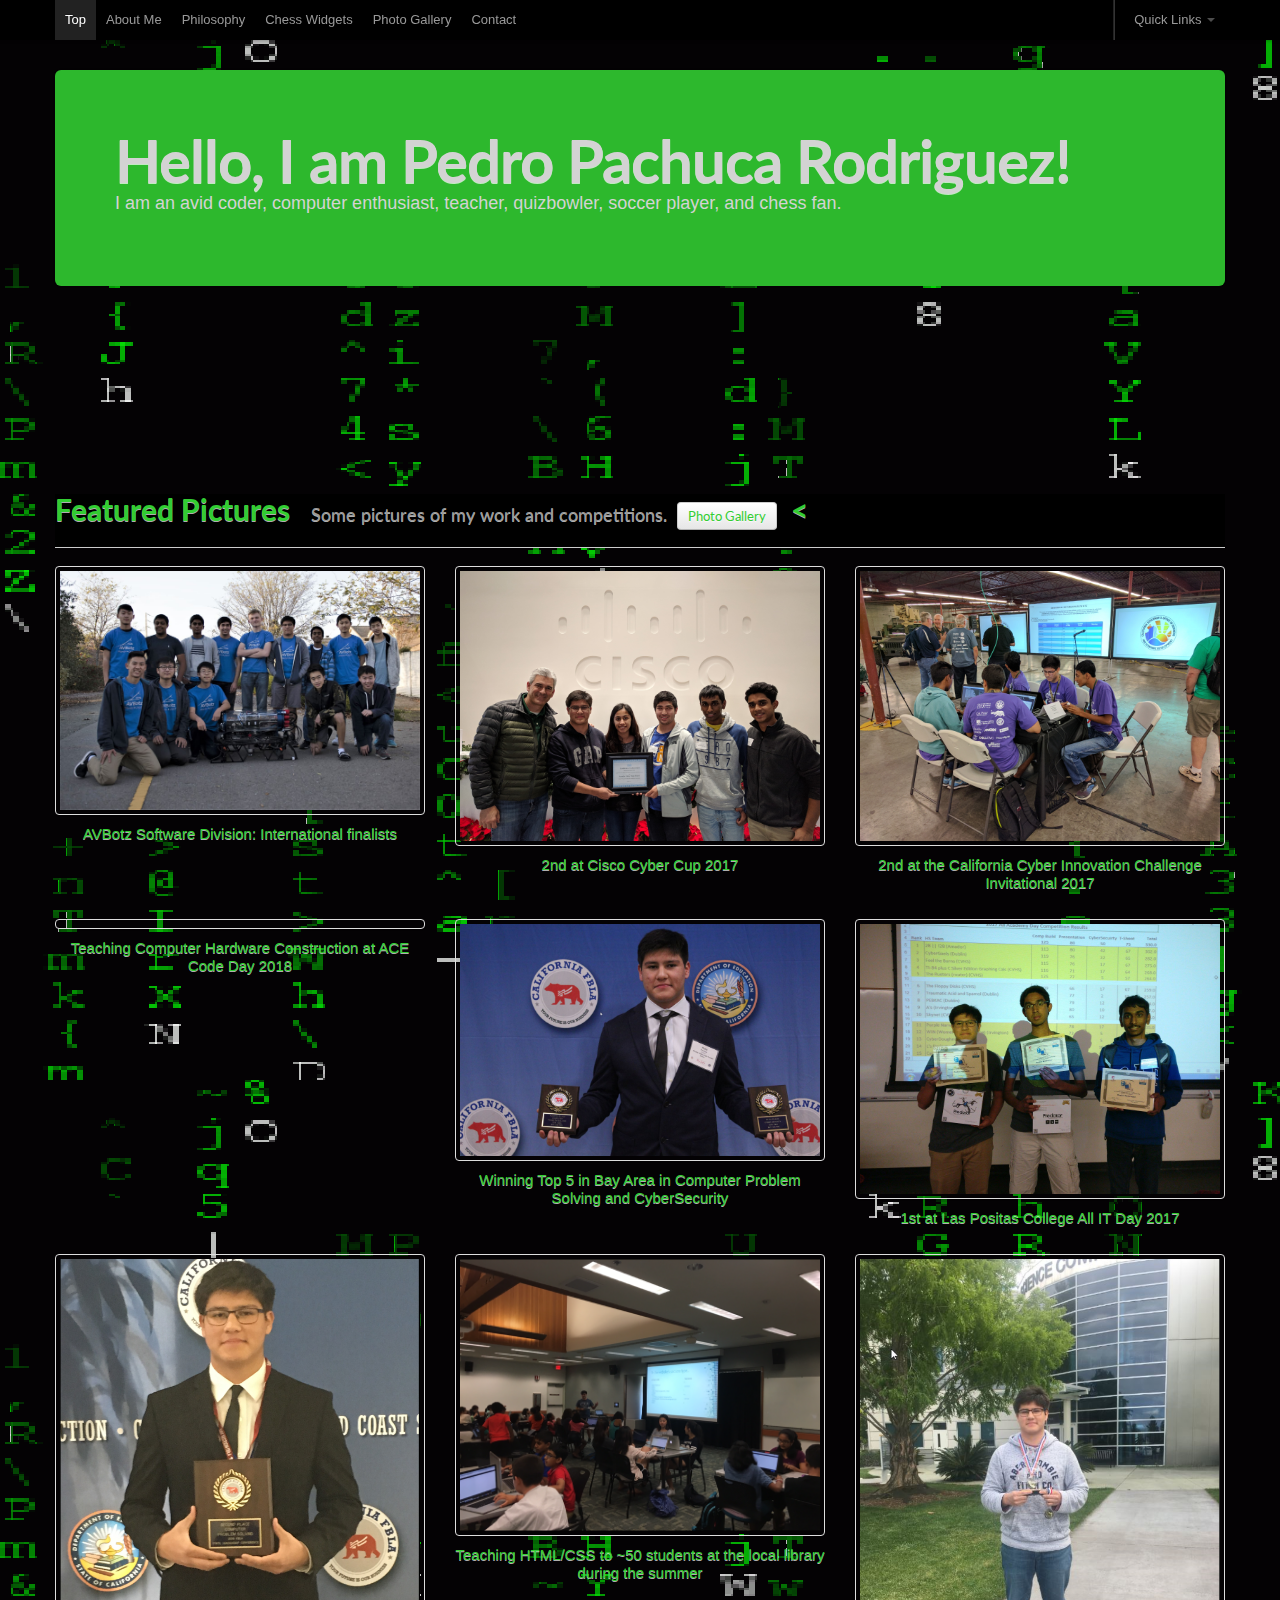
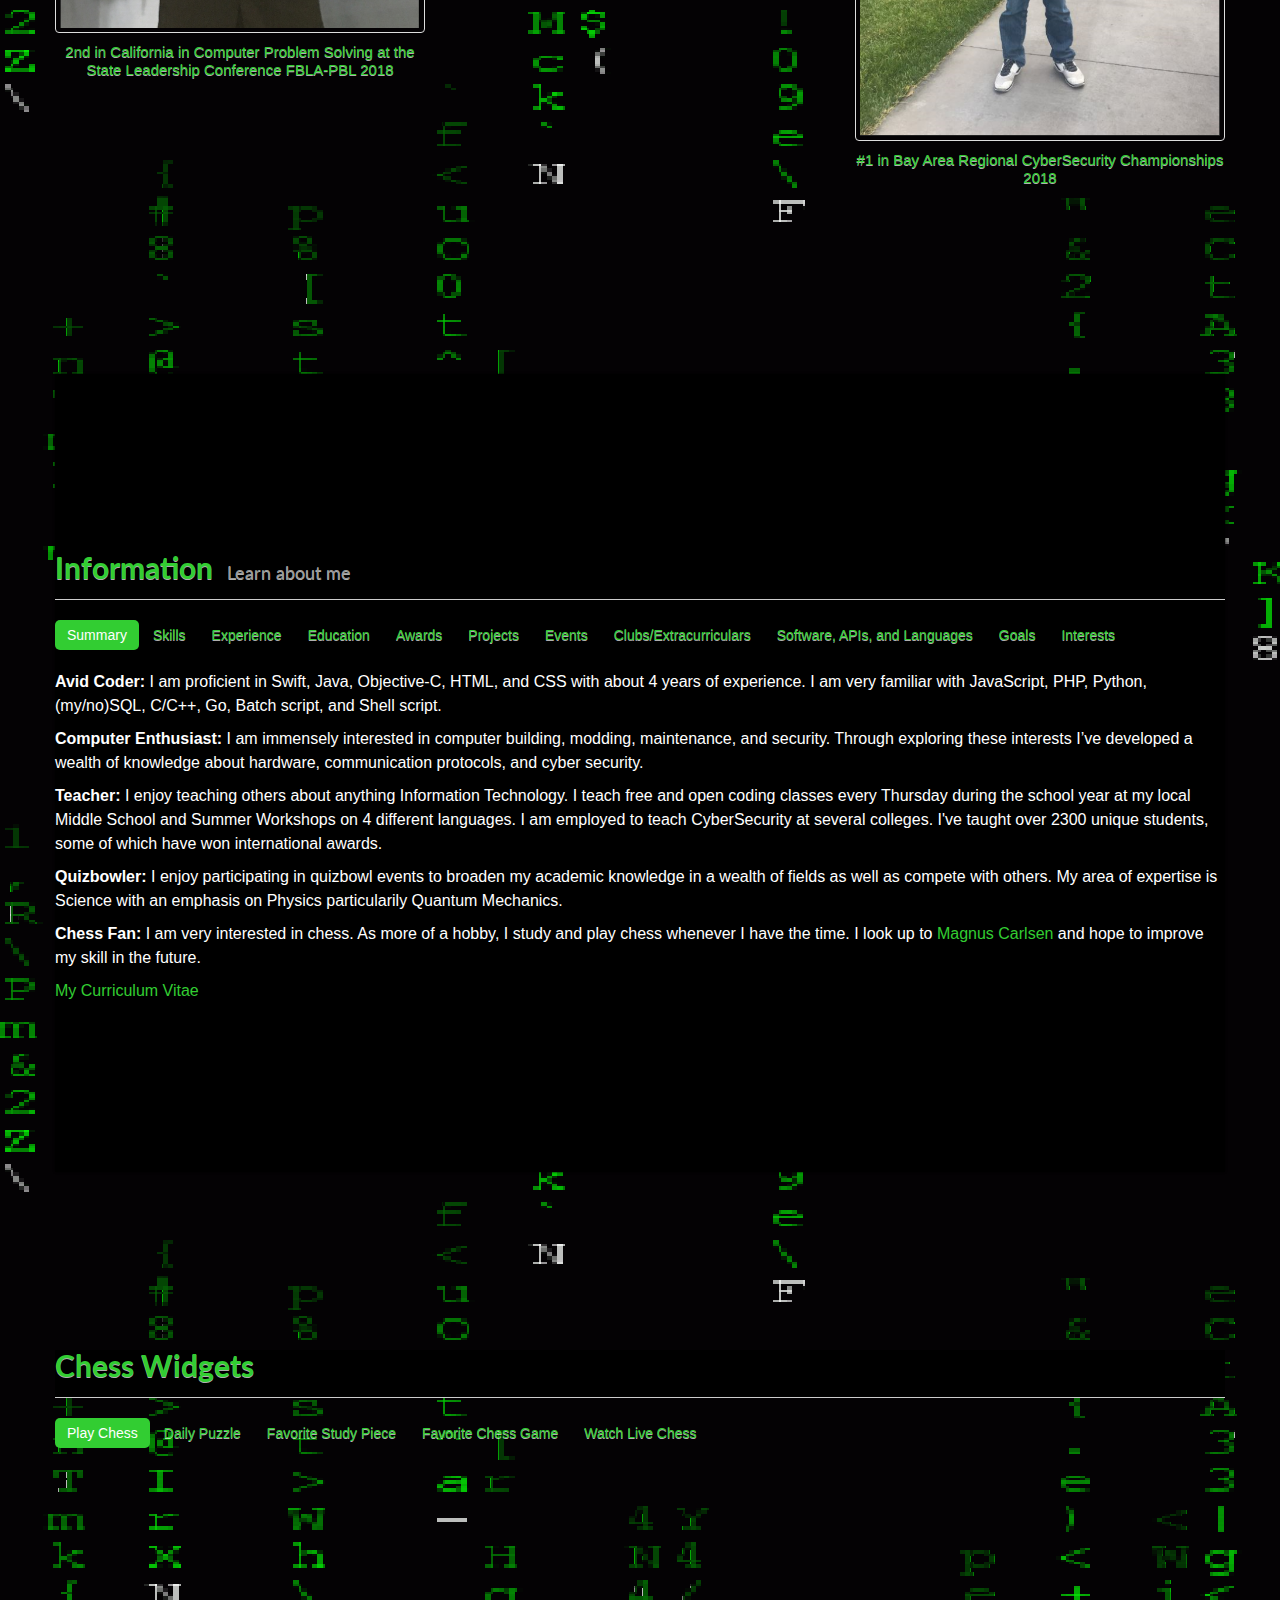
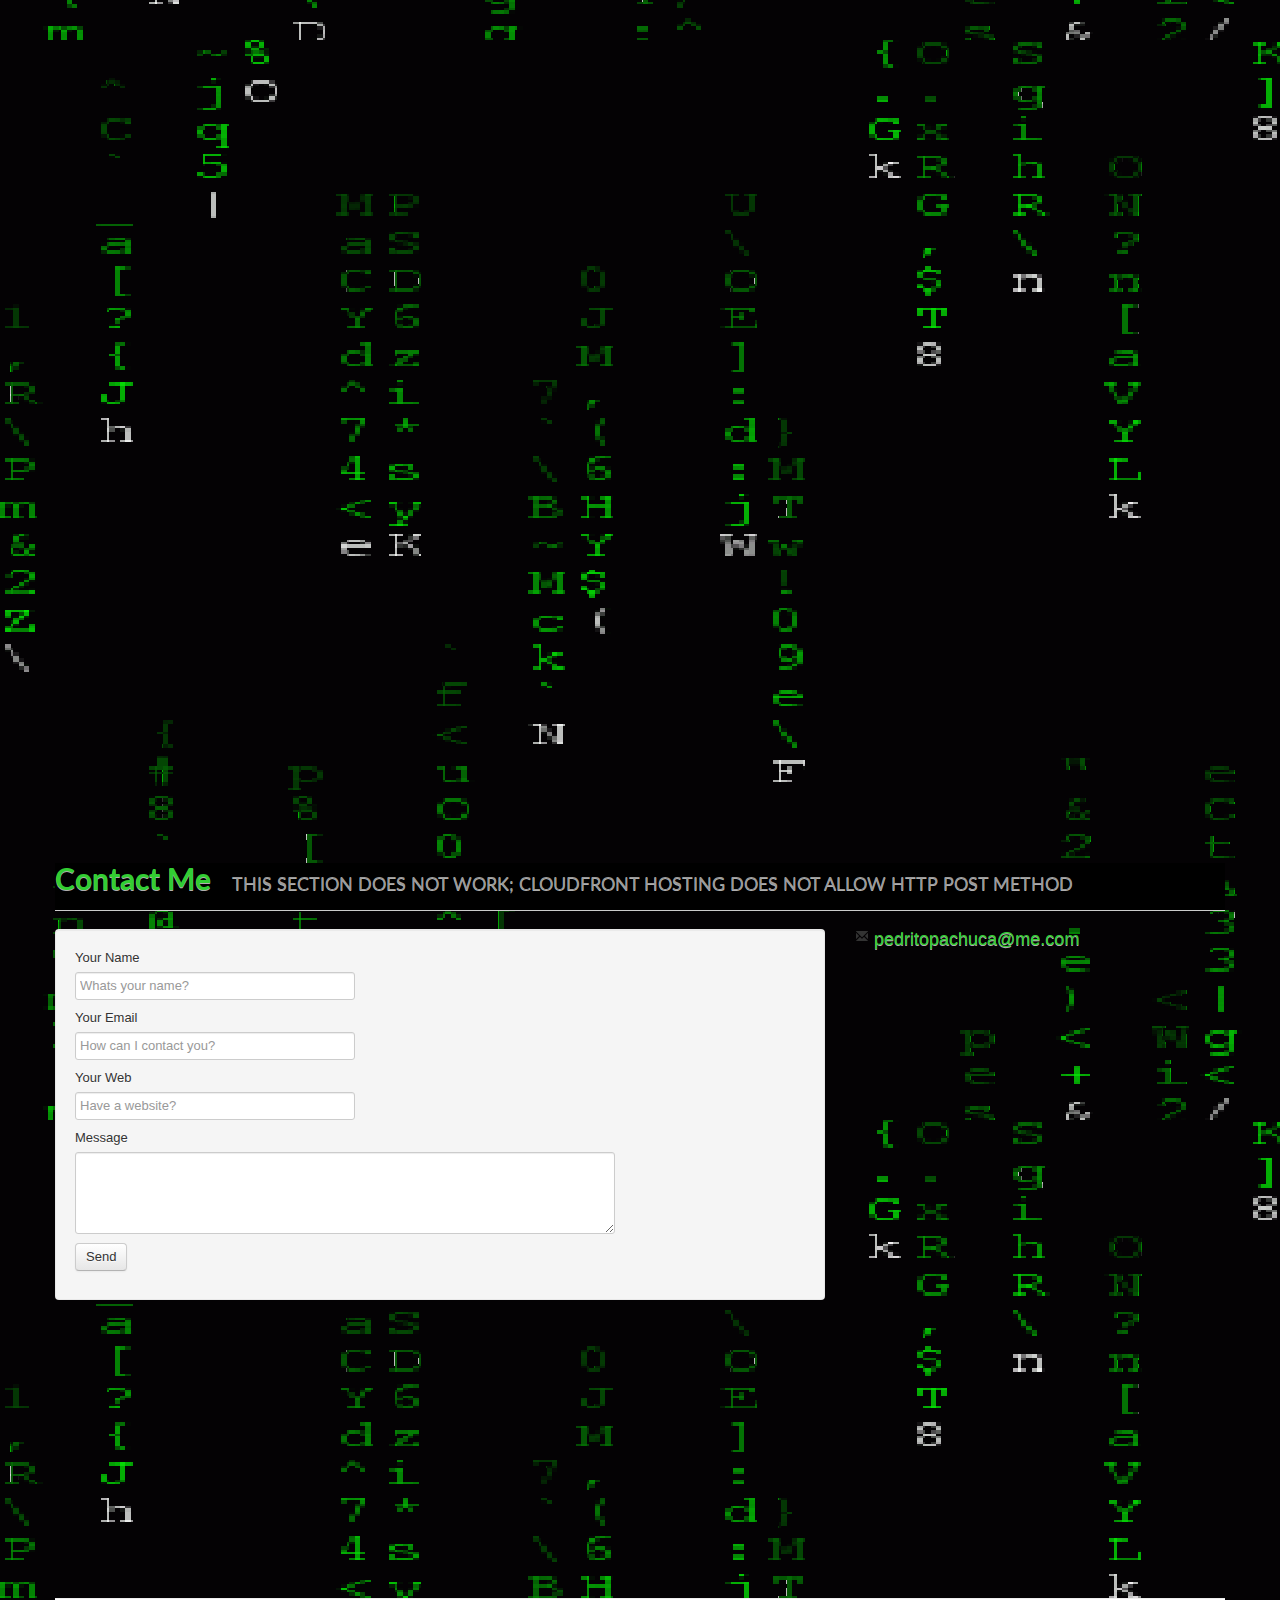
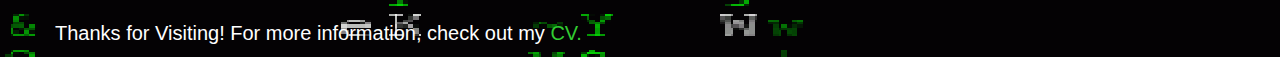
==== index.html @ f490c626 "fixed spelling errors" ====
<!doctype html>

<html class="no-js" lang="en">
<head>

<script async src="https://www.googletagmanager.com/gtag/js?id=UA-110978195-1"></script>
<script>
  window.dataLayer = window.dataLayer || [];
  function gtag(){dataLayer.push(arguments);}
  gtag('js', new Date());

  gtag('config', 'UA-110978195-1');
</script>

  <meta charset="utf-8">

  <title>Pedro Pachuca</title>
  <meta name="description" content="">

  <meta name="viewport" content="width=device-width, initial-scale=1.0">


  <link rel="stylesheet" href="css/style.css">
  <link rel="stylesheet" href="css/bootstrap.css">
  <link rel="stylesheet" href="css/bootstrap-responsive.css">
  <link rel="stylesheet" href="js/fancybox/jquery.fancybox-1.3.4.css">
  <link rel="stylesheet" href="css/responsive.css">


  <link href='http://fonts.googleapis.com/css?family=Lato:700' rel='stylesheet' type='text/css'>

  <script src="js/modernizr-2.5.3.min.js"></script>

</head>
<body id="top-section" data-spy="scroll" data-target="#topnav"  data-offset="70" >


  <div class="container">

    <header>

      <!-- navbar -->
      <div id="topnav" class="navbar navbar-fixed-top">
        <div class="navbar-inner">
          <div class="container">


            <a class="btn btn-navbar" data-toggle="collapse" data-target=".nav-collapse">
              <span class="icon-bar"></span>
              <span class="icon-bar"></span>
              <span class="icon-bar"></span>
              <span class="icon-bar"></span>
              <span class="icon-bar"></span>
            </a>


            <div class="nav-collapse">
              <!-- Main nav -->
              <ul  class="nav">
                <li class="active"><a href="#top-section">Top</a></li>
                <li><a href="#info-section">About Me</a></li>
                <li><a href="phil.html">Philosophy</a></li>
                <li><a href="#chess-section">Chess Widgets</a><li>
                <li><a href="gallery.html">Photo Gallery</a><li>
                <li><a href="#contact-section">Contact</a></li>

                </ul><!-- ENDS main nav -->


                <!-- social -->
                <ul class="nav pull-right ">
                  <li class="divider-vertical"></li>
                  <li class="dropdown">
                    <a href="#"
                    class="dropdown-toggle"
                    data-toggle="dropdown">
                    Quick Links
                    <b class="caret"></b>
                  </a>
                  <ul class="dropdown-menu social-menu">
                    <li><a href="https://www.github.com/PedroPachuca" ><i class="social-icon github"></i> Github</a></li>
                    <li><a href="https://github.com/PedroPachuca/LaTeXCV" ><i class="social-icon github"></i> Curriculum Vitae</a></li>
                    <li><a href="https://twitter.com/theVinUd" ><i class="social-icon twitter"></i> Programming Twitter</a></li>
                    <li><a href="https://www.facebook.com/profile.php?id=100013559431884" ><i class="social-icon facebook"></i> Facebook</a></li>
                    <li><a href="https://www.linkedin.com/in/pedropachuca" ><i class="social-icon linkedin"></i> LinkedIn</a></li>
                  </ul>
                </li>
              </ul><!-- ENDS Social -->

            </div><!-- ENDS Collapse -->

          </div>
        </div>
      </div><!-- ENDS navbar -->

    </header>


    <!-- MAIN -->
    <div id="main" role="main">


      <!-- Hero -->
      <div class="hero-unit">
        <h1>Hello, I am Pedro Pachuca Rodriguez!</h1>
        <p>I am an avid coder, computer enthusiast, teacher, quizbowler, soccer player, and chess fan.</p>
      </div><!-- ENDS hero -->


      <!-- Work -->
      <section id="work-section">
        <div  class="page-header">
          <h1 class="headers">Featured Pictures &nbsp; <small>Some pictures of my work and competitions.&nbsp; <a class="btn" href="gallery.html" >Photo Gallery</a></small>&nbsp; <</h1>
        </div>
        <ul class="thumbnails">
          <li class="span4">
            <a href="img/AVBotzSoftware.jpeg" class="thumbnail">
              <img src="img/AVBotzSoftware.jpeg" alt="">
            </a>
            <span class="thumb-caption">AVBotz Software Division: International finalists</span>
          </li>
          <li class="span4">
            <a href="img/CCCALL.jpg" class="thumbnail">
              <img src="img/CCCALL.jpg" alt="">
            </a>
            <span class="thumb-caption">2nd at Cisco Cyber Cup 2017</span>
          </li>
          <li class="span4">
            <a href="img/CCIC/CCICP.jpg" class="thumbnail">
              <img src="img/CCIC/CCICP.jpg" alt="">
            </a>
            <span class="thumb-caption">2nd at the California Cyber Innovation Challenge Invitational 2017</span>
          </li>
        </ul>

        <ul class="thumbnails">
          <li class="span4">
            <a href="img/ACD2018.png" class="thumbnail">
              <img src="img/ACD2018.png" alt="">
            </a>
            <span class="thumb-caption">Teaching Computer Hardware Construction at ACE Code Day 2018</span>
          </li>
          <li class="span4">
            <a href="img/FBLABaySection.jpg" class="thumbnail">
              <img src="img/FBLABaySection.jpg" alt="">
            </a>
            <span class="thumb-caption">Winning Top 5 in Bay Area in Computer Problem Solving and CyberSecurity</span>
          </li>
          <li class="span4">
            <a href="img/LPCITDay.jpg" class="thumbnail">
              <img src="img/LPCITDay.jpg" alt="">
            </a>
            <span class="thumb-caption">1st at Las Positas College All IT Day 2017</span>
          </li>
        </ul>

        <ul class="thumbnails">
          <li class="span4">
            <a href="img/FBLAStates.png" class="thumbnail">
              <img src="img/FBLAStates.png" alt="">
            </a>
            <span class="thumb-caption">2nd in California in Computer Problem Solving at the State Leadership Conference FBLA-PBL 2018</span>
          </li>

          <li class="span4">
            <a href="img/Teaching/TeachingHTMLCSS.PNG" class="thumbnail">
              <img src="img/Teaching/TeachingHTMLCSS.PNG" alt="">
            </a>
            <span class="thumb-caption">Teaching HTML/CSS to ~50 students at the local library during the summer</span>
          </li>

          <li class="span4">
            <a href="img/BARCFront.png" class="thumbnail">
              <img src="img/BARCFront.png" alt="">
            </a>
          </a>
          <span class="thumb-caption">#1 in Bay Area Regional CyberSecurity Championships 2018</span>
        </li>

      </ul>
    </section><!-- ENDS work -->

    <!-- info -->
    <section id="info-section" class="information" >
      <div  class="page-header"><h1 class="headers">Information &nbsp;<small>Learn about me</small></h1></div>


      <ul id="information-tabs" class="nav nav-pills ">
        <li class= "active"><a href="#summary" data-toggle="tab">Summary</a></li>
        <li><a href="#skills" data-toggle="tab">Skills</a></li>
        <li><a href="#experience" data-toggle="tab">Experience</a></li>
        <li><a href="#education" data-toggle="tab">Education</a></li>
        <li><a href="#awards" data-toggle="tab">Awards</a></li>
        <li><a href="#projects" data-toggle="tab">Projects</a></li>
        <li><a href="#events" data-toggle="tab">Events</a></li>
        <li><a href="#clubs" data-toggle="tab">Clubs/Extracurriculars</a></li>
        <li><a href="#software" data-toggle="tab">Software, APIs, and Languages</a></li>
        <li><a href="#goals" data-toggle="tab">Goals</a></li>
        <li><a href="#interests" data-toggle="tab">Interests</a></li>
      </ul>


      <!-- tab content -->
      <div class="tab-content">

        <!-- Summary -->
        <div class="summary-section tab-pane active" id="summary">
          <p><strong>Avid Coder:</strong> I am proficient in Swift, Java, Objective-C, HTML, and CSS with about 4 years of experience. I am very familiar with JavaScript, PHP, Python, (my/no)SQL, C/C++, Go, Batch script, and Shell script.</p>
          <p><strong>Computer Enthusiast:</strong> I am immensely interested in computer building, modding, maintenance, and security. Through exploring these interests I’ve developed a wealth of knowledge about hardware, communication protocols, and cyber security.  </p>
          <p><strong>Teacher:</strong> I enjoy teaching others about anything Information Technology. I teach free and open coding classes every Thursday during the school year at my local Middle School and Summer Workshops on 4 different languages. I am employed to teach CyberSecurity at several colleges. I've taught over 2300 unique students, some of which have won international awards.</p>
          <p><strong>Quizbowler:</strong> I enjoy participating in quizbowl events to broaden my academic knowledge in a wealth of fields as well as compete with others. My area of expertise is Science with an emphasis on Physics particularily Quantum Mechanics. </p>
          <p><strong>Chess Fan:</strong> I am very interested in chess. As more of a hobby, I study and play chess whenever I have the time. I look up to <a href = "http://www.magnuscarlsen.com/">Magnus Carlsen</a> and hope to improve my skill in the future.</p>
          <p><a href="https://github.com/PedroPachuca/LaTeXCV" > My Curriculum Vitae</a></p>
        </div><!-- ENDS Summary -->


        <!-- Skills -->
        <div class="tab-pane listing" id="skills">


          <div class="entry">
            <div class="clearfix">
              <div class="rating p">
                <i class="icon-star"></i>
                <i class="icon-star"></i>
                <i class="icon-star"></i>
                <i class="icon-star"></i>
                <i class="icon-star"></i>
              </div>
              <h3 class="heading pull-leasft">iOS Development</h3>

            </div>
            <p>Very proficient in Swift coupled with extensive experience with Objective-C.</p>
          </div>

          <div class="entry">
            <div class="clearfix">
              <div class="rating p">
                <i class="icon-star"></i>
                <i class="icon-star"></i>
                <i class="icon-star"></i>
                <i class="icon-star"></i>
                <i class="icon-star"></i>
              </div>
              <h3 class="heading pull-leasft">Cyber Security</h3>
            </div>
            <p>Proficient in Computer/Web/Application security including cryptography, network traffic analysis, log analysis, OSI, and program analysis. I am strongest in CTF and CyberPatriot style competition (W10 and below, WServer2016 and below, various flavors of Linux. </p>
          </div>

          <div class="entry">
            <div class="clearfix">
              <div class="rating p">
                <i class="icon-star"></i>
                <i class="icon-star"></i>
                <i class="icon-star"></i>
                <i class="icon-star"></i>
                <i class="icon-star"></i>
              </div>
              <h3 class="heading pull-leasft">Web Development</h3>

            </div>
            <p>Adept in HTML, CSS, JS, PHP, and (my/no)SQL.</p>
          </div>

          <div class="entry">
            <div class="clearfix">
              <div class="rating p">
                <i class="icon-star"></i>
                <i class="icon-star"></i>
                <i class="icon-star"></i>
                <i class="icon-star"></i>
                <i class="icon-star"></i>
              </div>
              <h3 class="heading pull-leasft"> Computer Hardware Construction</h3>

            </div>
            <p>Expansive knowledge about Desktop/Laptop Computer Hardware including full construction (with or without full watercooling), logical optimization (RAID, Optane), and processor architecture. </p>
          </div>

          <div class="entry">
            <div class="clearfix">
              <div class="rating p">
                <i class="icon-star"></i>
                <i class="icon-star"></i>
                <i class="icon-star"></i>
                <i class="icon-star"></i>
                <i class="icon-star-empty"></i>
              </div>
              <h3 class="heading pull-leasft">Java, Python, and Embedded Development</h3>

            </div>
            <p>Competent with high level languages such as Java, Python, C, and C++.</p>
          </div>

          <div class="entry">
            <div class="clearfix">
              <div class="rating p">
                <i class="icon-star"></i>
                <i class="icon-star"></i>
                <i class="icon-star"></i>
                <i class="icon-star"></i>
                <i class="icon-star-empty"></i>
              </div>
              <h3 class="heading pull-leasft">Woodworking</h3>

            </div>
            <p>Very experienced in several areas of woodworking. Very familiar with a wide array of tools such as lathes, routers, buffers, and tablesaws.</p>
          </div>

        </div><!-- ENDS Skills -->


        <!-- Experience -->
        <div class="tab-pane" id="experience">
          <table class="table experience-table">

            <tbody>
              <tr>
                <td><h3 class="position">Intro and Advanced CyberSecurity Teacher</h3> <span class="date">Summer 2018</span><small><a class="btn" href="noneyet">CyberCamp</a></small></td>
                <td>
                  <p> Employed as teacher of Introductory and Advanced Computer/Web/Application security at 3 different colleges. Recruited due to very high CyberPatriots ranking. Taught thousands of students.</p>
                </td>
              </tr>

              <tr>
                <td><h3 class="position">AVHS Competitive Computer Science Club President</h3> <span class="date">2018 - 2019</span><small><a class="btn" href="noneyet">CCSC</a></small></td>
                <td>
                  <p>President of the Competitive Computer Science Club at Amador Valley High School. We compete actively in several Computer Science competitions including CyberPatriot, NCL, CSAW, and USACO. We also have a female empowerment branch through which we teach interested girls to code.  </p>
                </td>

              <tr>
                <td><h3 class="position">AVHS Competitive Computer Science Club Treasurer</h3> <span class="date">2017 - 2018</span><small><a class="btn" href="noneyet">CCSC</a></small></td>
                <td>
                  <p>Handled all the monetary funds and sponsorships for Amador's Competitive Computer Science Club in addition to actively participating in club competitions.</p>
                </td>
              </tr>

              <tr>
                <td><h3 class="position">FBLA VP Of Competitions</h3> <span class="date">2018-2019</span><small><a class="btn" href="noneyet">FBLA</a></small></td>
                <td>
                  <p> Held preparation sessions and informational meetings for upcoming competitions. I helped others choose and study for events as well as arranged competition attendance and details.</p>
                </td>
              </tr>

              <tr>
                <td><h3 class="position">Secretary for AVHS Aviation</h3> <span class="date">2018-2019</span><small><a class="btn" href="noneyet">Aviation</a></small></td>
                <td>
                  <p> Took on managerial role for club competitions and billing of parts. Guided other members in desining, building, and launching rockets and drones.</p>
                </td>
              </tr>

              <tr>
                <td><h3 class="position">Ace Coding Pleasanton Middle School Branch Director</h3> <span class="date">2017 - 2019</span><small><a class="btn" href="https://www.acecoding.org/">Ace Coding</a></small></td>
                <td>
                  <p> Directed the Pleasanton Middle School branch for AceCoding. Taught one hour sessions for about 30 middle schoolers once a week for 20 weeks during the school year.</p>
                </td>
              </tr>
              <tr>
                <td><h3 class="position">Ace Coding Summer Workshop Lead Teacher</h3> <span class="date">Summer 2017 - 2019</span><small><a class="btn" href="http://acecoding.org/registration/summerWorkshops/">Ace Coding Summer Workshops</a></small></td>
                <td>
                  <p>Taught various workshops throughout the summer each focusing on a different language such as HTML/CSS, Python, and Java. Taught up to 100 people per session including children and adults.</p>
                </td>
              </tr>

              <tr>
                <td><h3 class="position">AVBotz Software Engineer</h3> <span class="date">2017-2019</span><small><a class="btn" href="noneyet">CyberCamp</a></small></td>
                <td>
                  <p> Wrote software stack for an autonomous submarine to perform a variety of tasks for the AUVSI RoboSub competition.</p>
                </td>
              </tr>


              <tr>
                <td><h3 class="position">Woodworking</h3> <span class="date">2009-2014</span></td>
                <td>
                  <p>Over 720 hours of active woodworking experience. Turned pens, built furniture, and made boxes and bowls.</p>
                </td>
              </tr>

              <tr>
                <td><h3 class="position">Pedro's Computers CEO</h3> <span class="date">Summer 2016</span><small><a class="btn" href="noneyet">Pedro's Computers</a></small></td>
                <td>
                  <p>Company that provides free computer hardware advice, partslists, and troubleshooting. Paid full computer builds also available.</p>
                </td>
              </tr>

            </tbody>
          </table>
        </div><!-- ENDS Experience -->

        <!-- Education -->
        <div class="tab-pane listing" id="education">

          <div class="entry">
            <h3 class="heading">Las Positas College <i> GPA: 4.0 </i> </h3>
            <span class="date">2017</span>
            <p><strong> Computer Information Systems 50: </strong> Passed with 99.6% Grade</p>
          </div>

          <div class="entry">
            <h3 class="heading"> Extracurricular Online Courses <i> GPA: 4.0 </i> </h3>
            <span class="date">2016-2019</span>
            <p><strong> Computation Structures 1: Digital Circuits by MIT on EdX: </strong> Passed with A Grade</p>
            <p><strong> Introduction to Real-Time Systems by IEEE on EdX: </strong> Passed with 100% Grade</p>
            <p><strong> Mechanics: Kinematics and Dynamics by MIT on EdX: </strong> Passed with A+ Grade</p>
            <p><strong> Cyberwar, Surveillance, and Security by University of Adelaide on EdX: </strong> Passed with 100% Grade</p>
            <p><strong> Introduction to Linux by LinuxFoundation on EdX: </strong> Passed with 97% Grade</p>
          </div>

          <div class="entry">
            <h3 class="heading">Courseload</h3>
            <span class="date">2016-2019</span>
            <p><strong> Freshman: </strong> Computer Science, Honors Algebra 2, Honors Global Studies, Health Education, French 1, Freshman English, PE.
            <p><strong> Sophomore: </strong> AP World History, AP Computer Science, Honors Precalculus, French 2, PE 2, Sophomore English.  </p>
            <p><strong> Junior: </strong> AP Physics: C, AP Calculus BC, AP Statistics, AP US History, AP Language and Composition, French 3. </p>
            <p><strong> PROJECTED Senior: </strong> Multivariable Calculus, AP Chemistry, AP Comparative Government, AP Literature and Composition, AP Macroeconomics, AP Environmental Science </p>

            <p><strong> PROJECTED Weighted GPA: </strong> 4.4 </p>
            <p><strong> PROJECTED Unweighted GPA: </strong> 3.9 </p>

          </div>

          <div class="entry">
            <h3 class="heading">Major Test Scores</h3>
            <span class="date">2016-2019</span>
            <p><strong> SAT: </strong> 1930/2400 (8th Grade), 1540/1600 (11th grade) </p>
            <p><strong> AP Tests: </strong> 5/5 on 2 AP Exams (6 APs currently in progress) </p>
            <p><strong> PSAT: </strong> 1390/1520 (9th Grade), 1450/1520 (10th Grade) </p>
            <p><strong> SAT Subject Tests: </strong> World History: 760 </p>
          </div>

          <div class="entry">
            <h3 class="heading">Amador Valley High School</h3>
            <span class="date">2015 - Present</span>
            <p>High School Education in Pleasanton, California</p>
          </div>

          <div class="entry">
            <h3 class="heading">Pleasanton Middle School</h3>
            <span class="date">2013 – 2015</span>
            <p>Middle School Education after moving to Pleasanton, California</p>
          </div>

          <div class="entry">
            <h3 class="heading">Kealing Magnet Middle School</h3>
            <span class="date">2012-2013</span>
            <p>Magnet Middle School education in Austin, Texas</p>
          </div>

          <div class="entry">
            <h3 class="heading">Cowan Elementary School</h3>
            <span class="date">2010-2012</span>
            <p>Elementary Education after switching schools in Austin, Texas</p>
          </div>

          <div class="entry">
            <h3 class="heading">Kocurek Elementary School</h3>
            <span class="date">2007-2010</span>
            <p>Elementary Education in Austin, Texas</p>
          </div>

          <div class="entry">
            <h3 class="heading">Jardin de Ninos</h3>
            <span class="date">2005-2007</span>
            <p>Kindergarten Education in Juarez, Chihuahua, Mexico</p>
          </div>

        </div><!-- ENDS Education -->

        <!-- Awards -->
        <div class="tab-pane" id="awards">

          <ul class="awards-list">
            <li>
              <h3  class="heading">Most distinguished CyberPatriots Individual in Bay Area</h3>
              <p class="desc"> 5 First Place finishes, 2-time national semifinalist, 4-time Regional Champion, consistent top 5% in the world. I was part of the first Bay Area team to reach Platinum quarterfinals and Platinum semifinals.</p>
              <a class="btn" href="https://www.uscyberpatriot.org/" >Link</a>
            </li>

            <li>
              <h3  class="heading">#2 in the State of California in Computer Problem Solving</h3>
              <p class="desc">I competed in the California State Leadership Conference and I ranked #2 in California in Computer Problem Solving. I qualified to represent California in the National Leadership Conference in Baltimore, Maryland. </p>
              <a class="btn" href=" http://www.cafbla.org/pages/CAFBLA/Conferences/State_Leadership_Conference_20" >Link</a>
            </li>

            <li>
              <h3  class="heading">USACO Platinum</h3>
              <p class="desc"> I achieved Platinum in the United States of America Computing Olympiad.</p>
              <a class="btn" href=" http://usaco.org/" >Link</a>
            </li>

            <li>
              <h3  class="heading">#1 CyberPatriot Team in the Bay Area 2017-2018</h3>
              <p class="desc">My team, consisting of 5 members, placed #1 in the Bay Area during the 2017-2018 CyberPatriot International Competition. We reached the national semifinals and will be competing for a spot in the national finals. Top < 5% internationally.</p>
              <a class="btn" href="https://www.uscyberpatriot.org/" >Link</a>
            </li>

            <li>
              <h3  class="heading">#1 Bay Area Regional CyberSecurity Championship</h3>
              <p class="desc">My team, consisting of 5 members, placed #1 in the Bay Area Regional CyberSecurity Championship. We swept all 4 categories including CyberPatriots, Capture the Flag, Security Audit Report, and Security Audit Presentation. </p>
              <a class="btn" href="https://www.baycyber.net/bay-area-regionals-competition" >Link</a>
            </li>

            <li>
              <h3  class="heading">#1 CyberPatriot Team in the Bay Area 2016-2017</h3>
              <p class="desc">My team, consisting of 5 members, placed #1 in the Bay Area during the 2016-2017 CyberPatriot International Competition. We reached the national semifinals. Top < 5% internationally. </p>
              <a class="btn" href="https://www.uscyberpatriot.org/" >Link</a>
            </li>

            <li>
              <h3  class="heading">8th highest score in California in Le Grand Concours French National Contest</h3>
              <p class="desc">I earned a Gold Medal and the 8th highest score in California in Le Grand Concours French National Contest 2018. </p>
              <a class="btn" href="http://www.frenchteachers.org/concours/" >Link</a>
            </li>

            <li>
              <h3  class="heading">#1 Team during Las Positas College's All IT Day</h3>
              <p class="desc">My team, consisting of 3 members, placed #1 of 14 in Las Positas College's All Information Technology Day consisting of a computer build, cybersecurity event, and IT trivia.</p>
              <a class="btn" href="http://www.laspositascollege.edu/" >Link</a>
            </li>


            <li>
              <h3  class="heading">#2 in California Cyber Innovation Challenge Foreniscs Event</h3>
              <p class="desc">My team, consisting of 6 members, placed #2 of 16 in California during the invitational California Cyber Innovation Challenge Forensics Event at CalPoly SLO and the National Guard's California Cyber Training Complex. We were one of eight teams to be invited due to excellent perfomance during the CyberPatriot 2016-2017 competition from different areas of California.</p>
              <a class="btn" href=" https://youtu.be/Z_zNP9jze0w" >Link</a>
            </li>

            <li>
              <h3  class="heading">#2 in Cisco Cyber Cup 2017</h3>
              <p class="desc">My team, consisting of 5 members, placed #2 of 15 in California during the Cisco Cyber Cup Competition 2017 at Cisco's Palo Alto Headquarters. We competed in Capture The Flag and Ubuntu 14 CyberPatriot.</p>
              <a class="btn" href="https://www.cvent.com/c/express/07c690dd-2d25-4520-8b93-efe6c00f7e50" >Link</a>
            </li>

            <li>
              <h3  class="heading">#4 in Computer Problem Solving in Bay Area (individual)</h3>
              <p class="desc">Along with 1000+ others, I competed in the 2018 Bay Section FBLA conference. I earned 4th in Computer Problem Solving and qualified to represent the Bay Area in the California State conference. </p>
              <a class="btn" href="http://www.cafbla.org/pages/CAFBLA/Classes/Bay_Section" >Link</a>
            </li>

            <li>
              <h3  class="heading">#5 in CyberSecurity in Bay Area (individual)</h3>
              <p class="desc">Along with 1000+ others, I competed in the 2018 Bay Section FBLA conference. I earned 5th in CyberSecurity and qualified to represent the Bay Area in the California State conference. </p>
              <a class="btn" href="http://www.cafbla.org/pages/CAFBLA/Classes/Bay_Section" >Link</a>
            </li>

            <li>
              <h3  class="heading">Top 50 in NYU CSAW HSF Competition 2017</h3>
              <p class="desc">My team, consisting of 3 members, placed in the top 50 teams in NYU's Tandon School of Engineering CSAW Computer Forensics competition.</p>
              <a class="btn" href="https://csaw.engineering.nyu.edu/" >Link</a>
            </li>

            <li>
              <h3  class="heading"> Elite Cyber Defender </h3>
              <p class="desc"> Awarded by the California Army National Guard for excellence during the California Cyber Innovation Challenge.</p>
              <a class="btn" href=" https://youtu.be/Z_zNP9jze0w" >Link</a>
            </li>
          </ul>

        </div><!-- ENDS Awards -->

        <!-- begins Projects -->
        <div class="tab-pane" id="projects">
          <table class="table experience-table">
            <tbody>

              <tr>
                <td><h3 class="position">Synergy</h3> <span class="date">Spring 2016</span><a class="btn" href="https://www.renesas.com/en-us/">Synergy</a></small></td>
                <td>
                  <p>Created iOS app that keeps track of and organizes various attributes of different microprocessors in multiple product lines for Synergy at Renesas Electronics.</p>
                </td>
              </tr>

              <tr>
                <td><h3 class="position">First Desktop Build</h3> <span class="date">Summer 2016</span><a class="btn" href="https://pcpartpicker.com/b/hqxYcf">First Build</a></small></td>
                <td>
                  <p>Built Desktop computer from parts for the first time. Used build as daily driver for years. This sparked my passion for computer hardware which evolved into a small business.</p>
                </td>
              </tr>

              <tr>
                <td><h3 class="position">Multiple CyberPatriot training Virtual Machines</h3> <span class="date">2017 - 2018</span><a class="btn" href="https://github.com/PedroPachuca/CPVM">First Build</a></small></td>
                <td>
                  <p>Created tens of CyberPatriot-oriented Virtual Machiens for students to practice on.</p>
                </td>
              </tr>

              <tr>
                <td><h3 class="position">MS-DOS and Windows compatible Batch Scripts</h3> <span class="date">Summer 2017</span><a class="btn" href="https://github.com/PedroPachuca/MyScripts">MS-DOS Scripts</a></small></td>
                <td>
                  <p>Created 400+ line MS-DOS and Windows Batch script aimed to secure Windows 7+ Machines and generate reports on hacking tools, media, and unwanted content.</p>
                </td>
              </tr>

              <tr>
                <td><h3 class="position">Amazon Echo Alexa Tech RSS Skill</h3> <span class="date">July 2017</span><small><a class="btn" href="https://github.com/PedroPachuca/AmazonEchoAlexaTechRSSPublic">TechRSS</a></small></td>
                <td>
                  <p>Created a Skill for the Amazon Echo Alexa platform that allows users to listen to a variety of Technology News Sources of their choosing. Allows the blind to keep track of new developments in Technology. </p>
                </td>
              </tr>

              <tr>
                <td><h3 class="position">Amazon Echo Alexa Chess RSS Skill</h3> <span class="date">July 2017</span><small><a class="btn" href="https://github.com/PedroPachuca/AmazonEchoChessRSSPublic">ChessRSS</a></small></td>
                <td>
                  <p>Created a Skill for the Amazon Echo Alexa platform that allows users to listen to current Chess standings, ratings, and news from a variety of sources of their choosing. Allows the blind to keep track of Chess standings and Tournaments. </p>

                </td>
              </tr>
              <tr>
                <td><h3 class="position">Automated Sprinkler System using Embedded System Development</h3> <span class="date">Summer 2017</span><small><a class="btn" href="noneyet">Automated Sprinkler System</a></small></td>
                <td>
                  <p>Created a programmable automated sprinkler system using Renesas DK-S7G2 and Renesas e^2 studio with display for input.</p>
                </td>
              </tr>

              <tr>
                <td><h3 class="position">Pedro's Website</h3> <span class="date">Summer 2016 - 2017</span><small><a class="btn" href="https://github.com/PedroPachuca/Website">This Site!</a></small></td>
                <td>
                  <p>Created personal website from scratch and heavily expanded my skillset in Web Development. </p>
                </td>
              </tr>

              <tr>
                <td><h3 class="position">Curriculum Vitae</h3> <span class="date">Winter Break 2017</span><small><a class="btn" href="https://github.com/PedroPachuca/LaTeXCV">LaTeXCV</a></small></td>
                <td>
                  <p>Created CV in LaTex, largely to practice skillset in LaTeX. </p>
                </td>
              </tr>

              <tr>
                <td><h3 class="position">Binary Genetic Algorithm</h3> <span class="date">Spring 2017</span><a class="btn" href="https://github.com/PedroPachuca/BinaryGeneticAlgorithm">BGA</a></small></td>
                <td>
                  <p>Created Binary Genetic Algorithm Machine Learning implementation in Java for Ace Code Day presentation on Machine Learning.</p>
                </td>
              </tr>

              <tr>
                <td><h3 class="position">Super Smash AI</h3> <span class="date">Spring 2017</span><a class="btn" href="https://github.com/PedroPachuca/SSAI">SSAI</a></small></td>
                <td>
                  <p>Improved Machine Learning implementation based on the popular franchise Super Smash Brothers that uses both Genetic Algorithms and Neural Networks. Used for exhibition at Ace Code Day 2017.</p>
                </td>
              </tr>

              <tr>
                <td><h3 class="position">Portable Media Library Raspi</h3> <span class="date">Summer 2016</span><a class="btn" href="https://www.raspberrypi.org/">Raspi</a></small></td>
                <td>
                  <p>Created a Portable Media Library that includes close to all modern movies and TV shows. All media is streamable from anywhere with an internet connection for free. Created using a Raspberry Pi 3, OSMC, and Kodi. </p>
                </td>
              </tr>

              <tr>
                <td><h3 class="position">Father Desktop Build</h3> <span class="date">Summer 2017</span><a class="btn" href="inprogress">First Build</a></small></td>
                <td>
                  <p>Built Desktop computer from parts for my father.</p>
                </td>
              </tr>

              <tr>
                <td><h3 class="position">VoiceTweak</h3> <span class="date">Spring 2016</span><a class="btn" href="https://github.com/PedroPachuca/VoiceTweak">VoiceTweak</a></small></td>
                <td>
                  <p>Created Voice Tweaking app using Swift for iOS. Updated to Swift 3.0 and used for teaching Advanced Swift Workshop at Ace Code Day 2017.</p>
                </td>
              </tr>

              <tr>
                <td><h3 class="position">TravelPlanner</h3> <span class="date">Spring 2015</span><a class="btn" href="https://github.com/PedroPachuca/TravelPlanner">TravelPlanner</a></small></td>
                <td>
                  <p>Created Travel Planner app to experiment with UI elements in Swift for iOS. Updated to Swift 3.0 and used for teaching Introduction to Swift Workshop at Ace Code Day 2017</p>
                </td>
              </tr>

              <tr>
                <td><h3 class="position">Knights Tour</h3> <span class="date">Spring 2016</span><a class="btn" href="https://github.com/PedroPachuca/KnightsTour">Knights Tour</a></small></td>
                <td>
                  <p>Created Java implementation of Warnsdorf's rule for the infamous Knight's Tour puzzle that works for any starting position and board size. Includes both random and educated move options. </p>
                </td>
              </tr>

              <tr>
                <td><h3 class="position">Cicada 2.0</h3> <span class="date">Summer 2017</span><a class="btn" href="https://dc9d4ef30hez9.cloudfront.net/">Cicada 2.0</a></small></td>
                <td>
                  <p>Created elaborate web-based puzzle based off the infamous Cicada Puzzle. Used for AVHS CCSC Recruitment.</p>
                </td>
              </tr>

              <tr>
                <td><h3 class="position">Colorful</h3> <span class="date">Spring 2015</span><a class="btn" href="https://github.com/PedroPachuca/Colorful">Colorful</a></small></td>
                <td>
                  <p>Created Swift Interactive App to teach and learn colors in both English and Spanish. </p>
                </td>
              </tr>
              <tr>

                <td><h3 class="position">Split</h3> <span class="date">Spring 2016</span><a class="btn" href="https://github.com/PedroPachuca/CraigslistSlackBot">CraigslistSlackBot</a></small></td>
                <td>
                  <p> Created mobile Java game.</p>
                </td>
              </tr>

              <tr>
                <td><h3 class="position">Slackbots</h3> <span class="date">2018</span><a class="btn" href="https://github.com/PedroPachuca/GameOfLife">Game of Life</a></small></td>
                <td>
                  <p>Created a few slackbots to serve several purposes from stocks to craigslist crawling. </p>
                </td>
              </tr>

              <tr>
                <td><h3 class="position">Game of Life</h3> <span class="date">Fall 2016</span><a class="btn" href="https://github.com/PedroPachuca/GameOfLife">Game of Life</a></small></td>
                <td>
                  <p>Created Java implementation of Conway's Game of Life.</p>
                </td>
              </tr>

              <tr>
                <td><h3 class="position">Centipede</h3> <span class="date">Fall 2016</span><a class="btn" href="https://github.com/PedroPachuca/Centipede">Centipede</a></small></td>
                <td>
                  <p>Created Java implementation of classical game Centipede.</p>
                </td>
              </tr>

              <tr>
                <td><h3 class="position">Plinko</h3> <span class="date">Winter 2015</span><a class="btn" href="https://github.com/PedroPachuca/Plinko">Plinko</a></small></td>
                <td>
                  <p>Created Swift implementation for popular Plinko arcade game.</p>
                </td>
              </tr>

              <tr>
                <td><h3 class="position">BlueEyes</h3> <span class="date">Spring 2016</span><a class="btn" href="https://github.com/PedroPachuca/BlueEyes">BleuEyes</a></small></td>
                <td>
                  <p>Created Bluetooth sniffing tool to learn about Bluetooth communications using Swift for iOS.</p>
                </td>
              </tr>

              <tr>
                <td><h3 class="position">Woodworking Projects</h3> <span class="date">2009-2014</span></small></td>
                <td>
                  <p>Undertook many large projects such as cabinetmaking and tablemaking along with countless smaller projects such as penturning and bowl/box making.</p>
                </td>
              </tr>

            </tbody>
          </table>
        </div><!-- ends projects content-->

        <div class="tab-pane" id="events">

            <ul class="awards-list">
              <li>
                <h3  class="heading">California Cyber Innovation Challenge Invitational 2017</h3>
                <a class="btn" href="http://www.cctc.calpoly.edu/ccic" >Link</a>
              </li>

              <li>
                <h3  class="heading">National Leadership Conference Invitational</h3>
                <a class="btn" href="http://www.fbla-pbl.org/conferences/nlc/" >Link</a>
              </li>

              <li>
                <h3  class="heading">California State Leadership Conference Invitational</h3>
                <a class="btn" href="http://www.cafbla.org/pages/CAFBLA/Conferences/State_Leadership_Conference_20" >Link</a>
              </li>

              <li>
                <h3  class="heading">Bay Area Regional CyberSecurity Championship</h3>
                <a class="btn" href="https://www.baycyber.net/bay-area-regionals-competition" >Link</a>
              </li>

              <li>
                <h3  class="heading">Cisco Cyber Cup 2017</h3>
                <a class="btn" href="https://www.cvent.com/c/express/07c690dd-2d25-4520-8b93-efe6c00f7e50" >Link</a>
              </li>

              <li>
                <h3  class="heading">FBLA Bay Section 2018/h3>
                <a class="btn" href="http://www.cafbla.org/pages/CAFBLA/Classes/Bay_Section" >Link</a>
              </li>

              <li>
                <h3  class="heading">ACE Code Days 2017/2018</h3>
                <a class="btn" href="http://acecoding.org/" >Link</a>
              </li>

              <li>
                <h3  class="heading">Las Positas College All IT Day 2017</h3>
                <a class="btn" href="http://www.laspositascollege.edu/" >Link</a>
              </li>

              <li>
                <h3  class="heading">NYU's Tandon School of Engineering CSAW HSF Competition 2017</h3>
                <a class="btn" href="https://csaw.engineering.nyu.edu/" >Link</a>
              </li>

              <li>
                <h3  class="heading">Cyber Patriot 2016-2017 and 2017-2018 semifinalist</h3>
                <a class="btn" href="https://www.uscyberpatriot.org/" >Link</a>
              </li>

              <li>
                <h3  class="heading">Quizbowl NAQT Northern California Championships at Stanford</h3>
                <a class="btn" href="http://hsquizbowl.org/forums/viewtopic.php?f=1&t=21124" >Link</a>
              </li>

              <li>
                <h3  class="heading">Quizbowl CalCup 2017-2018 Tournament Competitions #1-#4</h3>
                <a class="btn" href="http://www.norcalquizbowl.org/?page_id=463" >Link</a>
              </li>

              <li>
                <h3  class="heading">Many other Quizbowl tournmanets all around California</h3>
                <a class="btn" href="http://www.norcalquizbowl.org/?page_id=463" >Link</a>
              </li>

              <li>
                <h3  class="heading">Many woodworking association meetings</h3>
                <a class="btn" href="https://www.facebook.com/AustinWoodworkers/" >Link</a>
              </li>
            </ul>

          </div><!-- ENDS EVENTS -->

          <div class="tab-pane" id="clubs">

              <ul class="awards-list">
               <li>
                  <h3  class="heading">Personal Projects</h3>
                  <p class="desc"> The vast majority of my time goes into personal projects. I've created many large projects including websites, iOS apps, and other applications. I've also created countless smaller projects to learn languages. Everything I make solves a problem, many of my larger projects are available on my Github.</p>
                  <a class="btn" href="https://github.com/PedroPachuca/" >Link</a>
                </li>

                <li>
                  <h3  class="heading">ACE Coding</h3>
                  <p class="desc"> A group of High School students dedicated to spreading the knowledge of programming to people of all ages. We teach at 2 local middle schools, host a large ACE Code Day involving ~15 workshops and a large hackathon that attracts ~300 students, and teach summer workshops at our library. Through this club, I've taught 1000+ students.</p>
                  <a class="btn" href="http://www.acecoding.org" >Link</a>
                </li>

                <li>
                  <h3  class="heading">Competitive Computer Science Club</h3>
                  <p class="desc"> Extensive 3-branch club that focuses on competitive cybersecurity, competitive coding, and female empowerment in the IT scene. We participate in large competitions such as CyberPatriot, NLC, CSAW, and USACO. I am an internationally recognized competitor and teacher; top 1% in the world.</p>
                <!--  <a class="btn" href="http://www.http://hsquizbowl.org/db/" >Link</a>-->
                </li>

                <li>
                  <h3  class="heading"> AVBotz</h3>
                  <p class="desc"> Group of High School programmers, engineers, and businessmen who participate in the annual RoboSub collegiate competition. We design, program, and finance an Autonomous Underwater Vehicle currently named Marlin. Our website won the global web design competition from F3 Space for the month of February 2018. We are internationally recognized as international finalists in the collegiate competition. </p>
                  <a class="btn" href="http://www.avbotz.com/" >Link</a>
                </li>

                <li>
                  <h3  class="heading"> Future Business Leaders of America </h3>
                  <p class="desc"> I compete in FBLA CyberSecurity and Computer Problem Solving. I am recognized as #2 in Computer Problem Solving in California and regionally recognized as Top 5 in Computer Problem Solving and CyberSecurity. </p>
                  <a class="btn" href="http://www.fbla-pbl.org/competitive-event/computer-problem-solving/" >Link</a>
                </li>

                <li>
                  <h3  class="heading">Quizbowl</h3>
                  <p class="desc"> Club focused on quizbowl that participates in the CalCup Tournaments, PACE, and NAQT as well as all local competitions. </p>
                  <a class="btn" href="https://www.http://hsquizbowl.org/db/" >Link</a>
                </li>

                <li>
                  <h3  class="heading"> Aviation </h3>
                  <p class="desc"> Group of High School engineers who participate in the Team America Rocketry Challenge. As members of NAR, we design and build rockets to compete in TARC. We received recognition for our design and flights. </p>
                  <a class="btn" href="http://rocketcontest.org/" >Link</a>
                </li>

                <li>
                  <h3  class="heading"> Math Team </h3>
                  <p class="desc"> Group of High School mathematicians who explore interesting math topics and participate in competitions such as the AMC(10, 12) and above. </p>
                  <a class="btn" href="https://www.maa.org/math-competitions/invitational-competitions" >Link</a>
                </li>

                <li>
                  <h3  class="heading">Ballistic United Soccer Club for 4 years </h3>
                  <p class="desc"> Soccer team that competes in U19 BUSC TriValley soccer as well as various tournaments including the California Founder's Cup. We won the 2017 season for U19 NorCal soccer. </p>
                  <a class="btn" href="https://busc.org/" >Link</a>
                </li>

                <li>
                    <h3  class="heading">Woodworking</h3>
                    <p class="desc"> I make many things out of wood and acrylic. Pictures available at the photo gallery.</p>
                    <a class="btn" href="https://www.facebook.com/AustinWoodworkers/" >Link</a>
                  </li>
              </ul>

            </div><!-- ENDS EVENTS -->

        <div class="tab-pane listing" id="software">

          <div class="entry">
            <h3 class="heading">Languages</h3>
            <p><strong> Web Development Languages: </strong> Competent in HTML, CSS, PHP, (my/no)SQL, and JavaScript. </p>
            <p><strong> Embedded Development Languages:  </strong> Competent in C and C++. </p>
            <p><strong> iOS Development Languages: </strong> Competent in Swift and Objective-C. </p>
            <p><strong> Scripting Languages: </strong> Competent in Bash and PowerShell. </p>
            <p><strong> General Use Languages: </strong> Competent in Java, Python, and Go. </p>
          </div>

          <div class="entry">
            <h3 class="heading">APIs, Protocols, and Frameworks</h3>
            <p><strong> Large Assortment of Apple Development Frameworks: </strong> Have used IOBluetooth(UI), AppKit, Foundation, SSL, WatchKit, Objective-C, GameKit, MapKit, CoreData, EventKit, MediaPlayer, AVKit, and AVFoundation. </p>
            <p><strong> AWS Management and Development Console: </strong> Very familiar with AWS Family (Lambda, S3, IAM, DynamoDB, CloudWatch) </p>
            <p><strong> Synergy Software Package API Layer: </strong> Very familiar with SSP API Layer (ThreadX, GUIX) </p>
            <p><strong> Communication Protocols/Systems: </strong> Very familiar with Bleutooth (RFCOMM, L2CAP, ATT), Internet Protocol Suite, and Onion Routing. </p>
            <p><strong> Syndication Standards: </strong> Very familiar with Really Simple Syndication and Atom Syndication Format. </p>
            <p><strong> OpenCV: </strong> Familiar with OpenCV for C++. </p>
          </div>

          <div class="entry">
            <h3 class="heading">Development Software and IDEs</h3>
            <p><strong> Web Development: </strong> Very familiar with Atom (Preferred), VisualStudio Code, and DreamWeaver. </p>
            <p><strong> iOS Development: </strong> Very Familiar with XCode. </p>
            <p><strong> Java Development: </strong> Very Familiar with Eclipse and BlueJ.  </p>
            <p><strong> Python Development </strong> Very Familiar with Python 2.7/3.1 IDLEs. </p>
            <p><strong> Embedded Development: </strong> Very Familiar with Renesas e^2 Studio, GUIX Studio, and Renesas IAR EW. </p>
          </div>

          <div class="entry">
            <h3 class="heading">Operating Systems</h3>
            <p><strong> Windows OS: </strong> Fluent in Windows 7, 8, 8.1, and 10.</p>
            <p><strong> Windows Server OS: </strong> Fluent in Windows Server 2003, 2008, 2012, and 2016. (R2 included)</p>
            <p><strong> Linux: </strong> Fluent in Ubuntu, Qubes, Kali, and Raspbian.</p>
            <p><strong> ThreadX: </strong> Fleunt in Renesas Synergy ThreadX RTOS. </p>
          </div>

          <div class="entry">
            <h3 class="heading">Other Software</h3>
            <p><strong> VMWare: </strong> Very familiar with VMWare as well as Virtual Machine use. </p>
            <p><strong> Text Editors/Standards: </strong> Adept in vi/vim, LaTeX, and Markdown. </p>
            <p><strong> Other:  </strong> Proficient in git/Github, OBS, and Unity.</p>
            <p><strong> Electrical Schematics: </strong> Proficient in Electrical Schematics. </p>
            <p><strong> Woodworking:</strong> Very familiar with many different types of Woodworking from penturning to furniture building. Over 720 active hours of experience in woodworking.</p>
          </div>

        </div><!-- ENDS Education -->

      <div class="tab-pane lisitng" id="goals">
        <ul class="awards-list">
          <li>
            <h3  class="heading">Long-Term Goals</h3>
                <p class="desc"> <strong> Overarching Goal: </strong> I want to make a meaningful contribution to Computer Science, Mathematics, and/or Physics. My ultimate goal is to leave the world saying "There was Euclid, Euler, Erdos, then Einstein. There was Tesla, Turing, Thrun, then Torvalds. And there was Poincare, Planck, Perelman, then Pachuca." </p>
                <p class="desc"><strong> College Goal: </strong> I want to graduate from the Massachusetts Institute of Technology or the California Institute of Technology with a degree in Computer Science. </p>
          </li>
        </ul>

        <ul class="awards-list">
          <li>
            <h3  class="heading">Short-Term Goals</h3>
                <p class="desc"> <strong> Teaching Goal: </strong> I want to make a major impact on <strike>2500</strike> 5000+ unique students through my teaching and lecturing before I leave Amador Valley High School. </p>
                <p class="desc"> <strong> Creating Goal: </strong> I want to create as many projects as possible that benefit the world in one way or another. </p>
                <p class="desc"> <strong> SAT Goal: </strong> I want to earn a 1570+ on the new SAT through self-study alone. </p>
                <p class="desc"> <strong> AP Exam Goal: </strong> I want to earn 5/5 on 13 AP Exams before I leave Amador Valley High School. </p>
                <p class="desc"> <strong> GPA Goal: </strong> I want to earn a 4.4 GPA at Amador Valley High School. </p>
          </li>
        </ul>
      </div>


      <div class="summary-section tab-pane" id="interests">
        <p><strong>I am currently interested in:</strong> Differential Power Analysis, Buffer Overflows, Go, and Q#</p>

        <table class="table experience-table">
          <tbody>

            <tr>
              <td><h3 class="position">Riemann Hypothesis</h3> <a class="btn" href="https://www.renesas.com/en-us/">Synergy</a></td>
              <td>
                <p>In progress...</p>
              </td>
            </tr>

            <tr>
              <td><h3 class="position">P vs NP</h3> <a class="btn" href="https://www.renesas.com/en-us/">Synergy</a></td>
              <td>
                <p>In progress...</p>
              </td>
            </tr>
            <tr>
              <td><h3 class="position">Poincaré Conjecture</h3> <a class="btn" href="https://www.renesas.com/en-us/">Synergy</a></td>
              <td>
                <p>In progress...</p>
              </td>
            </tr>
            <tr>
              <td><h3 class="position">Differential Power Analysis</h3> <a class="btn" href="https://www.renesas.com/en-us/">Synergy</a></td>
              <td>
                <p>In progress...</p>
              </td>
            </tr>
            <tr>
              <td><h3 class="position">Analytical Continuity as applied to Riemann Zeta Function</h3> <a class="btn" href="https://www.renesas.com/en-us/">Synergy</a></td>
              <td>
                <p>In progress...</p>
              </td>
            </tr>
            <tr>
              <td><h3 class="position">Fractals</h3> <a class="btn" href="https://www.renesas.com/en-us/">Synergy</a></td>
              <td>
                <p>In progress...</p>
              </td>
            </tr>
              <tr>
              <td><h3 class="position">RAID</h3> <a class="btn" href="https://www.renesas.com/en-us/">Synergy</a></td>
              <td>
                <p>In progress...</p>
              </td>
            </tr>
            <tr>
              <td><h3 class="position">Russels Paradox</h3> <a class="btn" href="https://www.renesas.com/en-us/">Synergy</a></td>
              <td>
                <p>In progress...</p>
              </td>
            </tr>
            <tr>
              <td><h3 class="position">Hilberts Problems</h3> <a class="btn" href="https://www.renesas.com/en-us/">Synergy</a></td>
              <td>
                <p>In progress...</p>
              </td>
            </tr>
            <tr>
              <td><h3 class="position">Enigma and Turing</h3> <a class="btn" href="https://www.renesas.com/en-us/">Synergy</a></td>
              <td>
                <p>In progress...</p>
              </td>
            </tr>
            <tr>
              <td><h3 class="position">Symetrical/Assymetrical Encryption</h3> <a class="btn" href="https://www.renesas.com/en-us/">Synergy</a></td>
              <td>
                <p>In progress...</p>
              </td>
            </tr>
            <tr>
              <td><h3 class="position">RSA Encryption</h3> <a class="btn" href="https://www.renesas.com/en-us/">Synergy</a></td>
              <td>
                <p>In progress...</p>
              </td>
            </tr>
            <tr>
              <td><h3 class="position">Steganography</h3> <a class="btn" href="https://www.renesas.com/en-us/">Synergy</a></td>
              <td>
                <p>In progress...</p>
              </td>
            </tr>
            <tr>
              <td><h3 class="position">Fermats Last Theorem</h3> <a class="btn" href="https://www.renesas.com/en-us/">Synergy</a></td>
              <td>
                <p>In progress...</p>
              </td>
            </tr>
            <tr>
              <td><h3 class="position">Computer States</h3> <a class="btn" href="https://www.renesas.com/en-us/">Synergy</a></td>
              <td>
                <p>In progress...</p>
              </td>
            </tr>


          </tbody>
        </table>

      </div><!-- ENDS Interests -->

        </div><!-- ENDS tab content -->


    </section><!-- ENDS info -->


    <section id = "chess-section">
      <div  class="page-header"><h1 class="headers">Chess Widgets</h1></div>

      <ul id="chess-tabs" class="nav nav-pills ">
        <li class = "active"><a href="#playchess" data-toggle="tab">Play Chess</a></li>
        <li><a href="#dailypuzzle" data-toggle="tab">Daily Puzzle</a></li>
        <li><a href="#studychess" data-toggle="tab">Favorite Study Piece</a></li>
        <li><a href="#chessgame" data-toggle="tab">Favorite Chess Game</a></li>
        <li><a href="#livechess" data-toggle="tab">Watch Live Chess</a></li>
      </ul>

      <div class="tab-content">

        <div class="tab-pane active" id="playchess">
          <iframe src='https://lichess.org?embed=" + document.domain + "' class='lichess-iframe' allowtransparency='true' frameBorder='0' style='width: 1016px; height: 650px;' title='Lichess on Pedros Website'></iframe>
        </div>

        <div class="tab-pane" id="dailypuzzle">
          <iframe src='https://lichess.org/training/frame?bg=light&theme=auto&embed=" + document.domain + "' class='lichess-training-iframe' allowtransparency='true' frameBorder='0' style='width: 672px; height: 792px;' title='Lichess Daily Puzzle on Pedros Website'></iframe>
        </div>

        <div class=" tab-pane" id="studychess">
          <iframe width=1200 height=742 src="https://lichess.org/study/embed/Of3mcPk8/cMO3pRXp" frameborder=0></iframe>
        </div>

        <div class="tab-pane" id="chessgame">
          <p> This is Kasparov V Deep Blue. This was the first game where a Computer beat the top chess player of the era. </p>
          <iframe src="https://lichess.org/embed/vxwJGb2s?theme=auto&bg=auto" width=1200 height=794 frameborder=0></iframe>
        </div>

        <div class="tab-pane" id="livechess">
          <iframe src='https://lichess.org/tv/frame?bg=light&theme=auto&embed=" + document.domain + "' class='lichess-tv-iframe' allowtransparency='true' frameBorder='0' style='width: 672px; height: 792px;' title='Live Online Chess on Pedros Website'></iframe>
        </div>

      </div>

    </section>

    <!-- Contact -->
    <section id="contact-section" >
      <div  class="page-header">
        <h1 class="headers">Contact Me &nbsp; <small>THIS SECTION DOES NOT WORK; CLOUDFRONT HOSTING DOES NOT ALLOW HTTP POST METHOD</small></h1>
      </div>

      <div class="row">
        <!-- Form col -->
        <div class="span8">
          <form class="well" id="contactForm" action="send-mail.php" method="post">
            <label>Your Name</label>
            <input type="text" class="input-xlarge" placeholder="Whats your name?" name="name" id="name">
            <label>Your Email</label>
            <input type="text" class="input-xlarge" placeholder="How can I contact you?" name="email" id="email">
            <label>Your Web</label>
            <input type="text" class="input-xlarge" placeholder="Have a website?" name="web" id="web">
            <label>Message</label>
            <textarea class="input-xxlarge"  rows="4"  name="comments"  id="comments"></textarea>
            <p><input type="button" value="Send" name="submit" id="submit" class="btn"/></p>
          </form>
          <div id="error" class="alert alert-error"></div>
          <div id="sent-form-msg" class="alert alert-success">Your message was sent!</div>
        </div><!-- ENDS form col -->


        <div class="span4">
          <ul class="address-block unstyled">
            <li class="email"><i class="icon-envelope"></i><a href="mailto:pedritopachuca@me"> pedritopachuca@me.com</a></li>
          </ul>
        </div>

      </div>
    </section><!-- ENDS Contact -->


  </div><!-- ENDS MAIN -->


  <footer>
    <hr/>
    <p>Thanks for Visiting! For more information, check out my <a href="https://github.com/PedroPachuca/LaTeXCV">CV.</a></p>
  </footer>

</div>

<!-- JavaScript at the bottom for fast page loading -->

<script src="//ajax.googleapis.com/ajax/libs/jquery/1.7.1/jquery.min.js"></script>
<script>window.jQuery || document.write('<script src="js/jquery-1.7.1.min.js"><\/script>')</script>

<!-- scripts concatenated via build script -->
<script src="js/plugins.js"></script>
<script src="js/bootstrap-dropdown.js"></script>
<script src="js/bootstrap-scrollspy.js"></script>
<script src="js/bootstrap-tab.js"></script>
<script src="js/bootstrap-collapse.js"></script>
<script type="text/javascript" src="js/fancybox/jquery.fancybox-1.3.4.pack.js"></script>
<script type="text/javascript" src="js/form-validation.js"></script>


<script src="js/custom.js"></script>
<!-- end scripts -->

</body>
</html>
---- css/style.css ----
@import url('reset.css');

body {
  background: url(../img/scrollingCode.gif) repeat;
  font-family: Helvetica, Arial, "sans-serif";
  text-shadow: 0px 1px 0px rgba(255, 255, 255, 0.7);
}
body h1,
body h2,
body h3,
body h4,
body h5,
body h6 {
  font-family: "Lato", Helvetica, Arial, "sans-serif";
}
body section {
  padding-top: 160px;
  padding-bottom: 160px;
}
body p {
  text-shadow: none;
  font-size: 16px;
  line-height: 1.5em;
}
body .hero-unit {
  box-shadow: 0px 0px 2px rgba(0, 0, 0, 0.1);
  background: #2db82d;
  color: #D3D3D3;
}
::-moz-selection,
::selection {
  background: #32CD32;
  color: #fff;
  text-shadow: none;
}
hr {
  border: 0px;
  border-top: #ccc 1px solid;
  border-bottom: #f1f1f1 1px solid;
  margin: 18px 0px;
}
.container {
}
.container a {
  color: #32CD32;
}
.container a:hover {
  color: #32CD32;
}
.container a.thumbnail:hover {
  border-color: #32CD32;
}
.container .page-header {
  border-bottom: #ccc 1px solid;
  background: #000000;
}
.container .social-icon {
  display: inline-block;
  vertical-align: text-top;
  background-repeat: no-repeat;
  *margin-right: 0;
  margin-right: 6px;
  width: 19px;
  height: 19px;
  line-height: 19px;
  background-position: 0 0;
}
.container .social-icon.twitter {
  background-image: url("../img/social-twitter.png");
}
.container .social-icon.dribbble {
  background-image: url("../img/social-dribbble.png");
}
.container .social-icon.myspace {
  background-image: url("../img/social-myspace.png");
}
.container .social-icon.facebook {
  background-image: url("../img/social-facebook.png");
}
.container .social-icon.youtube {
  background-image: url("../img/social-youtube.png");
}
.container .social-icon.github {
	background-image: url("../img/social-github.png");
}
.container .social-icon.vimeo {
  background-image: url("../img/social-vimeo.png");
}
.container .social-icon.tumblr {
  background-image: url("../img/social-tumblr.png");
}
.container .social-icon.forrst {
  background-image: url("../img/social-forrst.png");
}
.container .social-icon.linkedin {
  background-image: url("../img/social-linkedin.png");
}
.container .nav-pills {
  font-size: 14px;
}
.container .nav-pills > .active > a,
.container .nav-pills > .active > a:hover {
  background: #32CD32;
  text-shadow: none;
}
.container #main {
  margin-top: 70px;
  font-size: 16px;
  line-height: 1.5em;
}
.container .navbar-inner {
	background: #000;

}
.container .navbar-inner .important {
   color:#32CD32;
}
.container .navbar-inner .dropdown-menu {
  background: #fff;
}
.container .navbar-inner .dropdown-menu li > a {
  color: #444;
  border-left: 3px solid transparent;
  text-shadow: none;
}
.container .navbar-inner .dropdown-menu li > a:hover,
.container .navbar-inner .dropdown-menu .active > a,
.container .navbar-inner .dropdown-menu .active > a:hover {
  background: none;
  border-left: 3px solid #32CD32;
}
.container .information {
  box-shadow: 0px 0px 2px rgba(0, 0, 0, 1);
	background: #000000;
}
.container .information .summary-section {
  font-size: 161px;
	color: #FFF
}
.container .information .experience-table .position {
  margin-bottom: 0px;
  line-height: 1.2em;
  color: #32CD32
}
.container .information .experience-table .date {
  color: #32CD32;
  font-size: 14px;
  display: block;
  margin-bottom: 6px;
}
.container .information .experience-table small {
  display: block;
  color: #fff;
  font-size: 14px;
}
.container .information .experience-table td:first-child {
  width: 33%;
  color: #FFF;
}
.container .information .listing .entry {
  margin-bottom: 40px;
	color: #FFF;
}
.container .information .listing .entry .heading {
  margin-bottom: 0px;
  line-height: 1.1em;
  color: #32CD32;
  display: block;
}
.container .information .listing .entry .date {
  color: #fff;
  font-size: 14px;
  display: block;
  margin-bottom: 6px;
  border-bottom: 1px solid #ccc;
}
.container .information .awards-list li {
  list-style-type: none;
  color: #32CD32;
  background: url(../img/icon-award.png) no-repeat 0px 0px;
  padding-left: 45px;
  min-height: 40px;
  margin-bottom: 40px;
}

.container .information .awards-list li .desc{
  list-style-type: none;
  color: #FFF;
}

.container #contact-section .help-inline {
  font-size: 13px;
}
.container #contact-section .address-block {
  font-size: 18px;
	color: #32CD32
}
.container .thumbnails li span {
  text-align: center;
  display: block;
  margin-top: 10px;
  font-size: 15px;
  color: #32CD32;
}
.container footer {
  padding-top: 100px;
  color: #888888;
}
.container footer p {
  font-size: 20px;
  color: #FFF
}

.headers {
	color: #32CD32;
}

.fa-cog {
  color: #32CD32;
}

.icon-cog {
  color: #32CD32;
}

.philosopy {
  color: #FFFFFF;
  background-color: #000000;
}
---- css/responsive.css ----
@media (max-width: 480px) {
  /* Contact form ----------------------------------------------------*/#contactForm #comments {
    width: 310px;
  }
}
@media (max-width: 768px) {
  /* Contact form ----------------------------------------------------*/#contactForm #comments {
    width: 310px;
  }
  body .navbar .nav > li > a,
  .navbar .dropdown-menu a {
    color: #fff;
    text-shadow: none;
    font-weight: light;
    font-size: 12px;
  }
}
@media (min-width: 768px) and (max-width: 980px) {
  /* Contact form ----------------------------------------------------*/#contactForm #comments {
    width: 360px;
  }
}
@media (min-width: 1200px) {
  
}
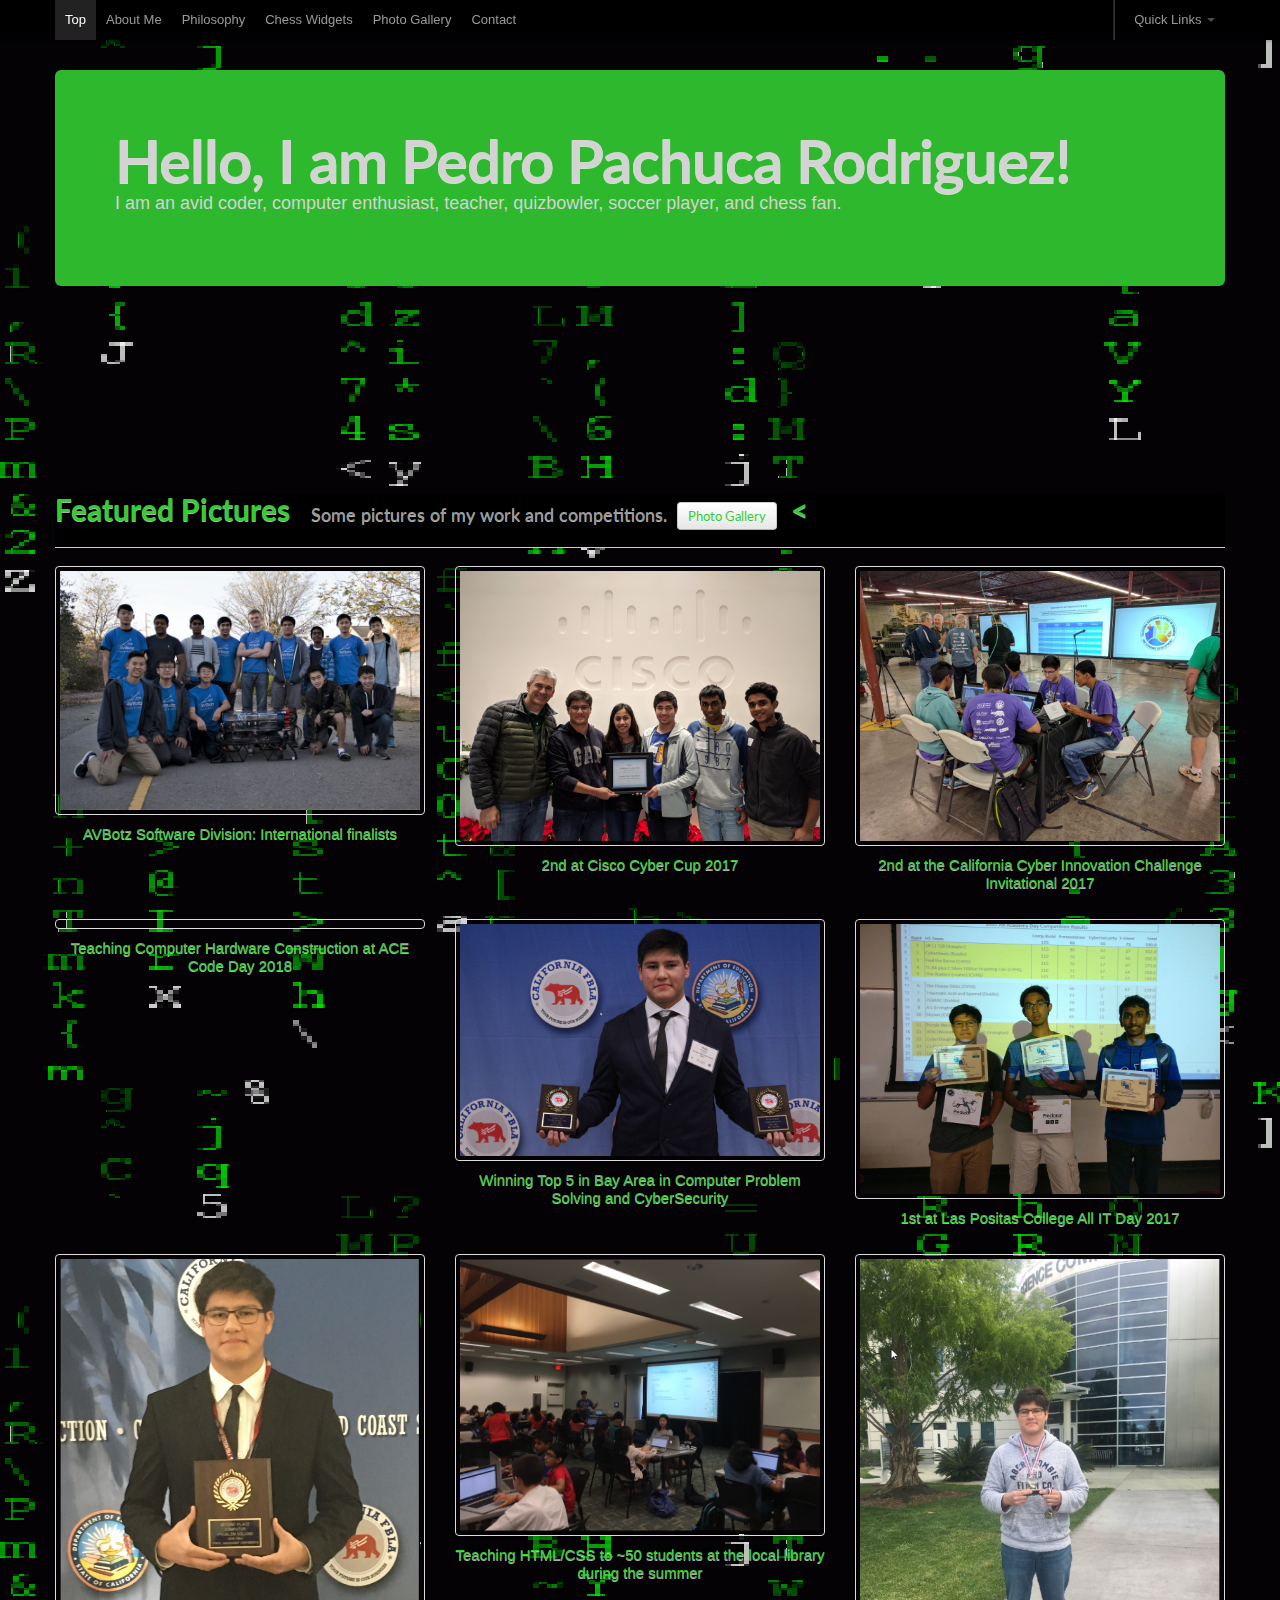
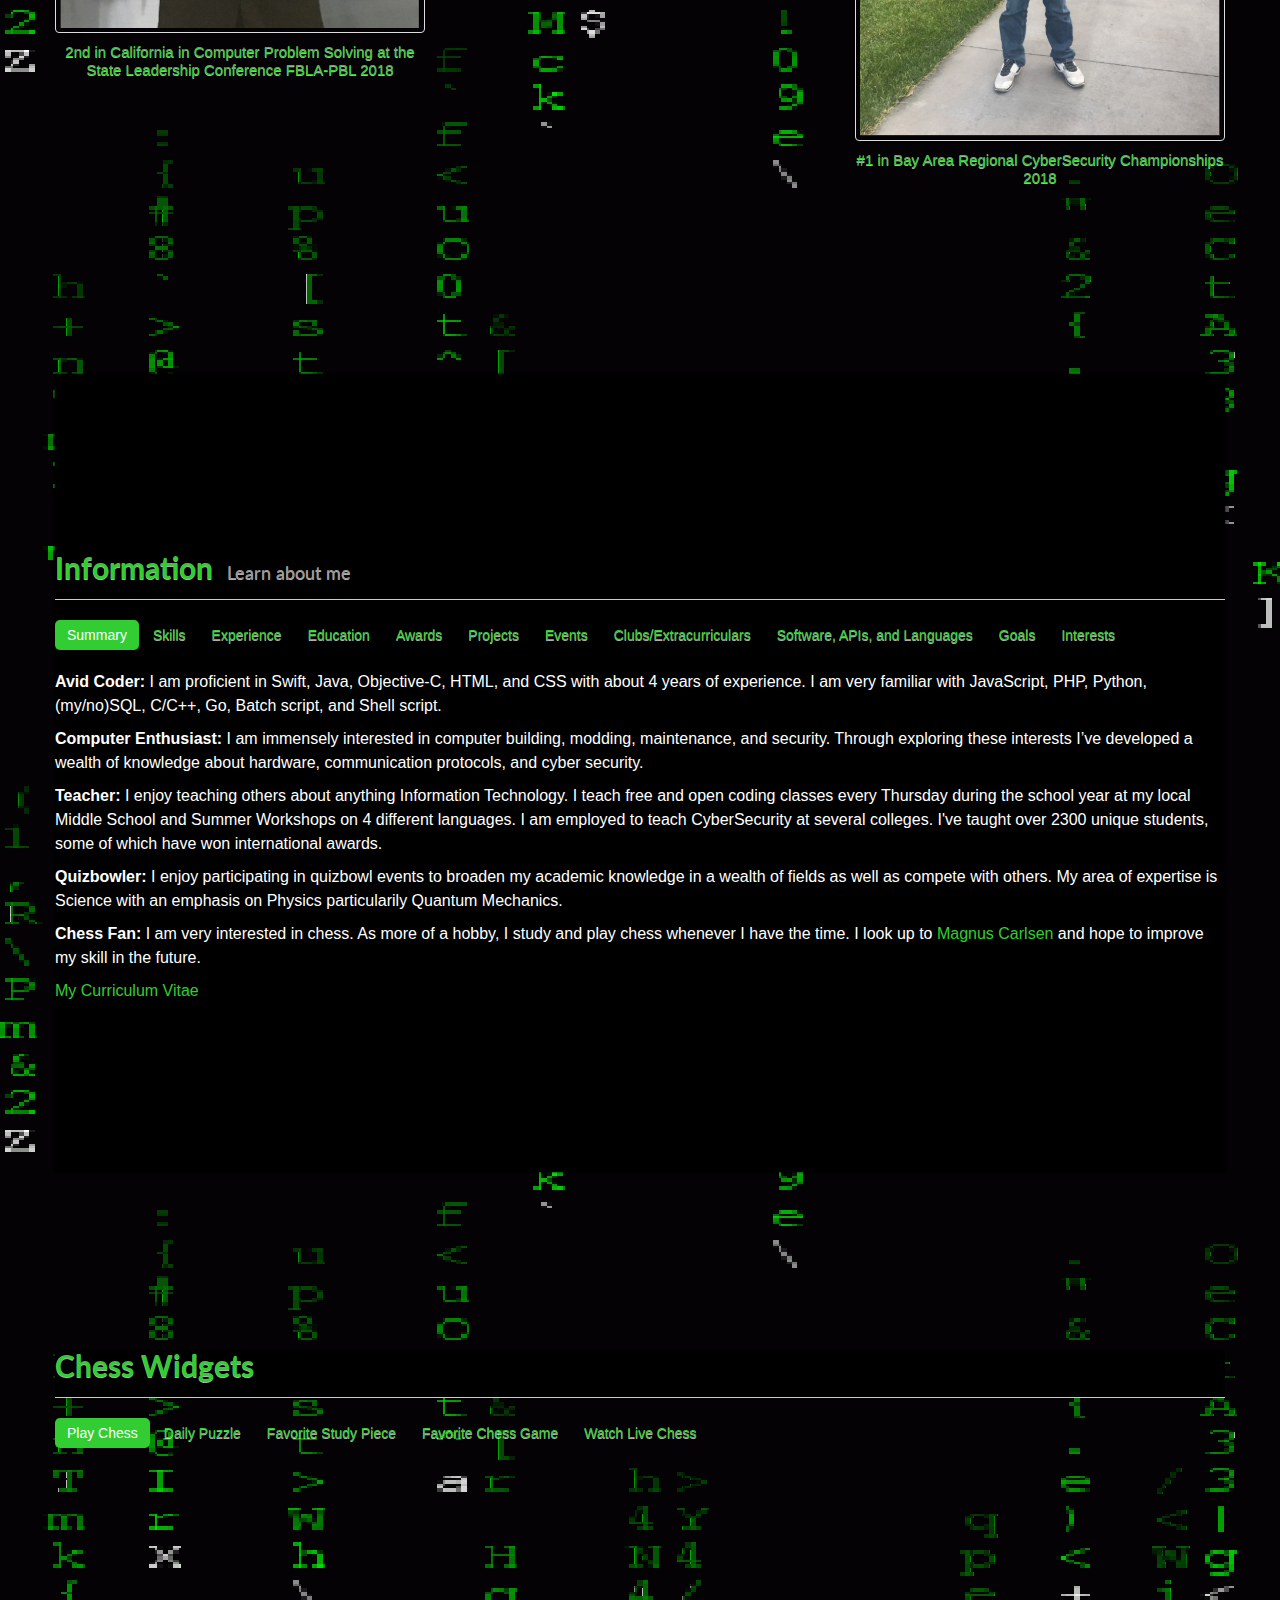
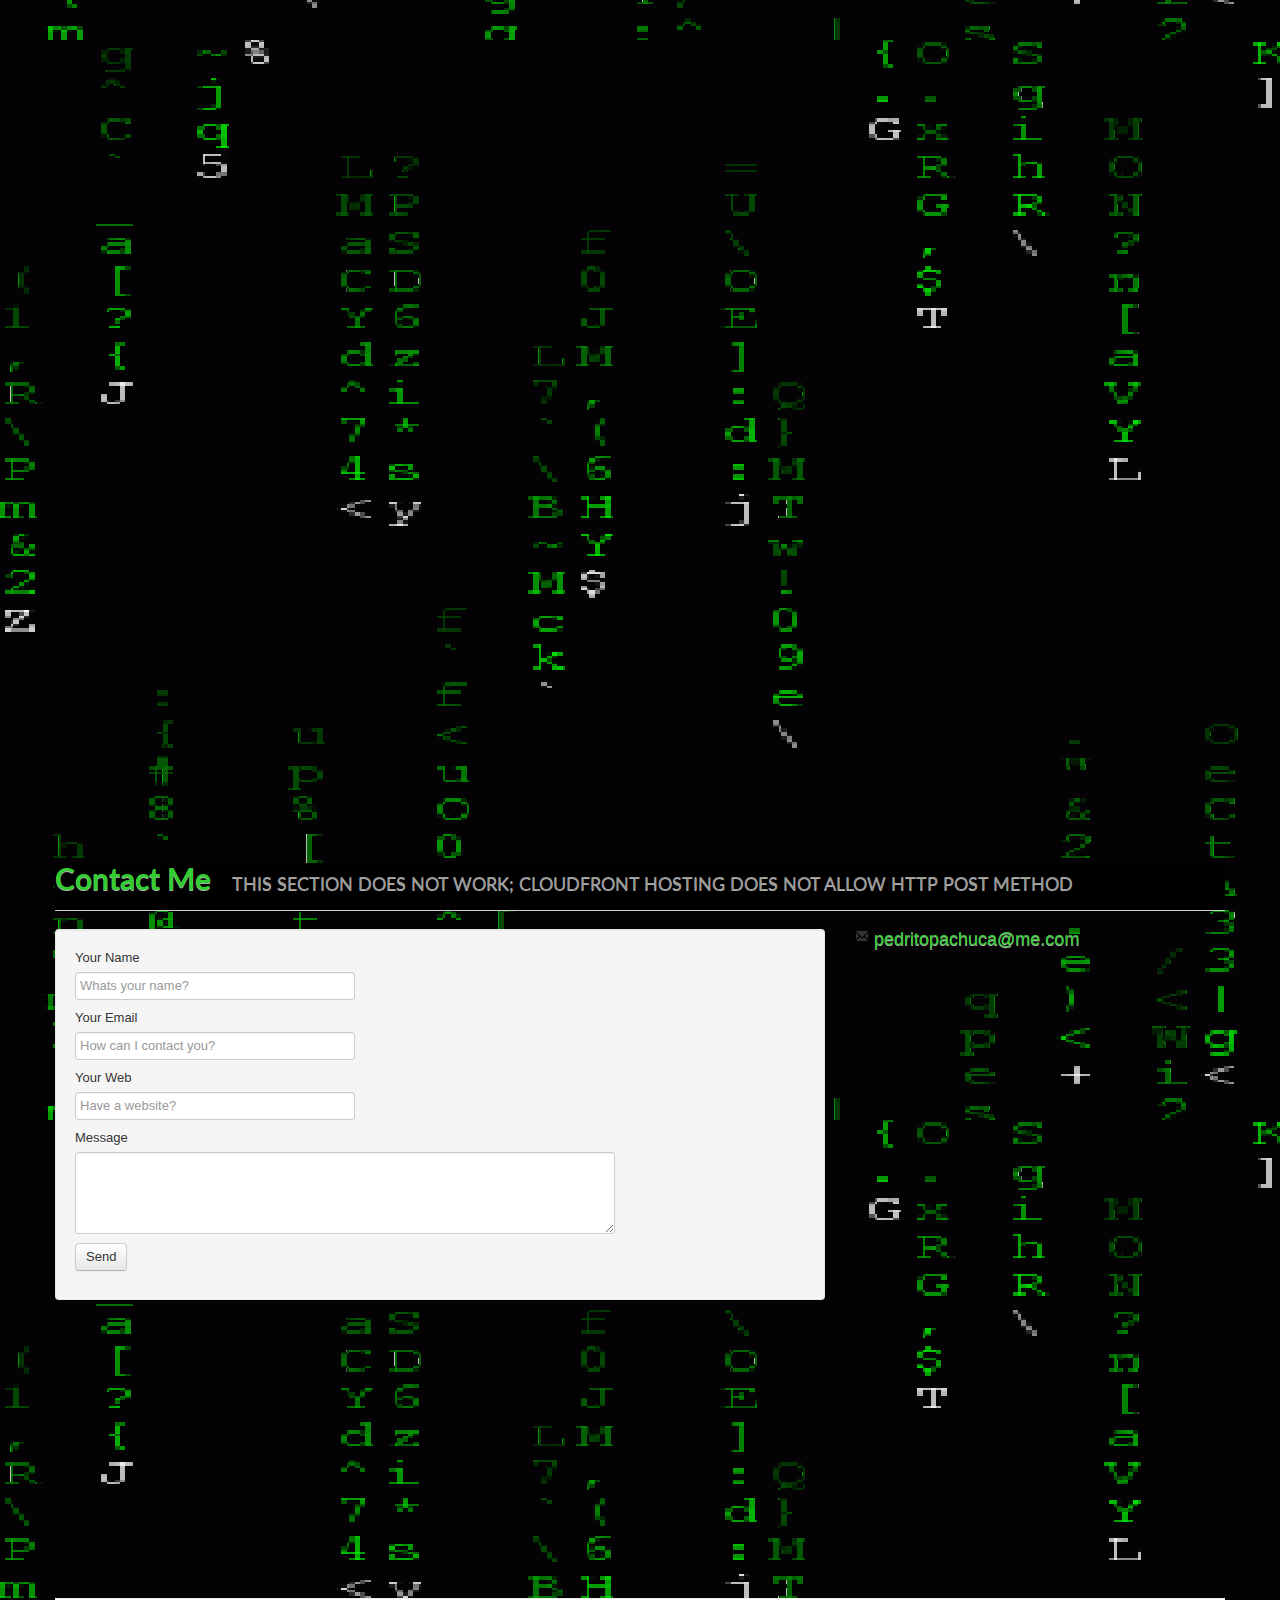
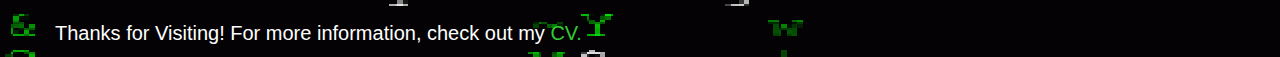
==== commit e0a4da8b: "failed >" ====
--- a/index.html
+++ b/index.html
@@ -772,7 +772,7 @@
               </li>
 
               <li>
-                <h3  class="heading">FBLA Bay Section 2018/h3>
+                <h3  class="heading">FBLA Bay Section 2018</h3>
                 <a class="btn" href="http://www.cafbla.org/pages/CAFBLA/Classes/Bay_Section" >Link</a>
               </li>
 
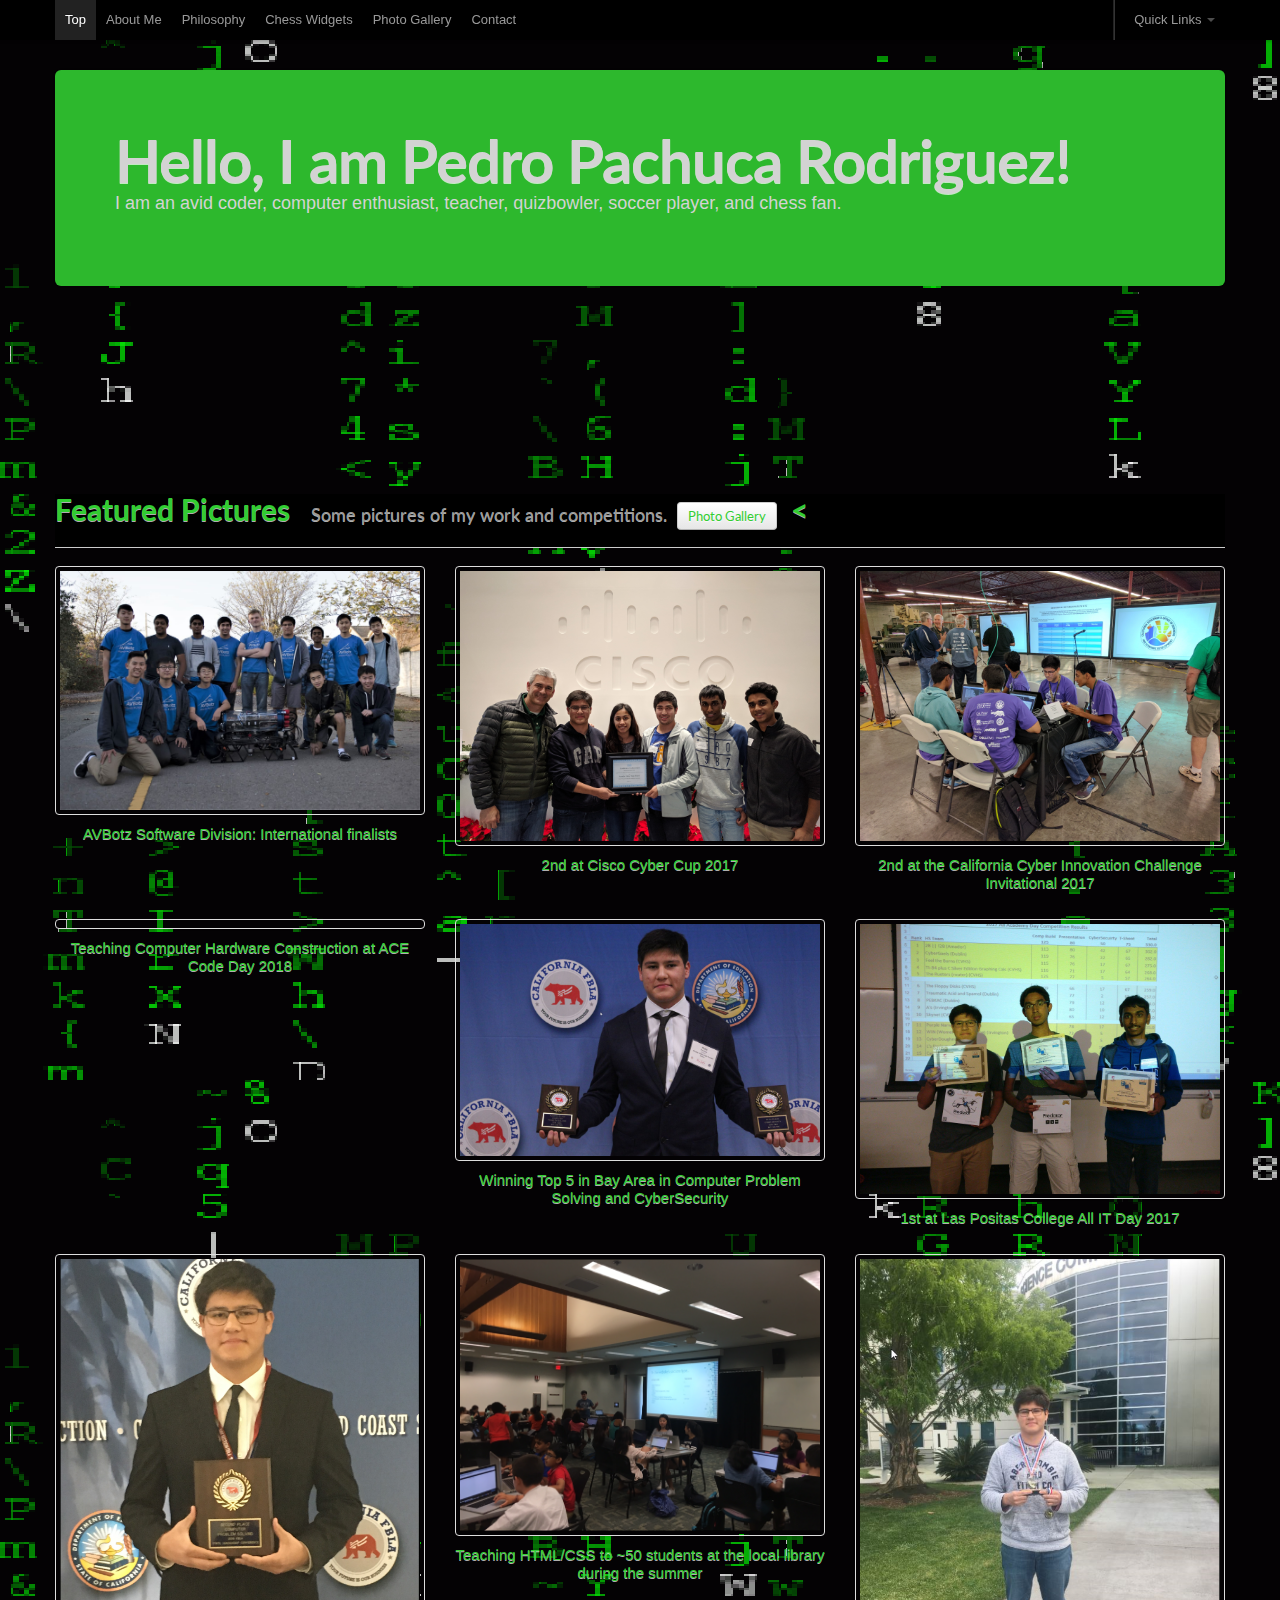
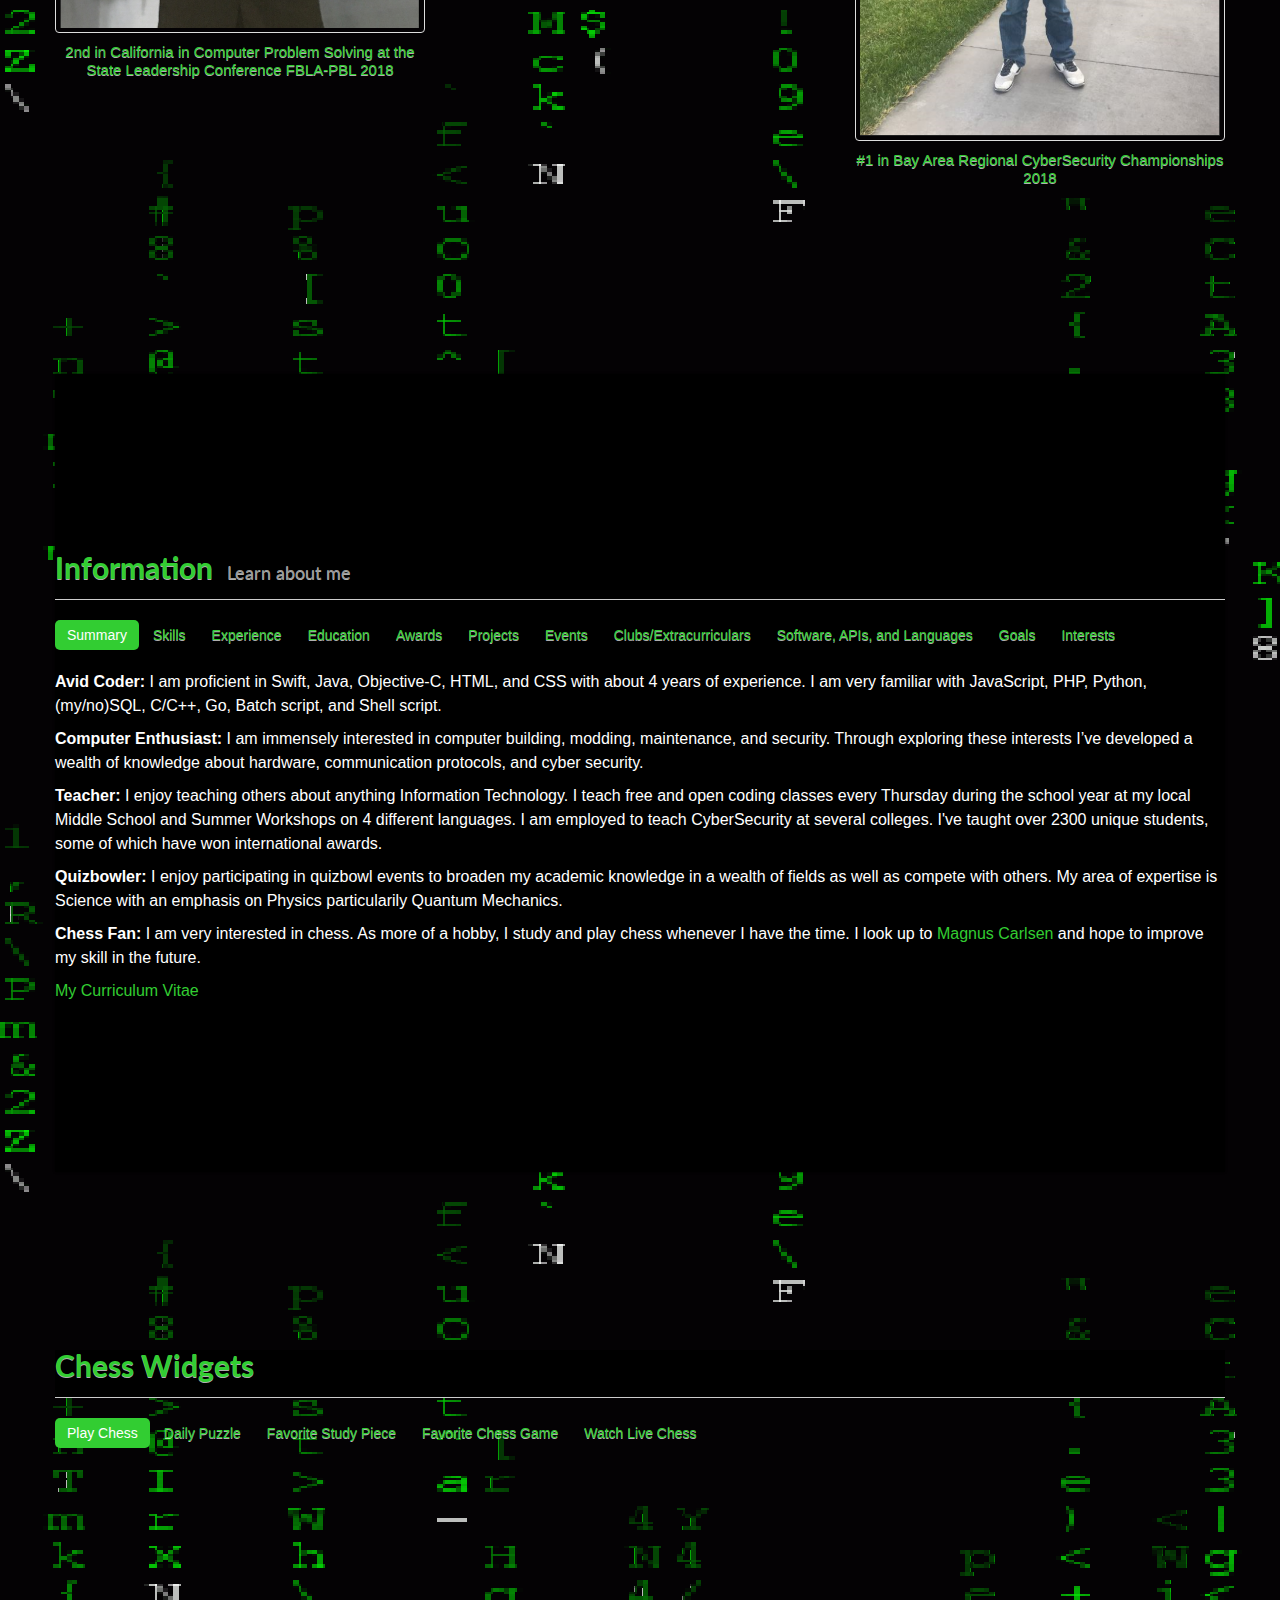
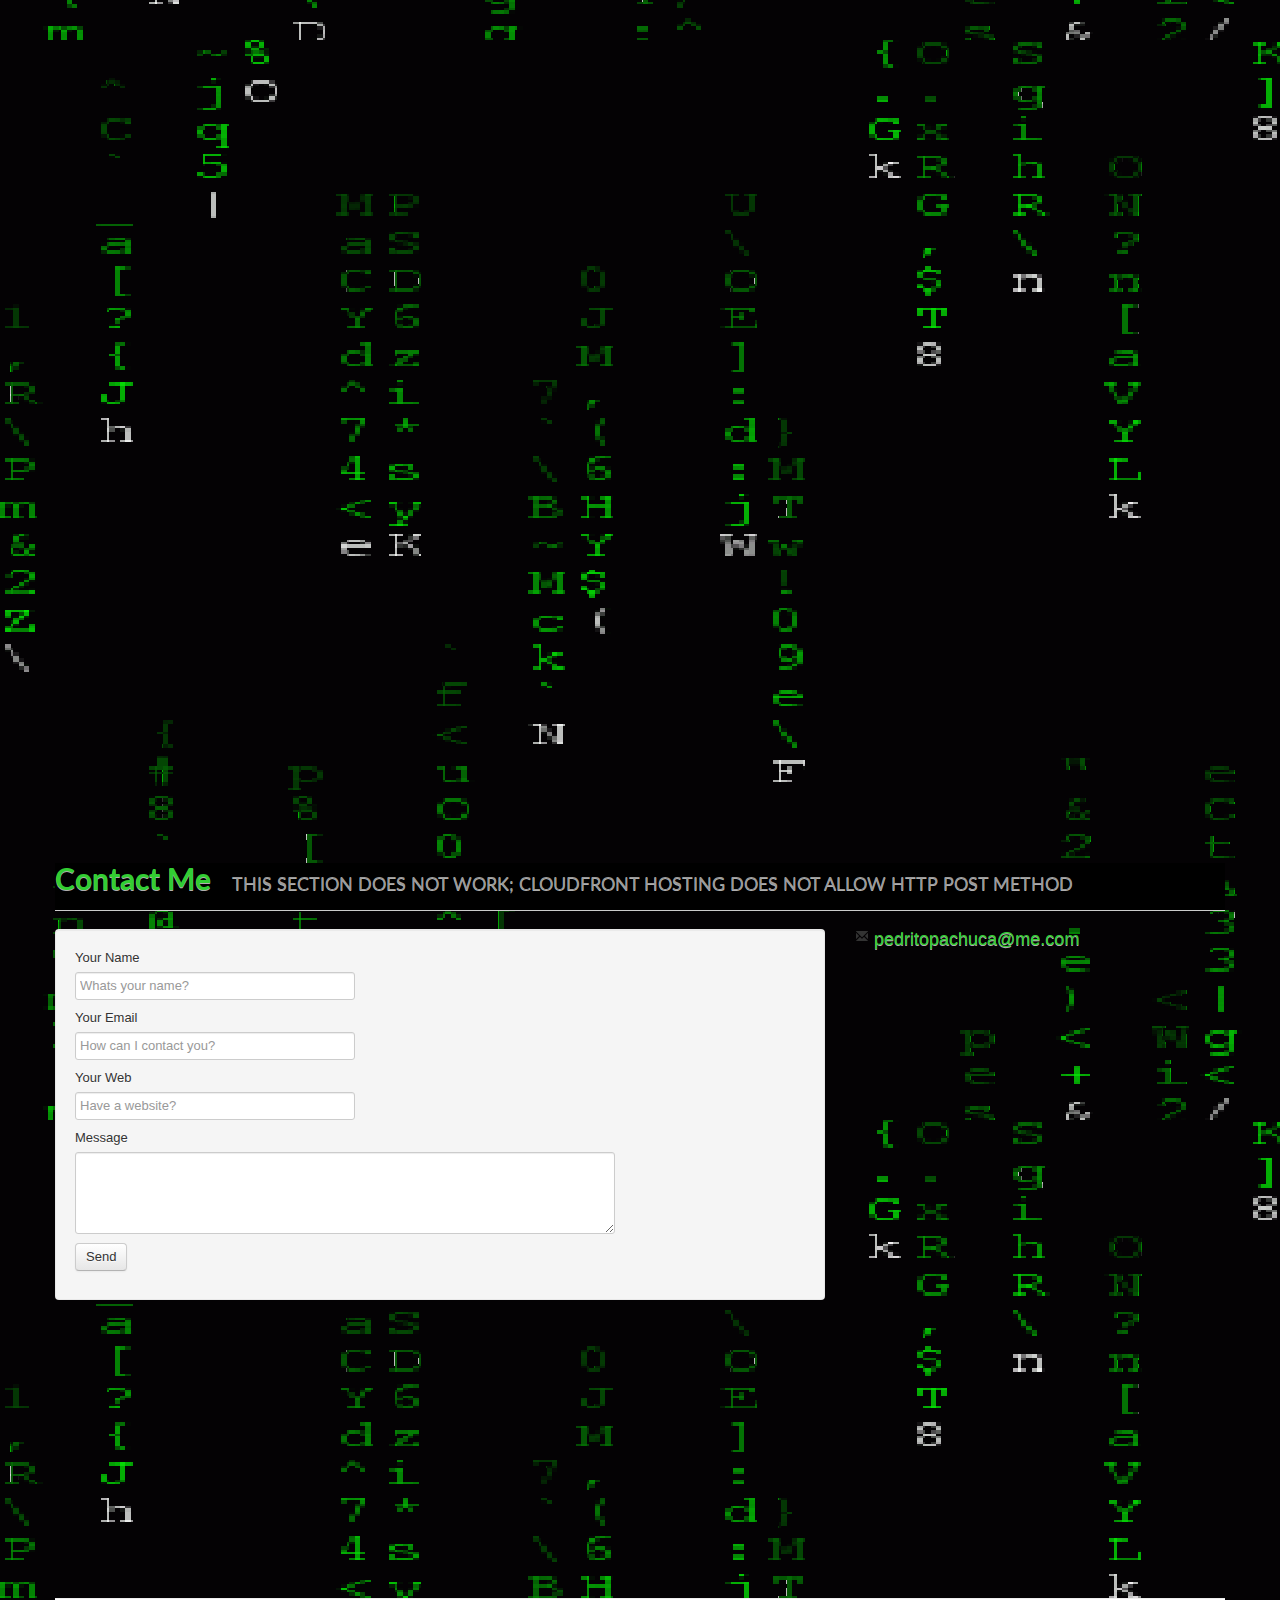
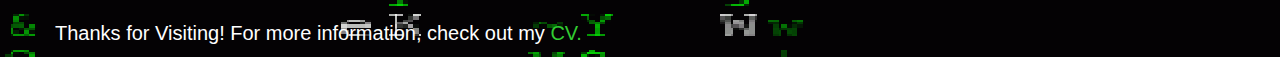
==== commit cad2be42: "added pixure" ====
--- a/index.html
+++ b/index.html
@@ -323,10 +323,16 @@
               </tr>
 
               <tr>
-                <td><h3 class="position">AVHS Competitive Computer Science Club President</h3> <span class="date">2018 - 2019</span><small><a class="btn" href="noneyet">CCSC</a></small></td>
+                <td><h3 class="position">AVHS Competitive Computer Science Club President</h3> <span class="date">2018 - Present</span><small><a class="btn" href="noneyet">CCSC</a></small></td>
                 <td>
                   <p>President of the Competitive Computer Science Club at Amador Valley High School. We compete actively in several Computer Science competitions including CyberPatriot, NCL, CSAW, and USACO. We also have a female empowerment branch through which we teach interested girls to code.  </p>
                 </td>
+
+                <tr>
+                  <td><h3 class="position">Backend and Mobile Dev for Pixur</h3> <span class="date">2018 - Present</span><small><a class="btn" href="https://pixure.co/">Pixure</a></small></td>
+                  <td>
+                    <p>Backend and mobile Developer for Pixure,  a social network for current and aspiring photographers. </p>
+                  </td>
 
               <tr>
                 <td><h3 class="position">AVHS Competitive Computer Science Club Treasurer</h3> <span class="date">2017 - 2018</span><small><a class="btn" href="noneyet">CCSC</a></small></td>
@@ -568,6 +574,13 @@
                 <td><h3 class="position">Synergy</h3> <span class="date">Spring 2016</span><a class="btn" href="https://www.renesas.com/en-us/">Synergy</a></small></td>
                 <td>
                   <p>Created iOS app that keeps track of and organizes various attributes of different microprocessors in multiple product lines for Synergy at Renesas Electronics.</p>
+                </td>
+              </tr>
+
+              <tr>
+                <td><h3 class="position">Pixure</h3> <span class="date">2018</span><a class="btn" href="https://pixure.co/">Pixure</a></small></td>
+                <td>
+                  <p>Backend and mobile Developer for Pixure,  a social network for current and aspiring photographers. </p>
                 </td>
               </tr>
 
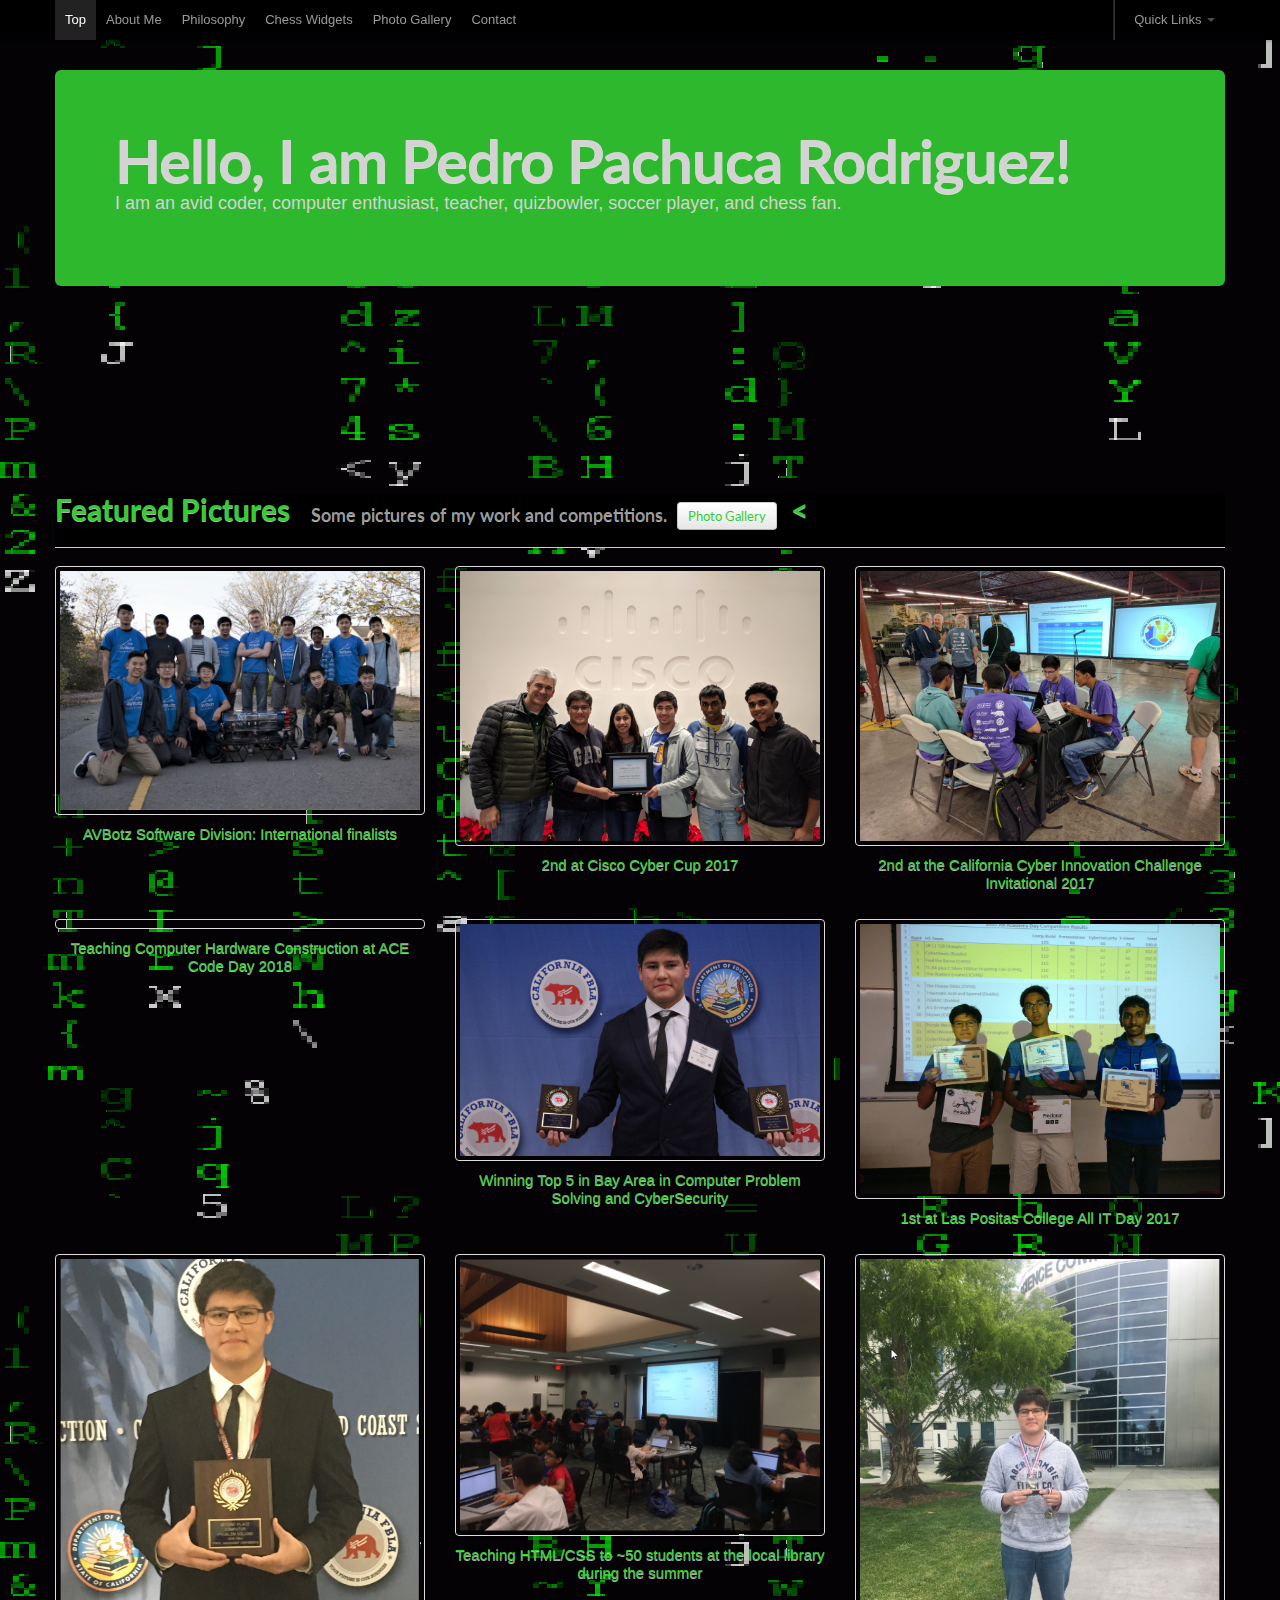
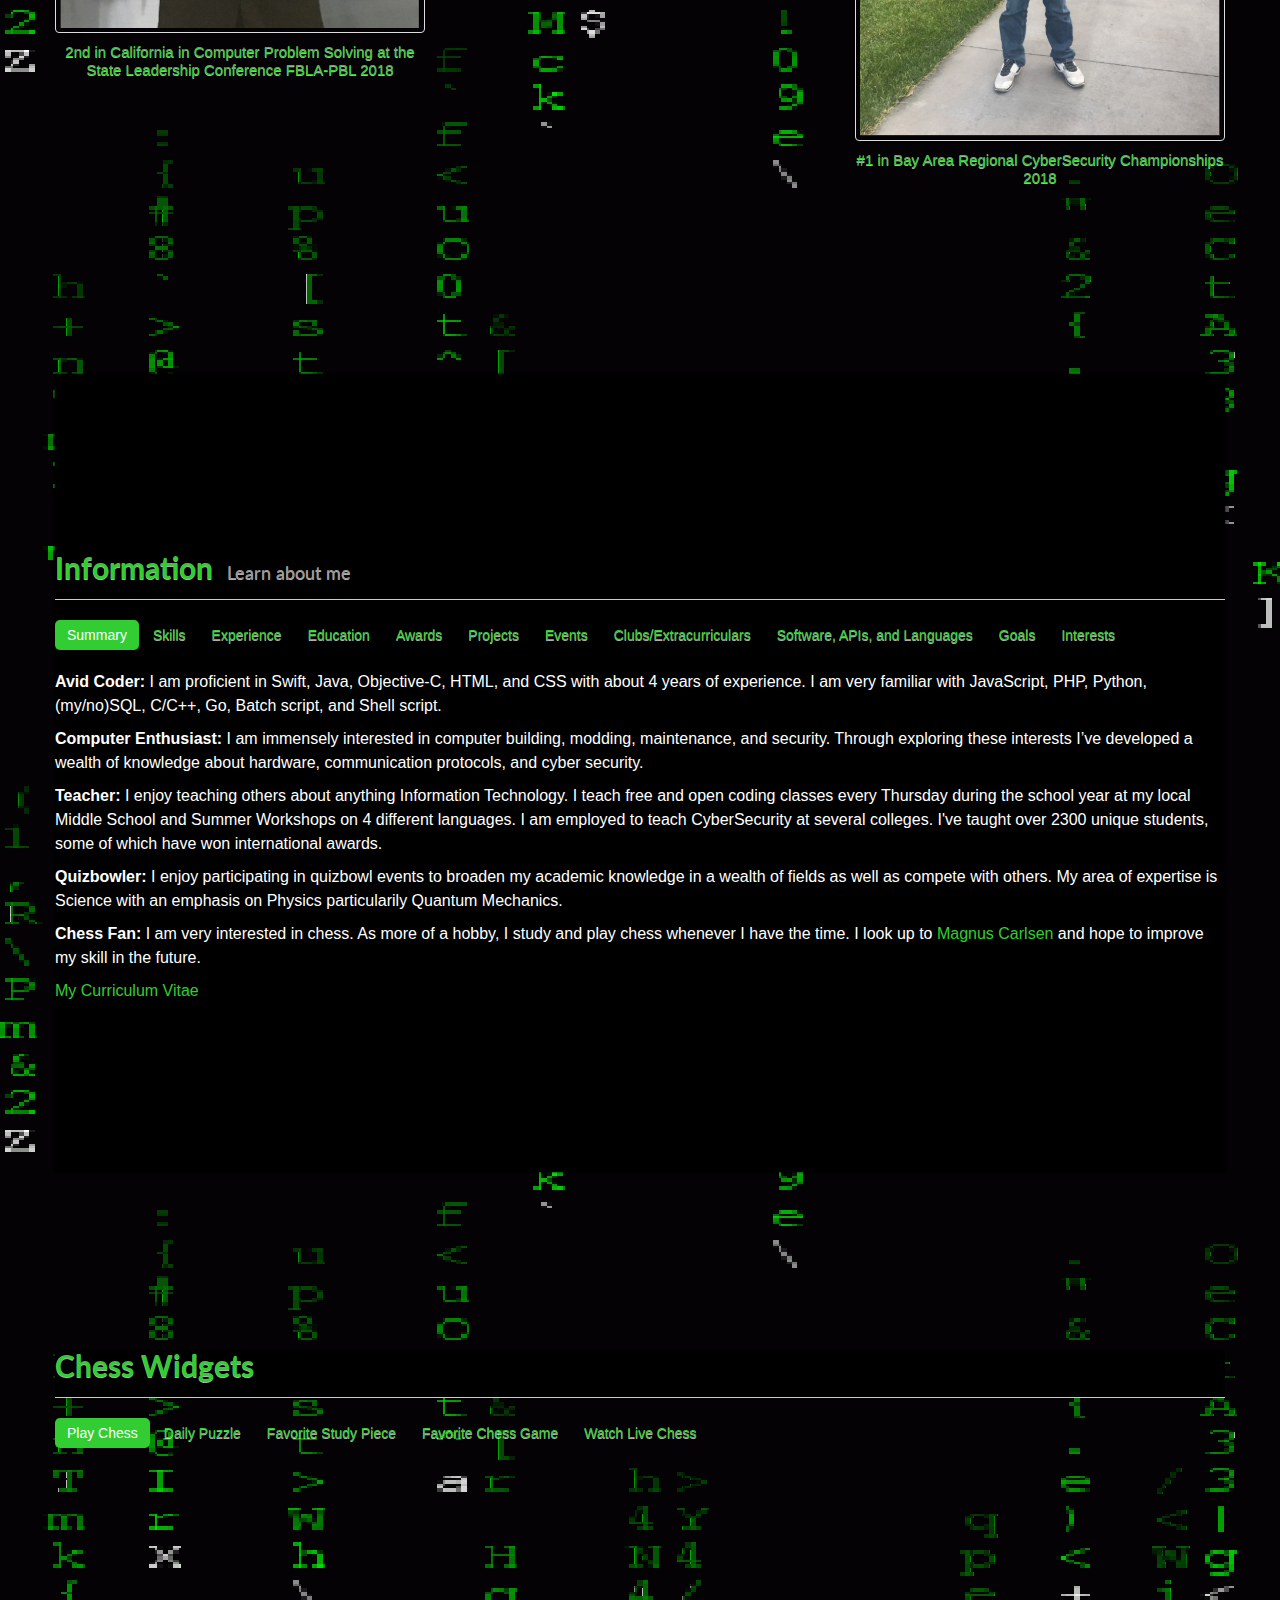
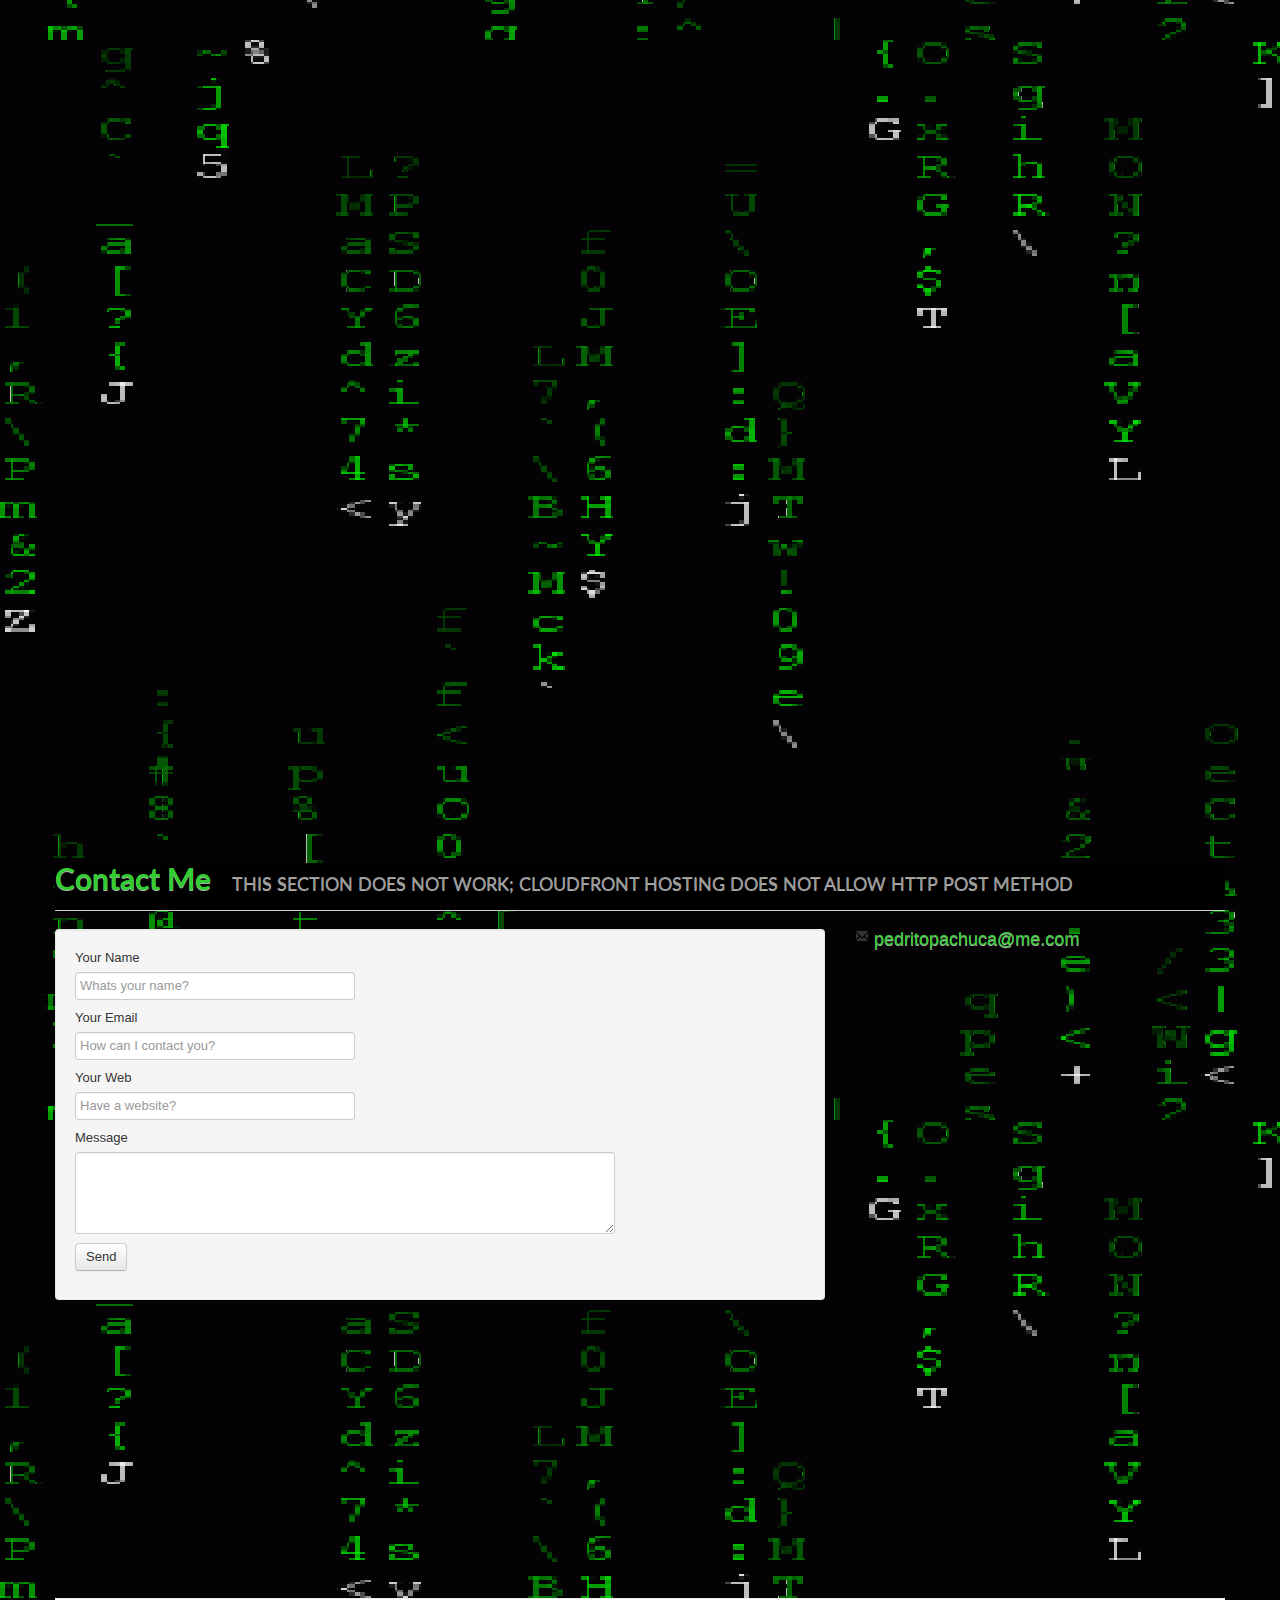
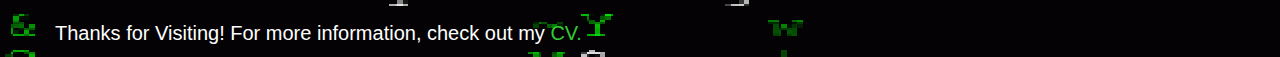
==== commit a2c07c78: "updated awards+job" ====
--- a/index.html
+++ b/index.html
@@ -3,8 +3,8 @@
 <html class="no-js" lang="en">
 <head>
 
-<script async src="https://www.googletagmanager.com/gtag/js?id=UA-110978195-1"></script>
-<script>
+  <script async src="https://www.googletagmanager.com/gtag/js?id=UA-110978195-1"></script>
+  <script>
   window.dataLayer = window.dataLayer || [];
   function gtag(){dataLayer.push(arguments);}
   gtag('js', new Date());
@@ -12,24 +12,24 @@
   gtag('config', 'UA-110978195-1');
 </script>
 
-  <meta charset="utf-8">
-
-  <title>Pedro Pachuca</title>
-  <meta name="description" content="">
-
-  <meta name="viewport" content="width=device-width, initial-scale=1.0">
-
-
-  <link rel="stylesheet" href="css/style.css">
-  <link rel="stylesheet" href="css/bootstrap.css">
-  <link rel="stylesheet" href="css/bootstrap-responsive.css">
-  <link rel="stylesheet" href="js/fancybox/jquery.fancybox-1.3.4.css">
-  <link rel="stylesheet" href="css/responsive.css">
-
-
-  <link href='http://fonts.googleapis.com/css?family=Lato:700' rel='stylesheet' type='text/css'>
-
-  <script src="js/modernizr-2.5.3.min.js"></script>
+<meta charset="utf-8">
+
+<title>Pedro Pachuca</title>
+<meta name="description" content="">
+
+<meta name="viewport" content="width=device-width, initial-scale=1.0">
+
+
+<link rel="stylesheet" href="css/style.css">
+<link rel="stylesheet" href="css/bootstrap.css">
+<link rel="stylesheet" href="css/bootstrap-responsive.css">
+<link rel="stylesheet" href="js/fancybox/jquery.fancybox-1.3.4.css">
+<link rel="stylesheet" href="css/responsive.css">
+
+
+<link href='http://fonts.googleapis.com/css?family=Lato:700' rel='stylesheet' type='text/css'>
+
+<script src="js/modernizr-2.5.3.min.js"></script>
 
 </head>
 <body id="top-section" data-spy="scroll" data-target="#topnav"  data-offset="70" >
@@ -61,781 +61,784 @@
                 <li><a href="#info-section">About Me</a></li>
                 <li><a href="phil.html">Philosophy</a></li>
                 <li><a href="#chess-section">Chess Widgets</a><li>
-                <li><a href="gallery.html">Photo Gallery</a><li>
-                <li><a href="#contact-section">Contact</a></li>
-
-                </ul><!-- ENDS main nav -->
-
-
-                <!-- social -->
-                <ul class="nav pull-right ">
-                  <li class="divider-vertical"></li>
-                  <li class="dropdown">
-                    <a href="#"
-                    class="dropdown-toggle"
-                    data-toggle="dropdown">
-                    Quick Links
-                    <b class="caret"></b>
-                  </a>
-                  <ul class="dropdown-menu social-menu">
-                    <li><a href="https://www.github.com/PedroPachuca" ><i class="social-icon github"></i> Github</a></li>
-                    <li><a href="https://github.com/PedroPachuca/LaTeXCV" ><i class="social-icon github"></i> Curriculum Vitae</a></li>
-                    <li><a href="https://twitter.com/theVinUd" ><i class="social-icon twitter"></i> Programming Twitter</a></li>
-                    <li><a href="https://www.facebook.com/profile.php?id=100013559431884" ><i class="social-icon facebook"></i> Facebook</a></li>
-                    <li><a href="https://www.linkedin.com/in/pedropachuca" ><i class="social-icon linkedin"></i> LinkedIn</a></li>
-                  </ul>
-                </li>
-              </ul><!-- ENDS Social -->
-
-            </div><!-- ENDS Collapse -->
-
+                  <li><a href="gallery.html">Photo Gallery</a><li>
+                    <li><a href="#contact-section">Contact</a></li>
+
+                  </ul><!-- ENDS main nav -->
+
+
+                  <!-- social -->
+                  <ul class="nav pull-right ">
+                    <li class="divider-vertical"></li>
+                    <li class="dropdown">
+                      <a href="#"
+                      class="dropdown-toggle"
+                      data-toggle="dropdown">
+                      Quick Links
+                      <b class="caret"></b>
+                    </a>
+                    <ul class="dropdown-menu social-menu">
+                      <li><a href="https://www.github.com/PedroPachuca" ><i class="social-icon github"></i> Github</a></li>
+                      <li><a href="https://github.com/PedroPachuca/LaTeXCV" ><i class="social-icon github"></i> Curriculum Vitae</a></li>
+                      <li><a href="https://twitter.com/theVinUd" ><i class="social-icon twitter"></i> Programming Twitter</a></li>
+                      <li><a href="https://www.facebook.com/profile.php?id=100013559431884" ><i class="social-icon facebook"></i> Facebook</a></li>
+                      <li><a href="https://www.linkedin.com/in/pedropachuca" ><i class="social-icon linkedin"></i> LinkedIn</a></li>
+                    </ul>
+                  </li>
+                </ul><!-- ENDS Social -->
+
+              </div><!-- ENDS Collapse -->
+
+            </div>
           </div>
-        </div>
-      </div><!-- ENDS navbar -->
-
-    </header>
-
-
-    <!-- MAIN -->
-    <div id="main" role="main">
-
-
-      <!-- Hero -->
-      <div class="hero-unit">
-        <h1>Hello, I am Pedro Pachuca Rodriguez!</h1>
-        <p>I am an avid coder, computer enthusiast, teacher, quizbowler, soccer player, and chess fan.</p>
-      </div><!-- ENDS hero -->
-
-
-      <!-- Work -->
-      <section id="work-section">
-        <div  class="page-header">
-          <h1 class="headers">Featured Pictures &nbsp; <small>Some pictures of my work and competitions.&nbsp; <a class="btn" href="gallery.html" >Photo Gallery</a></small>&nbsp; <</h1>
-        </div>
-        <ul class="thumbnails">
-          <li class="span4">
-            <a href="img/AVBotzSoftware.jpeg" class="thumbnail">
-              <img src="img/AVBotzSoftware.jpeg" alt="">
-            </a>
-            <span class="thumb-caption">AVBotz Software Division: International finalists</span>
-          </li>
-          <li class="span4">
-            <a href="img/CCCALL.jpg" class="thumbnail">
-              <img src="img/CCCALL.jpg" alt="">
-            </a>
-            <span class="thumb-caption">2nd at Cisco Cyber Cup 2017</span>
-          </li>
-          <li class="span4">
-            <a href="img/CCIC/CCICP.jpg" class="thumbnail">
-              <img src="img/CCIC/CCICP.jpg" alt="">
-            </a>
-            <span class="thumb-caption">2nd at the California Cyber Innovation Challenge Invitational 2017</span>
-          </li>
-        </ul>
-
-        <ul class="thumbnails">
-          <li class="span4">
-            <a href="img/ACD2018.png" class="thumbnail">
-              <img src="img/ACD2018.png" alt="">
-            </a>
-            <span class="thumb-caption">Teaching Computer Hardware Construction at ACE Code Day 2018</span>
-          </li>
-          <li class="span4">
-            <a href="img/FBLABaySection.jpg" class="thumbnail">
-              <img src="img/FBLABaySection.jpg" alt="">
-            </a>
-            <span class="thumb-caption">Winning Top 5 in Bay Area in Computer Problem Solving and CyberSecurity</span>
-          </li>
-          <li class="span4">
-            <a href="img/LPCITDay.jpg" class="thumbnail">
-              <img src="img/LPCITDay.jpg" alt="">
-            </a>
-            <span class="thumb-caption">1st at Las Positas College All IT Day 2017</span>
-          </li>
-        </ul>
-
-        <ul class="thumbnails">
-          <li class="span4">
-            <a href="img/FBLAStates.png" class="thumbnail">
-              <img src="img/FBLAStates.png" alt="">
-            </a>
-            <span class="thumb-caption">2nd in California in Computer Problem Solving at the State Leadership Conference FBLA-PBL 2018</span>
-          </li>
-
-          <li class="span4">
-            <a href="img/Teaching/TeachingHTMLCSS.PNG" class="thumbnail">
-              <img src="img/Teaching/TeachingHTMLCSS.PNG" alt="">
-            </a>
-            <span class="thumb-caption">Teaching HTML/CSS to ~50 students at the local library during the summer</span>
-          </li>
-
-          <li class="span4">
-            <a href="img/BARCFront.png" class="thumbnail">
-              <img src="img/BARCFront.png" alt="">
-            </a>
-          </a>
-          <span class="thumb-caption">#1 in Bay Area Regional CyberSecurity Championships 2018</span>
-        </li>
-
-      </ul>
-    </section><!-- ENDS work -->
-
-    <!-- info -->
-    <section id="info-section" class="information" >
-      <div  class="page-header"><h1 class="headers">Information &nbsp;<small>Learn about me</small></h1></div>
-
-
-      <ul id="information-tabs" class="nav nav-pills ">
-        <li class= "active"><a href="#summary" data-toggle="tab">Summary</a></li>
-        <li><a href="#skills" data-toggle="tab">Skills</a></li>
-        <li><a href="#experience" data-toggle="tab">Experience</a></li>
-        <li><a href="#education" data-toggle="tab">Education</a></li>
-        <li><a href="#awards" data-toggle="tab">Awards</a></li>
-        <li><a href="#projects" data-toggle="tab">Projects</a></li>
-        <li><a href="#events" data-toggle="tab">Events</a></li>
-        <li><a href="#clubs" data-toggle="tab">Clubs/Extracurriculars</a></li>
-        <li><a href="#software" data-toggle="tab">Software, APIs, and Languages</a></li>
-        <li><a href="#goals" data-toggle="tab">Goals</a></li>
-        <li><a href="#interests" data-toggle="tab">Interests</a></li>
-      </ul>
-
-
-      <!-- tab content -->
-      <div class="tab-content">
-
-        <!-- Summary -->
-        <div class="summary-section tab-pane active" id="summary">
-          <p><strong>Avid Coder:</strong> I am proficient in Swift, Java, Objective-C, HTML, and CSS with about 4 years of experience. I am very familiar with JavaScript, PHP, Python, (my/no)SQL, C/C++, Go, Batch script, and Shell script.</p>
-          <p><strong>Computer Enthusiast:</strong> I am immensely interested in computer building, modding, maintenance, and security. Through exploring these interests I’ve developed a wealth of knowledge about hardware, communication protocols, and cyber security.  </p>
-          <p><strong>Teacher:</strong> I enjoy teaching others about anything Information Technology. I teach free and open coding classes every Thursday during the school year at my local Middle School and Summer Workshops on 4 different languages. I am employed to teach CyberSecurity at several colleges. I've taught over 2300 unique students, some of which have won international awards.</p>
-          <p><strong>Quizbowler:</strong> I enjoy participating in quizbowl events to broaden my academic knowledge in a wealth of fields as well as compete with others. My area of expertise is Science with an emphasis on Physics particularily Quantum Mechanics. </p>
-          <p><strong>Chess Fan:</strong> I am very interested in chess. As more of a hobby, I study and play chess whenever I have the time. I look up to <a href = "http://www.magnuscarlsen.com/">Magnus Carlsen</a> and hope to improve my skill in the future.</p>
-          <p><a href="https://github.com/PedroPachuca/LaTeXCV" > My Curriculum Vitae</a></p>
-        </div><!-- ENDS Summary -->
-
-
-        <!-- Skills -->
-        <div class="tab-pane listing" id="skills">
-
-
-          <div class="entry">
-            <div class="clearfix">
-              <div class="rating p">
-                <i class="icon-star"></i>
-                <i class="icon-star"></i>
-                <i class="icon-star"></i>
-                <i class="icon-star"></i>
-                <i class="icon-star"></i>
-              </div>
-              <h3 class="heading pull-leasft">iOS Development</h3>
-
-            </div>
-            <p>Very proficient in Swift coupled with extensive experience with Objective-C.</p>
+        </div><!-- ENDS navbar -->
+
+      </header>
+
+
+      <!-- MAIN -->
+      <div id="main" role="main">
+
+
+        <!-- Hero -->
+        <div class="hero-unit">
+          <h1>Hello, I am Pedro Pachuca Rodriguez!</h1>
+          <p>I am an avid coder, computer enthusiast, teacher, quizbowler, soccer player, and chess fan.</p>
+        </div><!-- ENDS hero -->
+
+
+        <!-- Work -->
+        <section id="work-section">
+          <div  class="page-header">
+            <h1 class="headers">Featured Pictures &nbsp; <small>Some pictures of my work and competitions.&nbsp; <a class="btn" href="gallery.html" >Photo Gallery</a></small>&nbsp; <</h1>
           </div>
-
-          <div class="entry">
-            <div class="clearfix">
-              <div class="rating p">
-                <i class="icon-star"></i>
-                <i class="icon-star"></i>
-                <i class="icon-star"></i>
-                <i class="icon-star"></i>
-                <i class="icon-star"></i>
-              </div>
-              <h3 class="heading pull-leasft">Cyber Security</h3>
-            </div>
-            <p>Proficient in Computer/Web/Application security including cryptography, network traffic analysis, log analysis, OSI, and program analysis. I am strongest in CTF and CyberPatriot style competition (W10 and below, WServer2016 and below, various flavors of Linux. </p>
-          </div>
-
-          <div class="entry">
-            <div class="clearfix">
-              <div class="rating p">
-                <i class="icon-star"></i>
-                <i class="icon-star"></i>
-                <i class="icon-star"></i>
-                <i class="icon-star"></i>
-                <i class="icon-star"></i>
-              </div>
-              <h3 class="heading pull-leasft">Web Development</h3>
-
-            </div>
-            <p>Adept in HTML, CSS, JS, PHP, and (my/no)SQL.</p>
-          </div>
-
-          <div class="entry">
-            <div class="clearfix">
-              <div class="rating p">
-                <i class="icon-star"></i>
-                <i class="icon-star"></i>
-                <i class="icon-star"></i>
-                <i class="icon-star"></i>
-                <i class="icon-star"></i>
-              </div>
-              <h3 class="heading pull-leasft"> Computer Hardware Construction</h3>
-
-            </div>
-            <p>Expansive knowledge about Desktop/Laptop Computer Hardware including full construction (with or without full watercooling), logical optimization (RAID, Optane), and processor architecture. </p>
-          </div>
-
-          <div class="entry">
-            <div class="clearfix">
-              <div class="rating p">
-                <i class="icon-star"></i>
-                <i class="icon-star"></i>
-                <i class="icon-star"></i>
-                <i class="icon-star"></i>
-                <i class="icon-star-empty"></i>
-              </div>
-              <h3 class="heading pull-leasft">Java, Python, and Embedded Development</h3>
-
-            </div>
-            <p>Competent with high level languages such as Java, Python, C, and C++.</p>
-          </div>
-
-          <div class="entry">
-            <div class="clearfix">
-              <div class="rating p">
-                <i class="icon-star"></i>
-                <i class="icon-star"></i>
-                <i class="icon-star"></i>
-                <i class="icon-star"></i>
-                <i class="icon-star-empty"></i>
-              </div>
-              <h3 class="heading pull-leasft">Woodworking</h3>
-
-            </div>
-            <p>Very experienced in several areas of woodworking. Very familiar with a wide array of tools such as lathes, routers, buffers, and tablesaws.</p>
-          </div>
-
-        </div><!-- ENDS Skills -->
-
-
-        <!-- Experience -->
-        <div class="tab-pane" id="experience">
-          <table class="table experience-table">
-
-            <tbody>
-              <tr>
-                <td><h3 class="position">Intro and Advanced CyberSecurity Teacher</h3> <span class="date">Summer 2018</span><small><a class="btn" href="noneyet">CyberCamp</a></small></td>
-                <td>
-                  <p> Employed as teacher of Introductory and Advanced Computer/Web/Application security at 3 different colleges. Recruited due to very high CyberPatriots ranking. Taught thousands of students.</p>
-                </td>
-              </tr>
-
-              <tr>
-                <td><h3 class="position">AVHS Competitive Computer Science Club President</h3> <span class="date">2018 - Present</span><small><a class="btn" href="noneyet">CCSC</a></small></td>
-                <td>
-                  <p>President of the Competitive Computer Science Club at Amador Valley High School. We compete actively in several Computer Science competitions including CyberPatriot, NCL, CSAW, and USACO. We also have a female empowerment branch through which we teach interested girls to code.  </p>
-                </td>
-
-                <tr>
-                  <td><h3 class="position">Backend and Mobile Dev for Pixur</h3> <span class="date">2018 - Present</span><small><a class="btn" href="https://pixure.co/">Pixure</a></small></td>
-                  <td>
-                    <p>Backend and mobile Developer for Pixure,  a social network for current and aspiring photographers. </p>
-                  </td>
-
-              <tr>
-                <td><h3 class="position">AVHS Competitive Computer Science Club Treasurer</h3> <span class="date">2017 - 2018</span><small><a class="btn" href="noneyet">CCSC</a></small></td>
-                <td>
-                  <p>Handled all the monetary funds and sponsorships for Amador's Competitive Computer Science Club in addition to actively participating in club competitions.</p>
-                </td>
-              </tr>
-
-              <tr>
-                <td><h3 class="position">FBLA VP Of Competitions</h3> <span class="date">2018-2019</span><small><a class="btn" href="noneyet">FBLA</a></small></td>
-                <td>
-                  <p> Held preparation sessions and informational meetings for upcoming competitions. I helped others choose and study for events as well as arranged competition attendance and details.</p>
-                </td>
-              </tr>
-
-              <tr>
-                <td><h3 class="position">Secretary for AVHS Aviation</h3> <span class="date">2018-2019</span><small><a class="btn" href="noneyet">Aviation</a></small></td>
-                <td>
-                  <p> Took on managerial role for club competitions and billing of parts. Guided other members in desining, building, and launching rockets and drones.</p>
-                </td>
-              </tr>
-
-              <tr>
-                <td><h3 class="position">Ace Coding Pleasanton Middle School Branch Director</h3> <span class="date">2017 - 2019</span><small><a class="btn" href="https://www.acecoding.org/">Ace Coding</a></small></td>
-                <td>
-                  <p> Directed the Pleasanton Middle School branch for AceCoding. Taught one hour sessions for about 30 middle schoolers once a week for 20 weeks during the school year.</p>
-                </td>
-              </tr>
-              <tr>
-                <td><h3 class="position">Ace Coding Summer Workshop Lead Teacher</h3> <span class="date">Summer 2017 - 2019</span><small><a class="btn" href="http://acecoding.org/registration/summerWorkshops/">Ace Coding Summer Workshops</a></small></td>
-                <td>
-                  <p>Taught various workshops throughout the summer each focusing on a different language such as HTML/CSS, Python, and Java. Taught up to 100 people per session including children and adults.</p>
-                </td>
-              </tr>
-
-              <tr>
-                <td><h3 class="position">AVBotz Software Engineer</h3> <span class="date">2017-2019</span><small><a class="btn" href="noneyet">CyberCamp</a></small></td>
-                <td>
-                  <p> Wrote software stack for an autonomous submarine to perform a variety of tasks for the AUVSI RoboSub competition.</p>
-                </td>
-              </tr>
-
-
-              <tr>
-                <td><h3 class="position">Woodworking</h3> <span class="date">2009-2014</span></td>
-                <td>
-                  <p>Over 720 hours of active woodworking experience. Turned pens, built furniture, and made boxes and bowls.</p>
-                </td>
-              </tr>
-
-              <tr>
-                <td><h3 class="position">Pedro's Computers CEO</h3> <span class="date">Summer 2016</span><small><a class="btn" href="noneyet">Pedro's Computers</a></small></td>
-                <td>
-                  <p>Company that provides free computer hardware advice, partslists, and troubleshooting. Paid full computer builds also available.</p>
-                </td>
-              </tr>
-
-            </tbody>
-          </table>
-        </div><!-- ENDS Experience -->
-
-        <!-- Education -->
-        <div class="tab-pane listing" id="education">
-
-          <div class="entry">
-            <h3 class="heading">Las Positas College <i> GPA: 4.0 </i> </h3>
-            <span class="date">2017</span>
-            <p><strong> Computer Information Systems 50: </strong> Passed with 99.6% Grade</p>
-          </div>
-
-          <div class="entry">
-            <h3 class="heading"> Extracurricular Online Courses <i> GPA: 4.0 </i> </h3>
-            <span class="date">2016-2019</span>
-            <p><strong> Computation Structures 1: Digital Circuits by MIT on EdX: </strong> Passed with A Grade</p>
-            <p><strong> Introduction to Real-Time Systems by IEEE on EdX: </strong> Passed with 100% Grade</p>
-            <p><strong> Mechanics: Kinematics and Dynamics by MIT on EdX: </strong> Passed with A+ Grade</p>
-            <p><strong> Cyberwar, Surveillance, and Security by University of Adelaide on EdX: </strong> Passed with 100% Grade</p>
-            <p><strong> Introduction to Linux by LinuxFoundation on EdX: </strong> Passed with 97% Grade</p>
-          </div>
-
-          <div class="entry">
-            <h3 class="heading">Courseload</h3>
-            <span class="date">2016-2019</span>
-            <p><strong> Freshman: </strong> Computer Science, Honors Algebra 2, Honors Global Studies, Health Education, French 1, Freshman English, PE.
-            <p><strong> Sophomore: </strong> AP World History, AP Computer Science, Honors Precalculus, French 2, PE 2, Sophomore English.  </p>
-            <p><strong> Junior: </strong> AP Physics: C, AP Calculus BC, AP Statistics, AP US History, AP Language and Composition, French 3. </p>
-            <p><strong> PROJECTED Senior: </strong> Multivariable Calculus, AP Chemistry, AP Comparative Government, AP Literature and Composition, AP Macroeconomics, AP Environmental Science </p>
-
-            <p><strong> PROJECTED Weighted GPA: </strong> 4.4 </p>
-            <p><strong> PROJECTED Unweighted GPA: </strong> 3.9 </p>
-
-          </div>
-
-          <div class="entry">
-            <h3 class="heading">Major Test Scores</h3>
-            <span class="date">2016-2019</span>
-            <p><strong> SAT: </strong> 1930/2400 (8th Grade), 1540/1600 (11th grade) </p>
-            <p><strong> AP Tests: </strong> 5/5 on 2 AP Exams (6 APs currently in progress) </p>
-            <p><strong> PSAT: </strong> 1390/1520 (9th Grade), 1450/1520 (10th Grade) </p>
-            <p><strong> SAT Subject Tests: </strong> World History: 760 </p>
-          </div>
-
-          <div class="entry">
-            <h3 class="heading">Amador Valley High School</h3>
-            <span class="date">2015 - Present</span>
-            <p>High School Education in Pleasanton, California</p>
-          </div>
-
-          <div class="entry">
-            <h3 class="heading">Pleasanton Middle School</h3>
-            <span class="date">2013 – 2015</span>
-            <p>Middle School Education after moving to Pleasanton, California</p>
-          </div>
-
-          <div class="entry">
-            <h3 class="heading">Kealing Magnet Middle School</h3>
-            <span class="date">2012-2013</span>
-            <p>Magnet Middle School education in Austin, Texas</p>
-          </div>
-
-          <div class="entry">
-            <h3 class="heading">Cowan Elementary School</h3>
-            <span class="date">2010-2012</span>
-            <p>Elementary Education after switching schools in Austin, Texas</p>
-          </div>
-
-          <div class="entry">
-            <h3 class="heading">Kocurek Elementary School</h3>
-            <span class="date">2007-2010</span>
-            <p>Elementary Education in Austin, Texas</p>
-          </div>
-
-          <div class="entry">
-            <h3 class="heading">Jardin de Ninos</h3>
-            <span class="date">2005-2007</span>
-            <p>Kindergarten Education in Juarez, Chihuahua, Mexico</p>
-          </div>
-
-        </div><!-- ENDS Education -->
-
-        <!-- Awards -->
-        <div class="tab-pane" id="awards">
-
-          <ul class="awards-list">
-            <li>
-              <h3  class="heading">Most distinguished CyberPatriots Individual in Bay Area</h3>
-              <p class="desc"> 5 First Place finishes, 2-time national semifinalist, 4-time Regional Champion, consistent top 5% in the world. I was part of the first Bay Area team to reach Platinum quarterfinals and Platinum semifinals.</p>
-              <a class="btn" href="https://www.uscyberpatriot.org/" >Link</a>
+          <ul class="thumbnails">
+            <li class="span4">
+              <a href="img/AVBotzSoftware.jpeg" class="thumbnail">
+                <img src="img/AVBotzSoftware.jpeg" alt="">
+              </a>
+              <span class="thumb-caption">AVBotz Software Division: International finalists</span>
             </li>
-
-            <li>
-              <h3  class="heading">#2 in the State of California in Computer Problem Solving</h3>
-              <p class="desc">I competed in the California State Leadership Conference and I ranked #2 in California in Computer Problem Solving. I qualified to represent California in the National Leadership Conference in Baltimore, Maryland. </p>
-              <a class="btn" href=" http://www.cafbla.org/pages/CAFBLA/Conferences/State_Leadership_Conference_20" >Link</a>
+            <li class="span4">
+              <a href="img/CCCALL.jpg" class="thumbnail">
+                <img src="img/CCCALL.jpg" alt="">
+              </a>
+              <span class="thumb-caption">2nd at Cisco Cyber Cup 2017</span>
             </li>
-
-            <li>
-              <h3  class="heading">USACO Platinum</h3>
-              <p class="desc"> I achieved Platinum in the United States of America Computing Olympiad.</p>
-              <a class="btn" href=" http://usaco.org/" >Link</a>
-            </li>
-
-            <li>
-              <h3  class="heading">#1 CyberPatriot Team in the Bay Area 2017-2018</h3>
-              <p class="desc">My team, consisting of 5 members, placed #1 in the Bay Area during the 2017-2018 CyberPatriot International Competition. We reached the national semifinals and will be competing for a spot in the national finals. Top < 5% internationally.</p>
-              <a class="btn" href="https://www.uscyberpatriot.org/" >Link</a>
-            </li>
-
-            <li>
-              <h3  class="heading">#1 Bay Area Regional CyberSecurity Championship</h3>
-              <p class="desc">My team, consisting of 5 members, placed #1 in the Bay Area Regional CyberSecurity Championship. We swept all 4 categories including CyberPatriots, Capture the Flag, Security Audit Report, and Security Audit Presentation. </p>
-              <a class="btn" href="https://www.baycyber.net/bay-area-regionals-competition" >Link</a>
-            </li>
-
-            <li>
-              <h3  class="heading">#1 CyberPatriot Team in the Bay Area 2016-2017</h3>
-              <p class="desc">My team, consisting of 5 members, placed #1 in the Bay Area during the 2016-2017 CyberPatriot International Competition. We reached the national semifinals. Top < 5% internationally. </p>
-              <a class="btn" href="https://www.uscyberpatriot.org/" >Link</a>
-            </li>
-
-            <li>
-              <h3  class="heading">8th highest score in California in Le Grand Concours French National Contest</h3>
-              <p class="desc">I earned a Gold Medal and the 8th highest score in California in Le Grand Concours French National Contest 2018. </p>
-              <a class="btn" href="http://www.frenchteachers.org/concours/" >Link</a>
-            </li>
-
-            <li>
-              <h3  class="heading">#1 Team during Las Positas College's All IT Day</h3>
-              <p class="desc">My team, consisting of 3 members, placed #1 of 14 in Las Positas College's All Information Technology Day consisting of a computer build, cybersecurity event, and IT trivia.</p>
-              <a class="btn" href="http://www.laspositascollege.edu/" >Link</a>
-            </li>
-
-
-            <li>
-              <h3  class="heading">#2 in California Cyber Innovation Challenge Foreniscs Event</h3>
-              <p class="desc">My team, consisting of 6 members, placed #2 of 16 in California during the invitational California Cyber Innovation Challenge Forensics Event at CalPoly SLO and the National Guard's California Cyber Training Complex. We were one of eight teams to be invited due to excellent perfomance during the CyberPatriot 2016-2017 competition from different areas of California.</p>
-              <a class="btn" href=" https://youtu.be/Z_zNP9jze0w" >Link</a>
-            </li>
-
-            <li>
-              <h3  class="heading">#2 in Cisco Cyber Cup 2017</h3>
-              <p class="desc">My team, consisting of 5 members, placed #2 of 15 in California during the Cisco Cyber Cup Competition 2017 at Cisco's Palo Alto Headquarters. We competed in Capture The Flag and Ubuntu 14 CyberPatriot.</p>
-              <a class="btn" href="https://www.cvent.com/c/express/07c690dd-2d25-4520-8b93-efe6c00f7e50" >Link</a>
-            </li>
-
-            <li>
-              <h3  class="heading">#4 in Computer Problem Solving in Bay Area (individual)</h3>
-              <p class="desc">Along with 1000+ others, I competed in the 2018 Bay Section FBLA conference. I earned 4th in Computer Problem Solving and qualified to represent the Bay Area in the California State conference. </p>
-              <a class="btn" href="http://www.cafbla.org/pages/CAFBLA/Classes/Bay_Section" >Link</a>
-            </li>
-
-            <li>
-              <h3  class="heading">#5 in CyberSecurity in Bay Area (individual)</h3>
-              <p class="desc">Along with 1000+ others, I competed in the 2018 Bay Section FBLA conference. I earned 5th in CyberSecurity and qualified to represent the Bay Area in the California State conference. </p>
-              <a class="btn" href="http://www.cafbla.org/pages/CAFBLA/Classes/Bay_Section" >Link</a>
-            </li>
-
-            <li>
-              <h3  class="heading">Top 50 in NYU CSAW HSF Competition 2017</h3>
-              <p class="desc">My team, consisting of 3 members, placed in the top 50 teams in NYU's Tandon School of Engineering CSAW Computer Forensics competition.</p>
-              <a class="btn" href="https://csaw.engineering.nyu.edu/" >Link</a>
-            </li>
-
-            <li>
-              <h3  class="heading"> Elite Cyber Defender </h3>
-              <p class="desc"> Awarded by the California Army National Guard for excellence during the California Cyber Innovation Challenge.</p>
-              <a class="btn" href=" https://youtu.be/Z_zNP9jze0w" >Link</a>
+            <li class="span4">
+              <a href="img/CCIC/CCICP.jpg" class="thumbnail">
+                <img src="img/CCIC/CCICP.jpg" alt="">
+              </a>
+              <span class="thumb-caption">2nd at the California Cyber Innovation Challenge Invitational 2017</span>
             </li>
           </ul>
 
-        </div><!-- ENDS Awards -->
-
-        <!-- begins Projects -->
-        <div class="tab-pane" id="projects">
-          <table class="table experience-table">
-            <tbody>
-
-              <tr>
-                <td><h3 class="position">Synergy</h3> <span class="date">Spring 2016</span><a class="btn" href="https://www.renesas.com/en-us/">Synergy</a></small></td>
-                <td>
-                  <p>Created iOS app that keeps track of and organizes various attributes of different microprocessors in multiple product lines for Synergy at Renesas Electronics.</p>
-                </td>
-              </tr>
-
-              <tr>
-                <td><h3 class="position">Pixure</h3> <span class="date">2018</span><a class="btn" href="https://pixure.co/">Pixure</a></small></td>
-                <td>
-                  <p>Backend and mobile Developer for Pixure,  a social network for current and aspiring photographers. </p>
-                </td>
-              </tr>
-
-              <tr>
-                <td><h3 class="position">First Desktop Build</h3> <span class="date">Summer 2016</span><a class="btn" href="https://pcpartpicker.com/b/hqxYcf">First Build</a></small></td>
-                <td>
-                  <p>Built Desktop computer from parts for the first time. Used build as daily driver for years. This sparked my passion for computer hardware which evolved into a small business.</p>
-                </td>
-              </tr>
-
-              <tr>
-                <td><h3 class="position">Multiple CyberPatriot training Virtual Machines</h3> <span class="date">2017 - 2018</span><a class="btn" href="https://github.com/PedroPachuca/CPVM">First Build</a></small></td>
-                <td>
-                  <p>Created tens of CyberPatriot-oriented Virtual Machiens for students to practice on.</p>
-                </td>
-              </tr>
-
-              <tr>
-                <td><h3 class="position">MS-DOS and Windows compatible Batch Scripts</h3> <span class="date">Summer 2017</span><a class="btn" href="https://github.com/PedroPachuca/MyScripts">MS-DOS Scripts</a></small></td>
-                <td>
-                  <p>Created 400+ line MS-DOS and Windows Batch script aimed to secure Windows 7+ Machines and generate reports on hacking tools, media, and unwanted content.</p>
-                </td>
-              </tr>
-
-              <tr>
-                <td><h3 class="position">Amazon Echo Alexa Tech RSS Skill</h3> <span class="date">July 2017</span><small><a class="btn" href="https://github.com/PedroPachuca/AmazonEchoAlexaTechRSSPublic">TechRSS</a></small></td>
-                <td>
-                  <p>Created a Skill for the Amazon Echo Alexa platform that allows users to listen to a variety of Technology News Sources of their choosing. Allows the blind to keep track of new developments in Technology. </p>
-                </td>
-              </tr>
-
-              <tr>
-                <td><h3 class="position">Amazon Echo Alexa Chess RSS Skill</h3> <span class="date">July 2017</span><small><a class="btn" href="https://github.com/PedroPachuca/AmazonEchoChessRSSPublic">ChessRSS</a></small></td>
-                <td>
-                  <p>Created a Skill for the Amazon Echo Alexa platform that allows users to listen to current Chess standings, ratings, and news from a variety of sources of their choosing. Allows the blind to keep track of Chess standings and Tournaments. </p>
-
-                </td>
-              </tr>
-              <tr>
-                <td><h3 class="position">Automated Sprinkler System using Embedded System Development</h3> <span class="date">Summer 2017</span><small><a class="btn" href="noneyet">Automated Sprinkler System</a></small></td>
-                <td>
-                  <p>Created a programmable automated sprinkler system using Renesas DK-S7G2 and Renesas e^2 studio with display for input.</p>
-                </td>
-              </tr>
-
-              <tr>
-                <td><h3 class="position">Pedro's Website</h3> <span class="date">Summer 2016 - 2017</span><small><a class="btn" href="https://github.com/PedroPachuca/Website">This Site!</a></small></td>
-                <td>
-                  <p>Created personal website from scratch and heavily expanded my skillset in Web Development. </p>
-                </td>
-              </tr>
-
-              <tr>
-                <td><h3 class="position">Curriculum Vitae</h3> <span class="date">Winter Break 2017</span><small><a class="btn" href="https://github.com/PedroPachuca/LaTeXCV">LaTeXCV</a></small></td>
-                <td>
-                  <p>Created CV in LaTex, largely to practice skillset in LaTeX. </p>
-                </td>
-              </tr>
-
-              <tr>
-                <td><h3 class="position">Binary Genetic Algorithm</h3> <span class="date">Spring 2017</span><a class="btn" href="https://github.com/PedroPachuca/BinaryGeneticAlgorithm">BGA</a></small></td>
-                <td>
-                  <p>Created Binary Genetic Algorithm Machine Learning implementation in Java for Ace Code Day presentation on Machine Learning.</p>
-                </td>
-              </tr>
-
-              <tr>
-                <td><h3 class="position">Super Smash AI</h3> <span class="date">Spring 2017</span><a class="btn" href="https://github.com/PedroPachuca/SSAI">SSAI</a></small></td>
-                <td>
-                  <p>Improved Machine Learning implementation based on the popular franchise Super Smash Brothers that uses both Genetic Algorithms and Neural Networks. Used for exhibition at Ace Code Day 2017.</p>
-                </td>
-              </tr>
-
-              <tr>
-                <td><h3 class="position">Portable Media Library Raspi</h3> <span class="date">Summer 2016</span><a class="btn" href="https://www.raspberrypi.org/">Raspi</a></small></td>
-                <td>
-                  <p>Created a Portable Media Library that includes close to all modern movies and TV shows. All media is streamable from anywhere with an internet connection for free. Created using a Raspberry Pi 3, OSMC, and Kodi. </p>
-                </td>
-              </tr>
-
-              <tr>
-                <td><h3 class="position">Father Desktop Build</h3> <span class="date">Summer 2017</span><a class="btn" href="inprogress">First Build</a></small></td>
-                <td>
-                  <p>Built Desktop computer from parts for my father.</p>
-                </td>
-              </tr>
-
-              <tr>
-                <td><h3 class="position">VoiceTweak</h3> <span class="date">Spring 2016</span><a class="btn" href="https://github.com/PedroPachuca/VoiceTweak">VoiceTweak</a></small></td>
-                <td>
-                  <p>Created Voice Tweaking app using Swift for iOS. Updated to Swift 3.0 and used for teaching Advanced Swift Workshop at Ace Code Day 2017.</p>
-                </td>
-              </tr>
-
-              <tr>
-                <td><h3 class="position">TravelPlanner</h3> <span class="date">Spring 2015</span><a class="btn" href="https://github.com/PedroPachuca/TravelPlanner">TravelPlanner</a></small></td>
-                <td>
-                  <p>Created Travel Planner app to experiment with UI elements in Swift for iOS. Updated to Swift 3.0 and used for teaching Introduction to Swift Workshop at Ace Code Day 2017</p>
-                </td>
-              </tr>
-
-              <tr>
-                <td><h3 class="position">Knights Tour</h3> <span class="date">Spring 2016</span><a class="btn" href="https://github.com/PedroPachuca/KnightsTour">Knights Tour</a></small></td>
-                <td>
-                  <p>Created Java implementation of Warnsdorf's rule for the infamous Knight's Tour puzzle that works for any starting position and board size. Includes both random and educated move options. </p>
-                </td>
-              </tr>
-
-              <tr>
-                <td><h3 class="position">Cicada 2.0</h3> <span class="date">Summer 2017</span><a class="btn" href="https://dc9d4ef30hez9.cloudfront.net/">Cicada 2.0</a></small></td>
-                <td>
-                  <p>Created elaborate web-based puzzle based off the infamous Cicada Puzzle. Used for AVHS CCSC Recruitment.</p>
-                </td>
-              </tr>
-
-              <tr>
-                <td><h3 class="position">Colorful</h3> <span class="date">Spring 2015</span><a class="btn" href="https://github.com/PedroPachuca/Colorful">Colorful</a></small></td>
-                <td>
-                  <p>Created Swift Interactive App to teach and learn colors in both English and Spanish. </p>
-                </td>
-              </tr>
-              <tr>
-
-                <td><h3 class="position">Split</h3> <span class="date">Spring 2016</span><a class="btn" href="https://github.com/PedroPachuca/CraigslistSlackBot">CraigslistSlackBot</a></small></td>
-                <td>
-                  <p> Created mobile Java game.</p>
-                </td>
-              </tr>
-
-              <tr>
-                <td><h3 class="position">Slackbots</h3> <span class="date">2018</span><a class="btn" href="https://github.com/PedroPachuca/GameOfLife">Game of Life</a></small></td>
-                <td>
-                  <p>Created a few slackbots to serve several purposes from stocks to craigslist crawling. </p>
-                </td>
-              </tr>
-
-              <tr>
-                <td><h3 class="position">Game of Life</h3> <span class="date">Fall 2016</span><a class="btn" href="https://github.com/PedroPachuca/GameOfLife">Game of Life</a></small></td>
-                <td>
-                  <p>Created Java implementation of Conway's Game of Life.</p>
-                </td>
-              </tr>
-
-              <tr>
-                <td><h3 class="position">Centipede</h3> <span class="date">Fall 2016</span><a class="btn" href="https://github.com/PedroPachuca/Centipede">Centipede</a></small></td>
-                <td>
-                  <p>Created Java implementation of classical game Centipede.</p>
-                </td>
-              </tr>
-
-              <tr>
-                <td><h3 class="position">Plinko</h3> <span class="date">Winter 2015</span><a class="btn" href="https://github.com/PedroPachuca/Plinko">Plinko</a></small></td>
-                <td>
-                  <p>Created Swift implementation for popular Plinko arcade game.</p>
-                </td>
-              </tr>
-
-              <tr>
-                <td><h3 class="position">BlueEyes</h3> <span class="date">Spring 2016</span><a class="btn" href="https://github.com/PedroPachuca/BlueEyes">BleuEyes</a></small></td>
-                <td>
-                  <p>Created Bluetooth sniffing tool to learn about Bluetooth communications using Swift for iOS.</p>
-                </td>
-              </tr>
-
-              <tr>
-                <td><h3 class="position">Woodworking Projects</h3> <span class="date">2009-2014</span></small></td>
-                <td>
-                  <p>Undertook many large projects such as cabinetmaking and tablemaking along with countless smaller projects such as penturning and bowl/box making.</p>
-                </td>
-              </tr>
-
-            </tbody>
-          </table>
-        </div><!-- ends projects content-->
-
-        <div class="tab-pane" id="events">
-
-            <ul class="awards-list">
-              <li>
-                <h3  class="heading">California Cyber Innovation Challenge Invitational 2017</h3>
-                <a class="btn" href="http://www.cctc.calpoly.edu/ccic" >Link</a>
-              </li>
-
-              <li>
-                <h3  class="heading">National Leadership Conference Invitational</h3>
-                <a class="btn" href="http://www.fbla-pbl.org/conferences/nlc/" >Link</a>
-              </li>
-
-              <li>
-                <h3  class="heading">California State Leadership Conference Invitational</h3>
-                <a class="btn" href="http://www.cafbla.org/pages/CAFBLA/Conferences/State_Leadership_Conference_20" >Link</a>
-              </li>
-
-              <li>
-                <h3  class="heading">Bay Area Regional CyberSecurity Championship</h3>
-                <a class="btn" href="https://www.baycyber.net/bay-area-regionals-competition" >Link</a>
-              </li>
-
-              <li>
-                <h3  class="heading">Cisco Cyber Cup 2017</h3>
-                <a class="btn" href="https://www.cvent.com/c/express/07c690dd-2d25-4520-8b93-efe6c00f7e50" >Link</a>
-              </li>
-
-              <li>
-                <h3  class="heading">FBLA Bay Section 2018</h3>
-                <a class="btn" href="http://www.cafbla.org/pages/CAFBLA/Classes/Bay_Section" >Link</a>
-              </li>
-
-              <li>
-                <h3  class="heading">ACE Code Days 2017/2018</h3>
-                <a class="btn" href="http://acecoding.org/" >Link</a>
-              </li>
-
-              <li>
-                <h3  class="heading">Las Positas College All IT Day 2017</h3>
-                <a class="btn" href="http://www.laspositascollege.edu/" >Link</a>
-              </li>
-
-              <li>
-                <h3  class="heading">NYU's Tandon School of Engineering CSAW HSF Competition 2017</h3>
-                <a class="btn" href="https://csaw.engineering.nyu.edu/" >Link</a>
-              </li>
-
-              <li>
-                <h3  class="heading">Cyber Patriot 2016-2017 and 2017-2018 semifinalist</h3>
-                <a class="btn" href="https://www.uscyberpatriot.org/" >Link</a>
-              </li>
-
-              <li>
-                <h3  class="heading">Quizbowl NAQT Northern California Championships at Stanford</h3>
-                <a class="btn" href="http://hsquizbowl.org/forums/viewtopic.php?f=1&t=21124" >Link</a>
-              </li>
-
-              <li>
-                <h3  class="heading">Quizbowl CalCup 2017-2018 Tournament Competitions #1-#4</h3>
-                <a class="btn" href="http://www.norcalquizbowl.org/?page_id=463" >Link</a>
-              </li>
-
-              <li>
-                <h3  class="heading">Many other Quizbowl tournmanets all around California</h3>
-                <a class="btn" href="http://www.norcalquizbowl.org/?page_id=463" >Link</a>
-              </li>
-
-              <li>
-                <h3  class="heading">Many woodworking association meetings</h3>
-                <a class="btn" href="https://www.facebook.com/AustinWoodworkers/" >Link</a>
-              </li>
-            </ul>
-
-          </div><!-- ENDS EVENTS -->
-
-          <div class="tab-pane" id="clubs">
+          <ul class="thumbnails">
+            <li class="span4">
+              <a href="img/ACD2018.png" class="thumbnail">
+                <img src="img/ACD2018.png" alt="">
+              </a>
+              <span class="thumb-caption">Teaching Computer Hardware Construction at ACE Code Day 2018</span>
+            </li>
+            <li class="span4">
+              <a href="img/FBLABaySection.jpg" class="thumbnail">
+                <img src="img/FBLABaySection.jpg" alt="">
+              </a>
+              <span class="thumb-caption">Winning Top 5 in Bay Area in Computer Problem Solving and CyberSecurity</span>
+            </li>
+            <li class="span4">
+              <a href="img/LPCITDay.jpg" class="thumbnail">
+                <img src="img/LPCITDay.jpg" alt="">
+              </a>
+              <span class="thumb-caption">1st at Las Positas College All IT Day 2017</span>
+            </li>
+          </ul>
+
+          <ul class="thumbnails">
+            <li class="span4">
+              <a href="img/FBLAStates.png" class="thumbnail">
+                <img src="img/FBLAStates.png" alt="">
+              </a>
+              <span class="thumb-caption">2nd in California in Computer Problem Solving at the State Leadership Conference FBLA-PBL 2018</span>
+            </li>
+
+            <li class="span4">
+              <a href="img/Teaching/TeachingHTMLCSS.PNG" class="thumbnail">
+                <img src="img/Teaching/TeachingHTMLCSS.PNG" alt="">
+              </a>
+              <span class="thumb-caption">Teaching HTML/CSS to ~50 students at the local library during the summer</span>
+            </li>
+
+            <li class="span4">
+              <a href="img/BARCFront.png" class="thumbnail">
+                <img src="img/BARCFront.png" alt="">
+              </a>
+            </a>
+            <span class="thumb-caption">#1 in Bay Area Regional CyberSecurity Championships 2018</span>
+          </li>
+
+        </ul>
+      </section><!-- ENDS work -->
+
+      <!-- info -->
+      <section id="info-section" class="information" >
+        <div  class="page-header"><h1 class="headers">Information &nbsp;<small>Learn about me</small></h1></div>
+
+
+        <ul id="information-tabs" class="nav nav-pills ">
+          <li class= "active"><a href="#summary" data-toggle="tab">Summary</a></li>
+          <li><a href="#skills" data-toggle="tab">Skills</a></li>
+          <li><a href="#experience" data-toggle="tab">Experience</a></li>
+          <li><a href="#education" data-toggle="tab">Education</a></li>
+          <li><a href="#awards" data-toggle="tab">Awards</a></li>
+          <li><a href="#projects" data-toggle="tab">Projects</a></li>
+          <li><a href="#events" data-toggle="tab">Events</a></li>
+          <li><a href="#clubs" data-toggle="tab">Clubs/Extracurriculars</a></li>
+          <li><a href="#software" data-toggle="tab">Software, APIs, and Languages</a></li>
+          <li><a href="#goals" data-toggle="tab">Goals</a></li>
+          <li><a href="#interests" data-toggle="tab">Interests</a></li>
+        </ul>
+
+
+        <!-- tab content -->
+        <div class="tab-content">
+
+          <!-- Summary -->
+          <div class="summary-section tab-pane active" id="summary">
+            <p><strong>Avid Coder:</strong> I am proficient in Swift, Java, Objective-C, HTML, and CSS with about 4 years of experience. I am very familiar with JavaScript, PHP, Python, (my/no)SQL, C/C++, Go, Batch script, and Shell script.</p>
+            <p><strong>Computer Enthusiast:</strong> I am immensely interested in computer building, modding, maintenance, and security. Through exploring these interests I’ve developed a wealth of knowledge about hardware, communication protocols, and cyber security.  </p>
+            <p><strong>Teacher:</strong> I enjoy teaching others about anything Information Technology. I teach free and open coding classes every Thursday during the school year at my local Middle School and Summer Workshops on 4 different languages. I am employed to teach CyberSecurity at several colleges. I've taught over 2300 unique students, some of which have won international awards.</p>
+            <p><strong>Quizbowler:</strong> I enjoy participating in quizbowl events to broaden my academic knowledge in a wealth of fields as well as compete with others. My area of expertise is Science with an emphasis on Physics particularily Quantum Mechanics. </p>
+            <p><strong>Chess Fan:</strong> I am very interested in chess. As more of a hobby, I study and play chess whenever I have the time. I look up to <a href = "http://www.magnuscarlsen.com/">Magnus Carlsen</a> and hope to improve my skill in the future.</p>
+            <p><a href="https://github.com/PedroPachuca/LaTeXCV" > My Curriculum Vitae</a></p>
+          </div><!-- ENDS Summary -->
+
+
+          <!-- Skills -->
+          <div class="tab-pane listing" id="skills">
+
+
+            <div class="entry">
+              <div class="clearfix">
+                <div class="rating p">
+                  <i class="icon-star"></i>
+                  <i class="icon-star"></i>
+                  <i class="icon-star"></i>
+                  <i class="icon-star"></i>
+                  <i class="icon-star"></i>
+                </div>
+                <h3 class="heading pull-leasft">iOS Development</h3>
+
+              </div>
+              <p>Very proficient in Swift coupled with extensive experience with Objective-C.</p>
+            </div>
+
+            <div class="entry">
+              <div class="clearfix">
+                <div class="rating p">
+                  <i class="icon-star"></i>
+                  <i class="icon-star"></i>
+                  <i class="icon-star"></i>
+                  <i class="icon-star"></i>
+                  <i class="icon-star"></i>
+                </div>
+                <h3 class="heading pull-leasft">Cyber Security</h3>
+              </div>
+              <p>Proficient in Computer/Web/Application security including cryptography, network traffic analysis, log analysis, OSI, and program analysis. I am strongest in CTF and CyberPatriot style competition (W10 and below, WServer2016 and below, various flavors of Linux. </p>
+            </div>
+
+            <div class="entry">
+              <div class="clearfix">
+                <div class="rating p">
+                  <i class="icon-star"></i>
+                  <i class="icon-star"></i>
+                  <i class="icon-star"></i>
+                  <i class="icon-star"></i>
+                  <i class="icon-star"></i>
+                </div>
+                <h3 class="heading pull-leasft">Web Development</h3>
+
+              </div>
+              <p>Adept in HTML, CSS, JS, PHP, and (my/no)SQL.</p>
+            </div>
+
+            <div class="entry">
+              <div class="clearfix">
+                <div class="rating p">
+                  <i class="icon-star"></i>
+                  <i class="icon-star"></i>
+                  <i class="icon-star"></i>
+                  <i class="icon-star"></i>
+                  <i class="icon-star"></i>
+                </div>
+                <h3 class="heading pull-leasft"> Computer Hardware Construction</h3>
+
+              </div>
+              <p>Expansive knowledge about Desktop/Laptop Computer Hardware including full construction (with or without full watercooling), logical optimization (RAID, Optane), and processor architecture. </p>
+            </div>
+
+            <div class="entry">
+              <div class="clearfix">
+                <div class="rating p">
+                  <i class="icon-star"></i>
+                  <i class="icon-star"></i>
+                  <i class="icon-star"></i>
+                  <i class="icon-star"></i>
+                  <i class="icon-star-empty"></i>
+                </div>
+                <h3 class="heading pull-leasft">Java, Python, and Embedded Development</h3>
+
+              </div>
+              <p>Competent with high level languages such as Java, Python, C, and C++.</p>
+            </div>
+
+            <div class="entry">
+              <div class="clearfix">
+                <div class="rating p">
+                  <i class="icon-star"></i>
+                  <i class="icon-star"></i>
+                  <i class="icon-star"></i>
+                  <i class="icon-star"></i>
+                  <i class="icon-star-empty"></i>
+                </div>
+                <h3 class="heading pull-leasft">Woodworking</h3>
+
+              </div>
+              <p>Very experienced in several areas of woodworking. Very familiar with a wide array of tools such as lathes, routers, buffers, and tablesaws.</p>
+            </div>
+
+          </div><!-- ENDS Skills -->
+
+
+          <!-- Experience -->
+          <div class="tab-pane" id="experience">
+            <table class="table experience-table">
+
+              <tbody>
+                <tr>
+                  <td><h3 class="position">Intro and Advanced CyberSecurity Teacher</h3> <span class="date">Summer 2018</span><small><a class="btn" href="noneyet">CyberCamp</a></small></td>
+                  <td>
+                    <p> Employed as teacher of Introductory and Advanced Computer/Web/Application security at 3 different colleges. Recruited due to very high CyberPatriots ranking. Taught hundreds of students.</p>
+                  </td>
+                </tr>
+
+                <tr>
+                  <td><h3 class="position">AVHS Competitive Computer Science Club President</h3> <span class="date">2018 - Present</span><small><a class="btn" href="noneyet">CCSC</a></small></td>
+                  <td>
+                    <p>President of the Competitive Computer Science Club at Amador Valley High School. We compete actively in several Computer Science competitions including CyberPatriot, NCL, CSAW, and USACO. We also have a female empowerment branch through which we teach interested girls to code.  </p>
+                  </td>
+                </tr>
+
+                <tr>
+                  <td><h3 class="position">System Designs Director and System Administrator at Pixure LLC</h3> <span class="date">2018 - Present</span><small><a class="btn" href="https://pixure.co/">Pixure</a></small></td>
+                  <td>
+                    <p> Designed interface and architecture of codebase, website, and applications for Pixure LLC. Also oversaw system security and administration.</p>
+                  </td>
+                </tr>
+
+                <!--<tr>
+                  <td><h3 class="position">System Designs Director and System Administrator at Pixure LLC</h3> <span class="date">2018 - Present</span><small><a class="btn" href="https://pixure.co/">Pixure</a></small></td>
+                  <td>
+                    <p> Designed interface and architecture of codebase, website, and applications for Pixure LLC. Also oversaw system security and administration.</p>
+                  </td>
+                </tr>-->
+
+                <tr>
+                  <td><h3 class="position">AVHS Competitive Computer Science Club Treasurer</h3> <span class="date">2017 - 2018</span><small><a class="btn" href="noneyet">CCSC</a></small></td>
+                  <td>
+                    <p>Handled all the monetary funds and sponsorships for Amador's Competitive Computer Science Club in addition to actively participating in club competitions.</p>
+                  </td>
+                </tr>
+
+                <tr>
+                  <td><h3 class="position">FBLA VP Of Competitions</h3> <span class="date">2018-2019</span><small><a class="btn" href="noneyet">FBLA</a></small></td>
+                  <td>
+                    <p> Held preparation sessions and informational meetings for upcoming competitions. I helped others choose and study for events as well as arranged competition attendance and details.</p>
+                  </td>
+                </tr>
+
+                <tr>
+                  <td><h3 class="position">Secretary for AVHS Aviation</h3> <span class="date">2018-2019</span><small><a class="btn" href="noneyet">Aviation</a></small></td>
+                  <td>
+                    <p> Took on managerial role for club competitions and billing of parts. Guided other members in desining, building, and launching rockets and drones.</p>
+                  </td>
+                </tr>
+
+                <tr>
+                  <td><h3 class="position">Ace Coding Pleasanton Middle School Branch Director</h3> <span class="date">2017 - 2019</span><small><a class="btn" href="https://www.acecoding.org/">Ace Coding</a></small></td>
+                  <td>
+                    <p> Directed the Pleasanton Middle School branch for AceCoding. Taught one hour sessions for about 30 middle schoolers once a week for 20 weeks during the school year.</p>
+                  </td>
+                </tr>
+                <tr>
+                  <td><h3 class="position">Ace Coding Summer Workshop Lead Teacher</h3> <span class="date">Summer 2017 - 2019</span><small><a class="btn" href="http://acecoding.org/registration/summerWorkshops/">Ace Coding Summer Workshops</a></small></td>
+                  <td>
+                    <p>Taught various workshops throughout the summer each focusing on a different language such as HTML/CSS, Python, and Java. Taught up to 100 people per session including children and adults.</p>
+                  </td>
+                </tr>
+
+                <tr>
+                  <td><h3 class="position">AVBotz Software Engineer</h3> <span class="date">2017-2019</span><small><a class="btn" href="noneyet">CyberCamp</a></small></td>
+                  <td>
+                    <p> Wrote software stack for an autonomous submarine to perform a variety of tasks for the AUVSI RoboSub competition.</p>
+                  </td>
+                </tr>
+
+
+                <tr>
+                  <td><h3 class="position">Woodworking</h3> <span class="date">2009-2014</span></td>
+                  <td>
+                    <p>Over 720 hours of active woodworking experience. Turned pens, built furniture, and made boxes and bowls.</p>
+                  </td>
+                </tr>
+
+                <tr>
+                  <td><h3 class="position">Pedro's Computers CEO</h3> <span class="date">Summer 2016</span><small><a class="btn" href="noneyet">Pedro's Computers</a></small></td>
+                  <td>
+                    <p>Company that provides free computer hardware advice, partslists, and troubleshooting. Paid full computer builds also available.</p>
+                  </td>
+                </tr>
+
+              </tbody>
+            </table>
+          </div><!-- ENDS Experience -->
+
+          <!-- Education -->
+          <div class="tab-pane listing" id="education">
+
+            <div class="entry">
+              <h3 class="heading">Las Positas College <i> GPA: 4.0 </i> </h3>
+              <span class="date">2017</span>
+              <p><strong> Computer Information Systems 50: </strong> Passed with 99.6% Grade</p>
+            </div>
+
+            <div class="entry">
+              <h3 class="heading"> Extracurricular Online Courses <i> GPA: 4.0 </i> </h3>
+              <span class="date">2016-2019</span>
+              <p><strong> Computation Structures 1: Digital Circuits by MIT on EdX: </strong> Passed with A Grade</p>
+              <p><strong> Introduction to Real-Time Systems by IEEE on EdX: </strong> Passed with 100% Grade</p>
+              <p><strong> Mechanics: Kinematics and Dynamics by MIT on EdX: </strong> Passed with A+ Grade</p>
+              <p><strong> Cyberwar, Surveillance, and Security by University of Adelaide on EdX: </strong> Passed with 100% Grade</p>
+              <p><strong> Introduction to Linux by LinuxFoundation on EdX: </strong> Passed with 97% Grade</p>
+            </div>
+
+            <div class="entry">
+              <h3 class="heading">Courseload</h3>
+              <span class="date">2016-2019</span>
+              <p><strong> Freshman: </strong> Computer Science, Honors Algebra 2, Honors Global Studies, Health Education, French 1, Freshman English, PE.
+                <p><strong> Sophomore: </strong> AP World History, AP Computer Science, Honors Precalculus, French 2, PE 2, Sophomore English.  </p>
+                <p><strong> Junior: </strong> AP Physics: C, AP Calculus BC, AP Statistics, AP US History, AP Language and Composition, French 3. </p>
+                <p><strong> PROJECTED Senior: </strong> Multivariable Calculus, AP Chemistry, AP Comparative Government, AP Literature and Composition, AP Macroeconomics, AP Environmental Science </p>
+
+                <p><strong> PROJECTED Weighted GPA: </strong> 4.4 </p>
+                <p><strong> PROJECTED Unweighted GPA: </strong> 3.9 </p>
+
+              </div>
+
+              <div class="entry">
+                <h3 class="heading">Major Test Scores</h3>
+                <span class="date">2016-2019</span>
+                <p><strong> SAT: </strong> 1930/2400 (8th Grade), 1540/1600 (11th grade) </p>
+                <p><strong> AP Tests: </strong> 5/5 on 2 AP Exams (6 APs currently in progress) </p>
+                <p><strong> PSAT: </strong> 1390/1520 (9th Grade), 1450/1520 (10th Grade) </p>
+                <p><strong> SAT Subject Tests: </strong> World History: 760 </p>
+              </div>
+
+              <div class="entry">
+                <h3 class="heading">Amador Valley High School</h3>
+                <span class="date">2015 - Present</span>
+                <p>High School Education in Pleasanton, California</p>
+              </div>
+
+              <div class="entry">
+                <h3 class="heading">Pleasanton Middle School</h3>
+                <span class="date">2013 – 2015</span>
+                <p>Middle School Education after moving to Pleasanton, California</p>
+              </div>
+
+              <div class="entry">
+                <h3 class="heading">Kealing Magnet Middle School</h3>
+                <span class="date">2012-2013</span>
+                <p>Magnet Middle School education in Austin, Texas</p>
+              </div>
+
+              <div class="entry">
+                <h3 class="heading">Cowan Elementary School</h3>
+                <span class="date">2010-2012</span>
+                <p>Elementary Education after switching schools in Austin, Texas</p>
+              </div>
+
+              <div class="entry">
+                <h3 class="heading">Kocurek Elementary School</h3>
+                <span class="date">2007-2010</span>
+                <p>Elementary Education in Austin, Texas</p>
+              </div>
+
+              <div class="entry">
+                <h3 class="heading">Jardin de Ninos</h3>
+                <span class="date">2005-2007</span>
+                <p>Kindergarten Education in Juarez, Chihuahua, Mexico</p>
+              </div>
+
+            </div><!-- ENDS Education -->
+
+            <!-- Awards -->
+            <div class="tab-pane" id="awards">
 
               <ul class="awards-list">
-               <li>
+                <li>
+                  <h3  class="heading">Most distinguished CyberPatriots Individual in Bay Area</h3>
+                  <p class="desc"> 5 First Place finishes, 2-time national semifinalist, 4-time Regional Champion, consistent top 5% in the world. I was part of the first Bay Area team to reach Platinum quarterfinals and Platinum semifinals.</p>
+                  <a class="btn" href="https://www.uscyberpatriot.org/" >Link</a>
+                </li>
+
+                <li>
+                  <h3  class="heading">#2 in the State of California in Computer Problem Solving</h3>
+                  <p class="desc">I competed in the California State Leadership Conference and I ranked #2 in California in Computer Problem Solving. I qualified to represent California in the National Leadership Conference in Baltimore, Maryland. </p>
+                  <a class="btn" href=" http://www.cafbla.org/pages/CAFBLA/Conferences/State_Leadership_Conference_20" >Link</a>
+                </li>
+
+                <li>
+                  <h3  class="heading">USACO Platinum</h3>
+                  <p class="desc"> I achieved Platinum in the United States of America Computing Olympiad.</p>
+                  <a class="btn" href=" http://usaco.org/" >Link</a>
+                </li>
+
+                <li>
+                  <h3  class="heading">#1 Bay Area Regional CyberSecurity Championship</h3>
+                  <p class="desc">My team, consisting of 5 members, placed #1 in the Bay Area Regional CyberSecurity Championship. We swept all 4 categories including CyberPatriots, Capture the Flag, Security Audit Report, and Security Audit Presentation. </p>
+                  <a class="btn" href="https://www.baycyber.net/bay-area-regionals-competition" >Link</a>
+                </li>
+
+                <li>
+                  <h3  class="heading">#1 CyberPatriot Team in the Bay Area 2016-2017 and 2017-2018</h3>
+                  <p class="desc">My team, consisting of 5 members, placed #1 in the Bay Area during the 2016-2018 CyberPatriot International Competition. We reached the national semifinals. Top < 5% internationally. </p>
+                  <a class="btn" href="https://www.uscyberpatriot.org/" >Link</a>
+                </li>
+
+                <li>
+                  <h3  class="heading">8th highest score in California in Le Grand Concours French National Contest</h3>
+                  <p class="desc">I earned a Gold Medal and the 8th highest score in California in Le Grand Concours French National Contest 2018. </p>
+                  <a class="btn" href="http://www.frenchteachers.org/concours/" >Link</a>
+                </li>
+
+                <li>
+                  <h3  class="heading">#1 Team during Las Positas College's All IT Day</h3>
+                  <p class="desc">My team, consisting of 3 members, placed #1 of 14 in Las Positas College's All Information Technology Day consisting of a computer build, cybersecurity event, and IT trivia.</p>
+                  <a class="btn" href="http://www.laspositascollege.edu/" >Link</a>
+                </li>
+
+
+                <li>
+                  <h3  class="heading">#2 in California Cyber Innovation Challenge Foreniscs Event</h3>
+                  <p class="desc">My team, consisting of 6 members, placed #2 of 16 in California during the invitational California Cyber Innovation Challenge Forensics Event at CalPoly SLO and the National Guard's California Cyber Training Complex. We were one of eight teams to be invited due to excellent perfomance during the CyberPatriot 2016-2017 competition from different areas of California.</p>
+                  <a class="btn" href=" https://youtu.be/Z_zNP9jze0w" >Link</a>
+                </li>
+
+                <li>
+                  <h3  class="heading">#2 in Cisco Cyber Cup 2017</h3>
+                  <p class="desc">My team, consisting of 5 members, placed #2 of 15 in California during the Cisco Cyber Cup Competition 2017 at Cisco's Palo Alto Headquarters. We competed in Capture The Flag and Ubuntu 14 CyberPatriot.</p>
+                  <a class="btn" href="https://www.cvent.com/c/express/07c690dd-2d25-4520-8b93-efe6c00f7e50" >Link</a>
+                </li>
+
+                <li>
+                  <h3  class="heading">#4 in Computer Problem Solving in Bay Area (individual)</h3>
+                  <p class="desc">Along with 1000+ others, I competed in the 2018 Bay Section FBLA conference. I earned 4th in Computer Problem Solving and qualified to represent the Bay Area in the California State conference. </p>
+                  <a class="btn" href="http://www.cafbla.org/pages/CAFBLA/Classes/Bay_Section" >Link</a>
+                </li>
+
+                <li>
+                  <h3  class="heading">#5 in CyberSecurity in Bay Area (individual)</h3>
+                  <p class="desc">Along with 1000+ others, I competed in the 2018 Bay Section FBLA conference. I earned 5th in CyberSecurity and qualified to represent the Bay Area in the California State conference. </p>
+                  <a class="btn" href="http://www.cafbla.org/pages/CAFBLA/Classes/Bay_Section" >Link</a>
+                </li>
+
+                <li>
+                  <h3  class="heading">Top 50 in NYU CSAW HSF Competition 2017</h3>
+                  <p class="desc">My team, consisting of 3 members, placed in the top 50 teams in NYU's Tandon School of Engineering CSAW Computer Forensics competition.</p>
+                  <a class="btn" href="https://csaw.engineering.nyu.edu/" >Link</a>
+                </li>
+
+                <li>
+                  <h3  class="heading"> Elite Cyber Defender </h3>
+                  <p class="desc"> Awarded by the California Army National Guard for excellence during the California Cyber Innovation Challenge.</p>
+                  <a class="btn" href=" https://youtu.be/Z_zNP9jze0w" >Link</a>
+                </li>
+              </ul>
+
+            </div><!-- ENDS Awards -->
+
+            <!-- begins Projects -->
+            <div class="tab-pane" id="projects">
+              <table class="table experience-table">
+                <tbody>
+
+                  <tr>
+                    <td><h3 class="position">Synergy</h3> <span class="date">Spring 2016</span><a class="btn" href="https://www.renesas.com/en-us/">Synergy</a></small></td>
+                    <td>
+                      <p>Created iOS app that keeps track of and organizes various attributes of different microprocessors in multiple product lines for Synergy at Renesas Electronics.</p>
+                    </td>
+                  </tr>
+
+                  <tr>
+                    <td><h3 class="position">Pixure</h3> <span class="date">2018</span><a class="btn" href="https://pixure.co/">Pixure</a></small></td>
+                    <td>
+                      <p>Backend and mobile Developer for Pixure,  a social network for current and aspiring photographers. </p>
+                    </td>
+                  </tr>
+
+                  <tr>
+                    <td><h3 class="position">First Desktop Build</h3> <span class="date">Summer 2016</span><a class="btn" href="https://pcpartpicker.com/b/hqxYcf">First Build</a></small></td>
+                    <td>
+                      <p>Built Desktop computer from parts for the first time. Used build as daily driver for years. This sparked my passion for computer hardware which evolved into a small business.</p>
+                    </td>
+                  </tr>
+
+                  <tr>
+                    <td><h3 class="position">Multiple CyberPatriot training Virtual Machines</h3> <span class="date">2017 - 2018</span><a class="btn" href="https://github.com/PedroPachuca/CPVM">First Build</a></small></td>
+                    <td>
+                      <p>Created tens of CyberPatriot-oriented Virtual Machiens for students to practice on.</p>
+                    </td>
+                  </tr>
+
+                  <tr>
+                    <td><h3 class="position">MS-DOS and Windows compatible Batch Scripts</h3> <span class="date">Summer 2017</span><a class="btn" href="https://github.com/PedroPachuca/MyScripts">MS-DOS Scripts</a></small></td>
+                    <td>
+                      <p>Created 400+ line MS-DOS and Windows Batch script aimed to secure Windows 7+ Machines and generate reports on hacking tools, media, and unwanted content.</p>
+                    </td>
+                  </tr>
+
+                  <tr>
+                    <td><h3 class="position">Amazon Echo Alexa Tech RSS Skill</h3> <span class="date">July 2017</span><small><a class="btn" href="https://github.com/PedroPachuca/AmazonEchoAlexaTechRSSPublic">TechRSS</a></small></td>
+                    <td>
+                      <p>Created a Skill for the Amazon Echo Alexa platform that allows users to listen to a variety of Technology News Sources of their choosing. Allows the blind to keep track of new developments in Technology. </p>
+                    </td>
+                  </tr>
+
+                  <tr>
+                    <td><h3 class="position">Amazon Echo Alexa Chess RSS Skill</h3> <span class="date">July 2017</span><small><a class="btn" href="https://github.com/PedroPachuca/AmazonEchoChessRSSPublic">ChessRSS</a></small></td>
+                    <td>
+                      <p>Created a Skill for the Amazon Echo Alexa platform that allows users to listen to current Chess standings, ratings, and news from a variety of sources of their choosing. Allows the blind to keep track of Chess standings and Tournaments. </p>
+
+                    </td>
+                  </tr>
+                  <tr>
+                    <td><h3 class="position">Automated Sprinkler System using Embedded System Development</h3> <span class="date">Summer 2017</span><small><a class="btn" href="noneyet">Automated Sprinkler System</a></small></td>
+                    <td>
+                      <p>Created a programmable automated sprinkler system using Renesas DK-S7G2 and Renesas e^2 studio with display for input.</p>
+                    </td>
+                  </tr>
+
+                  <tr>
+                    <td><h3 class="position">Pedro's Website</h3> <span class="date">Summer 2016 - 2017</span><small><a class="btn" href="https://github.com/PedroPachuca/Website">This Site!</a></small></td>
+                    <td>
+                      <p>Created personal website from scratch and heavily expanded my skillset in Web Development. </p>
+                    </td>
+                  </tr>
+
+                  <tr>
+                    <td><h3 class="position">Curriculum Vitae</h3> <span class="date">Winter Break 2017</span><small><a class="btn" href="https://github.com/PedroPachuca/LaTeXCV">LaTeXCV</a></small></td>
+                    <td>
+                      <p>Created CV in LaTex, largely to practice skillset in LaTeX. </p>
+                    </td>
+                  </tr>
+
+                  <tr>
+                    <td><h3 class="position">Binary Genetic Algorithm</h3> <span class="date">Spring 2017</span><a class="btn" href="https://github.com/PedroPachuca/BinaryGeneticAlgorithm">BGA</a></small></td>
+                    <td>
+                      <p>Created Binary Genetic Algorithm Machine Learning implementation in Java for Ace Code Day presentation on Machine Learning.</p>
+                    </td>
+                  </tr>
+
+                  <tr>
+                    <td><h3 class="position">Super Smash AI</h3> <span class="date">Spring 2017</span><a class="btn" href="https://github.com/PedroPachuca/SSAI">SSAI</a></small></td>
+                    <td>
+                      <p>Improved Machine Learning implementation based on the popular franchise Super Smash Brothers that uses both Genetic Algorithms and Neural Networks. Used for exhibition at Ace Code Day 2017.</p>
+                    </td>
+                  </tr>
+
+                  <tr>
+                    <td><h3 class="position">Portable Media Library Raspi</h3> <span class="date">Summer 2016</span><a class="btn" href="https://www.raspberrypi.org/">Raspi</a></small></td>
+                    <td>
+                      <p>Created a Portable Media Library that includes close to all modern movies and TV shows. All media is streamable from anywhere with an internet connection for free. Created using a Raspberry Pi 3, OSMC, and Kodi. </p>
+                    </td>
+                  </tr>
+
+                  <tr>
+                    <td><h3 class="position">Father Desktop Build</h3> <span class="date">Summer 2017</span><a class="btn" href="inprogress">First Build</a></small></td>
+                    <td>
+                      <p>Built Desktop computer from parts for my father.</p>
+                    </td>
+                  </tr>
+
+                  <tr>
+                    <td><h3 class="position">VoiceTweak</h3> <span class="date">Spring 2016</span><a class="btn" href="https://github.com/PedroPachuca/VoiceTweak">VoiceTweak</a></small></td>
+                    <td>
+                      <p>Created Voice Tweaking app using Swift for iOS. Updated to Swift 3.0 and used for teaching Advanced Swift Workshop at Ace Code Day 2017.</p>
+                    </td>
+                  </tr>
+
+                  <tr>
+                    <td><h3 class="position">TravelPlanner</h3> <span class="date">Spring 2015</span><a class="btn" href="https://github.com/PedroPachuca/TravelPlanner">TravelPlanner</a></small></td>
+                    <td>
+                      <p>Created Travel Planner app to experiment with UI elements in Swift for iOS. Updated to Swift 3.0 and used for teaching Introduction to Swift Workshop at Ace Code Day 2017</p>
+                    </td>
+                  </tr>
+
+                  <tr>
+                    <td><h3 class="position">Knights Tour</h3> <span class="date">Spring 2016</span><a class="btn" href="https://github.com/PedroPachuca/KnightsTour">Knights Tour</a></small></td>
+                    <td>
+                      <p>Created Java implementation of Warnsdorf's rule for the infamous Knight's Tour puzzle that works for any starting position and board size. Includes both random and educated move options. </p>
+                    </td>
+                  </tr>
+
+                  <tr>
+                    <td><h3 class="position">Cicada 2.0</h3> <span class="date">Summer 2017</span><a class="btn" href="https://dc9d4ef30hez9.cloudfront.net/">Cicada 2.0</a></small></td>
+                    <td>
+                      <p>Created elaborate web-based puzzle based off the infamous Cicada Puzzle. Used for AVHS CCSC Recruitment.</p>
+                    </td>
+                  </tr>
+
+                  <tr>
+                    <td><h3 class="position">Colorful</h3> <span class="date">Spring 2015</span><a class="btn" href="https://github.com/PedroPachuca/Colorful">Colorful</a></small></td>
+                    <td>
+                      <p>Created Swift Interactive App to teach and learn colors in both English and Spanish. </p>
+                    </td>
+                  </tr>
+                  <tr>
+
+                    <td><h3 class="position">Split</h3> <span class="date">Spring 2016</span><a class="btn" href="https://github.com/PedroPachuca/CraigslistSlackBot">CraigslistSlackBot</a></small></td>
+                    <td>
+                      <p> Created mobile Java game.</p>
+                    </td>
+                  </tr>
+
+                  <tr>
+                    <td><h3 class="position">Slackbots</h3> <span class="date">2018</span><a class="btn" href="https://github.com/PedroPachuca/GameOfLife">Game of Life</a></small></td>
+                    <td>
+                      <p>Created a few slackbots to serve several purposes from stocks to craigslist crawling. </p>
+                    </td>
+                  </tr>
+
+                  <tr>
+                    <td><h3 class="position">Game of Life</h3> <span class="date">Fall 2016</span><a class="btn" href="https://github.com/PedroPachuca/GameOfLife">Game of Life</a></small></td>
+                    <td>
+                      <p>Created Java implementation of Conway's Game of Life.</p>
+                    </td>
+                  </tr>
+
+                  <tr>
+                    <td><h3 class="position">Centipede</h3> <span class="date">Fall 2016</span><a class="btn" href="https://github.com/PedroPachuca/Centipede">Centipede</a></small></td>
+                    <td>
+                      <p>Created Java implementation of classical game Centipede.</p>
+                    </td>
+                  </tr>
+
+                  <tr>
+                    <td><h3 class="position">Plinko</h3> <span class="date">Winter 2015</span><a class="btn" href="https://github.com/PedroPachuca/Plinko">Plinko</a></small></td>
+                    <td>
+                      <p>Created Swift implementation for popular Plinko arcade game.</p>
+                    </td>
+                  </tr>
+
+                  <tr>
+                    <td><h3 class="position">BlueEyes</h3> <span class="date">Spring 2016</span><a class="btn" href="https://github.com/PedroPachuca/BlueEyes">BleuEyes</a></small></td>
+                    <td>
+                      <p>Created Bluetooth sniffing tool to learn about Bluetooth communications using Swift for iOS.</p>
+                    </td>
+                  </tr>
+
+                  <tr>
+                    <td><h3 class="position">Woodworking Projects</h3> <span class="date">2009-2014</span></small></td>
+                    <td>
+                      <p>Undertook many large projects such as cabinetmaking and tablemaking along with countless smaller projects such as penturning and bowl/box making.</p>
+                    </td>
+                  </tr>
+
+                </tbody>
+              </table>
+            </div><!-- ends projects content-->
+
+            <div class="tab-pane" id="events">
+
+              <ul class="awards-list">
+                <li>
+                  <h3  class="heading">California Cyber Innovation Challenge Invitational 2017</h3>
+                  <a class="btn" href="http://www.cctc.calpoly.edu/ccic" >Link</a>
+                </li>
+
+                <li>
+                  <h3  class="heading">National Leadership Conference Invitational</h3>
+                  <a class="btn" href="http://www.fbla-pbl.org/conferences/nlc/" >Link</a>
+                </li>
+
+                <li>
+                  <h3  class="heading">California State Leadership Conference Invitational</h3>
+                  <a class="btn" href="http://www.cafbla.org/pages/CAFBLA/Conferences/State_Leadership_Conference_20" >Link</a>
+                </li>
+
+                <li>
+                  <h3  class="heading">Bay Area Regional CyberSecurity Championship</h3>
+                  <a class="btn" href="https://www.baycyber.net/bay-area-regionals-competition" >Link</a>
+                </li>
+
+                <li>
+                  <h3  class="heading">Cisco Cyber Cup 2017</h3>
+                  <a class="btn" href="https://www.cvent.com/c/express/07c690dd-2d25-4520-8b93-efe6c00f7e50" >Link</a>
+                </li>
+
+                <li>
+                  <h3  class="heading">FBLA Bay Section 2018</h3>
+                  <a class="btn" href="http://www.cafbla.org/pages/CAFBLA/Classes/Bay_Section" >Link</a>
+                </li>
+
+                <li>
+                  <h3  class="heading">ACE Code Days 2017/2018</h3>
+                  <a class="btn" href="http://acecoding.org/" >Link</a>
+                </li>
+
+                <li>
+                  <h3  class="heading">Las Positas College All IT Day 2017</h3>
+                  <a class="btn" href="http://www.laspositascollege.edu/" >Link</a>
+                </li>
+
+                <li>
+                  <h3  class="heading">NYU's Tandon School of Engineering CSAW HSF Competition 2017</h3>
+                  <a class="btn" href="https://csaw.engineering.nyu.edu/" >Link</a>
+                </li>
+
+                <li>
+                  <h3  class="heading">Cyber Patriot 2016-2017 and 2017-2018 semifinalist</h3>
+                  <a class="btn" href="https://www.uscyberpatriot.org/" >Link</a>
+                </li>
+
+                <li>
+                  <h3  class="heading">Quizbowl NAQT Northern California Championships at Stanford</h3>
+                  <a class="btn" href="http://hsquizbowl.org/forums/viewtopic.php?f=1&t=21124" >Link</a>
+                </li>
+
+                <li>
+                  <h3  class="heading">Quizbowl CalCup 2017-2018 Tournament Competitions #1-#4</h3>
+                  <a class="btn" href="http://www.norcalquizbowl.org/?page_id=463" >Link</a>
+                </li>
+
+                <li>
+                  <h3  class="heading">Many other Quizbowl tournmanets all around California</h3>
+                  <a class="btn" href="http://www.norcalquizbowl.org/?page_id=463" >Link</a>
+                </li>
+
+                <li>
+                  <h3  class="heading">Many woodworking association meetings</h3>
+                  <a class="btn" href="https://www.facebook.com/AustinWoodworkers/" >Link</a>
+                </li>
+              </ul>
+
+            </div><!-- ENDS EVENTS -->
+
+            <div class="tab-pane" id="clubs">
+
+              <ul class="awards-list">
+                <li>
                   <h3  class="heading">Personal Projects</h3>
                   <p class="desc"> The vast majority of my time goes into personal projects. I've created many large projects including websites, iOS apps, and other applications. I've also created countless smaller projects to learn languages. Everything I make solves a problem, many of my larger projects are available on my Github.</p>
                   <a class="btn" href="https://github.com/PedroPachuca/" >Link</a>
@@ -850,7 +853,7 @@
                 <li>
                   <h3  class="heading">Competitive Computer Science Club</h3>
                   <p class="desc"> Extensive 3-branch club that focuses on competitive cybersecurity, competitive coding, and female empowerment in the IT scene. We participate in large competitions such as CyberPatriot, NLC, CSAW, and USACO. I am an internationally recognized competitor and teacher; top 1% in the world.</p>
-                <!--  <a class="btn" href="http://www.http://hsquizbowl.org/db/" >Link</a>-->
+                  <!--  <a class="btn" href="http://www.http://hsquizbowl.org/db/" >Link</a>-->
                 </li>
 
                 <li>
@@ -890,295 +893,295 @@
                 </li>
 
                 <li>
-                    <h3  class="heading">Woodworking</h3>
-                    <p class="desc"> I make many things out of wood and acrylic. Pictures available at the photo gallery.</p>
-                    <a class="btn" href="https://www.facebook.com/AustinWoodworkers/" >Link</a>
-                  </li>
+                  <h3  class="heading">Woodworking</h3>
+                  <p class="desc"> I make many things out of wood and acrylic. Pictures available at the photo gallery.</p>
+                  <a class="btn" href="https://www.facebook.com/AustinWoodworkers/" >Link</a>
+                </li>
               </ul>
 
             </div><!-- ENDS EVENTS -->
 
-        <div class="tab-pane listing" id="software">
-
-          <div class="entry">
-            <h3 class="heading">Languages</h3>
-            <p><strong> Web Development Languages: </strong> Competent in HTML, CSS, PHP, (my/no)SQL, and JavaScript. </p>
-            <p><strong> Embedded Development Languages:  </strong> Competent in C and C++. </p>
-            <p><strong> iOS Development Languages: </strong> Competent in Swift and Objective-C. </p>
-            <p><strong> Scripting Languages: </strong> Competent in Bash and PowerShell. </p>
-            <p><strong> General Use Languages: </strong> Competent in Java, Python, and Go. </p>
+            <div class="tab-pane listing" id="software">
+
+              <div class="entry">
+                <h3 class="heading">Languages</h3>
+                <p><strong> Web Development Languages: </strong> Competent in HTML, CSS, PHP, (my/no)SQL, and JavaScript. </p>
+                <p><strong> Embedded Development Languages:  </strong> Competent in C and C++. </p>
+                <p><strong> iOS Development Languages: </strong> Competent in Swift and Objective-C. </p>
+                <p><strong> Scripting Languages: </strong> Competent in Bash and PowerShell. </p>
+                <p><strong> General Use Languages: </strong> Competent in Java, Python, and Go. </p>
+              </div>
+
+              <div class="entry">
+                <h3 class="heading">APIs, Protocols, and Frameworks</h3>
+                <p><strong> Large Assortment of Apple Development Frameworks: </strong> Have used IOBluetooth(UI), AppKit, Foundation, SSL, WatchKit, Objective-C, GameKit, MapKit, CoreData, EventKit, MediaPlayer, AVKit, and AVFoundation. </p>
+                <p><strong> AWS Management and Development Console: </strong> Very familiar with AWS Family (Lambda, S3, IAM, DynamoDB, CloudWatch) </p>
+                <p><strong> Synergy Software Package API Layer: </strong> Very familiar with SSP API Layer (ThreadX, GUIX) </p>
+                <p><strong> Communication Protocols/Systems: </strong> Very familiar with Bleutooth (RFCOMM, L2CAP, ATT), Internet Protocol Suite, and Onion Routing. </p>
+                <p><strong> Syndication Standards: </strong> Very familiar with Really Simple Syndication and Atom Syndication Format. </p>
+                <p><strong> OpenCV: </strong> Familiar with OpenCV for C++. </p>
+              </div>
+
+              <div class="entry">
+                <h3 class="heading">Development Software and IDEs</h3>
+                <p><strong> Web Development: </strong> Very familiar with Atom (Preferred), VisualStudio Code, and DreamWeaver. </p>
+                <p><strong> iOS Development: </strong> Very Familiar with XCode. </p>
+                <p><strong> Java Development: </strong> Very Familiar with Eclipse and BlueJ.  </p>
+                <p><strong> Python Development </strong> Very Familiar with Python 2.7/3.1 IDLEs. </p>
+                <p><strong> Embedded Development: </strong> Very Familiar with Renesas e^2 Studio, GUIX Studio, and Renesas IAR EW. </p>
+              </div>
+
+              <div class="entry">
+                <h3 class="heading">Operating Systems</h3>
+                <p><strong> Windows OS: </strong> Fluent in Windows 7, 8, 8.1, and 10.</p>
+                <p><strong> Windows Server OS: </strong> Fluent in Windows Server 2003, 2008, 2012, and 2016. (R2 included)</p>
+                <p><strong> Linux: </strong> Fluent in Ubuntu, Qubes, Kali, and Raspbian.</p>
+                <p><strong> ThreadX: </strong> Fleunt in Renesas Synergy ThreadX RTOS. </p>
+              </div>
+
+              <div class="entry">
+                <h3 class="heading">Other Software</h3>
+                <p><strong> VMWare: </strong> Very familiar with VMWare as well as Virtual Machine use. </p>
+                <p><strong> Text Editors/Standards: </strong> Adept in vi/vim, LaTeX, and Markdown. </p>
+                <p><strong> Other:  </strong> Proficient in git/Github, OBS, and Unity.</p>
+                <p><strong> Electrical Schematics: </strong> Proficient in Electrical Schematics. </p>
+                <p><strong> Woodworking:</strong> Very familiar with many different types of Woodworking from penturning to furniture building. Over 720 active hours of experience in woodworking.</p>
+              </div>
+
+            </div><!-- ENDS Education -->
+
+            <div class="tab-pane lisitng" id="goals">
+              <ul class="awards-list">
+                <li>
+                  <h3  class="heading">Long-Term Goals</h3>
+                  <p class="desc"> <strong> Overarching Goal: </strong> I want to make a meaningful contribution to Computer Science, Mathematics, and/or Physics. My ultimate goal is to leave the world saying "There was Euclid, Euler, Erdos, then Einstein. There was Tesla, Turing, Thrun, then Torvalds. And there was Poincare, Planck, Perelman, then Pachuca." </p>
+                  <p class="desc"><strong> College Goal: </strong> I want to graduate from the Massachusetts Institute of Technology or the California Institute of Technology with a degree in Computer Science. </p>
+                </li>
+              </ul>
+
+              <ul class="awards-list">
+                <li>
+                  <h3  class="heading">Short-Term Goals</h3>
+                  <p class="desc"> <strong> Teaching Goal: </strong> I want to make a major impact on <strike>2500</strike> 5000+ unique students through my teaching and lecturing before I leave Amador Valley High School. </p>
+                  <p class="desc"> <strong> Creating Goal: </strong> I want to create as many projects as possible that benefit the world in one way or another. </p>
+                  <p class="desc"> <strong> SAT Goal: </strong> I want to earn a 1570+ on the new SAT through self-study alone. </p>
+                  <p class="desc"> <strong> AP Exam Goal: </strong> I want to earn 5/5 on 13 AP Exams before I leave Amador Valley High School. </p>
+                  <p class="desc"> <strong> GPA Goal: </strong> I want to earn a 4.4 GPA at Amador Valley High School. </p>
+                </li>
+              </ul>
+            </div>
+
+
+            <div class="summary-section tab-pane" id="interests">
+              <p><strong>I am currently interested in:</strong> Differential Power Analysis, Buffer Overflows, Go, and Q#</p>
+
+              <table class="table experience-table">
+                <tbody>
+
+                  <tr>
+                    <td><h3 class="position">Riemann Hypothesis</h3> <a class="btn" href="https://www.renesas.com/en-us/">Synergy</a></td>
+                    <td>
+                      <p>In progress...</p>
+                    </td>
+                  </tr>
+
+                  <tr>
+                    <td><h3 class="position">P vs NP</h3> <a class="btn" href="https://www.renesas.com/en-us/">Synergy</a></td>
+                    <td>
+                      <p>In progress...</p>
+                    </td>
+                  </tr>
+                  <tr>
+                    <td><h3 class="position">Poincaré Conjecture</h3> <a class="btn" href="https://www.renesas.com/en-us/">Synergy</a></td>
+                    <td>
+                      <p>In progress...</p>
+                    </td>
+                  </tr>
+                  <tr>
+                    <td><h3 class="position">Differential Power Analysis</h3> <a class="btn" href="https://www.renesas.com/en-us/">Synergy</a></td>
+                    <td>
+                      <p>In progress...</p>
+                    </td>
+                  </tr>
+                  <tr>
+                    <td><h3 class="position">Analytical Continuity as applied to Riemann Zeta Function</h3> <a class="btn" href="https://www.renesas.com/en-us/">Synergy</a></td>
+                    <td>
+                      <p>In progress...</p>
+                    </td>
+                  </tr>
+                  <tr>
+                    <td><h3 class="position">Fractals</h3> <a class="btn" href="https://www.renesas.com/en-us/">Synergy</a></td>
+                    <td>
+                      <p>In progress...</p>
+                    </td>
+                  </tr>
+                  <tr>
+                    <td><h3 class="position">RAID</h3> <a class="btn" href="https://www.renesas.com/en-us/">Synergy</a></td>
+                    <td>
+                      <p>In progress...</p>
+                    </td>
+                  </tr>
+                  <tr>
+                    <td><h3 class="position">Russels Paradox</h3> <a class="btn" href="https://www.renesas.com/en-us/">Synergy</a></td>
+                    <td>
+                      <p>In progress...</p>
+                    </td>
+                  </tr>
+                  <tr>
+                    <td><h3 class="position">Hilberts Problems</h3> <a class="btn" href="https://www.renesas.com/en-us/">Synergy</a></td>
+                    <td>
+                      <p>In progress...</p>
+                    </td>
+                  </tr>
+                  <tr>
+                    <td><h3 class="position">Enigma and Turing</h3> <a class="btn" href="https://www.renesas.com/en-us/">Synergy</a></td>
+                    <td>
+                      <p>In progress...</p>
+                    </td>
+                  </tr>
+                  <tr>
+                    <td><h3 class="position">Symetrical/Assymetrical Encryption</h3> <a class="btn" href="https://www.renesas.com/en-us/">Synergy</a></td>
+                    <td>
+                      <p>In progress...</p>
+                    </td>
+                  </tr>
+                  <tr>
+                    <td><h3 class="position">RSA Encryption</h3> <a class="btn" href="https://www.renesas.com/en-us/">Synergy</a></td>
+                    <td>
+                      <p>In progress...</p>
+                    </td>
+                  </tr>
+                  <tr>
+                    <td><h3 class="position">Steganography</h3> <a class="btn" href="https://www.renesas.com/en-us/">Synergy</a></td>
+                    <td>
+                      <p>In progress...</p>
+                    </td>
+                  </tr>
+                  <tr>
+                    <td><h3 class="position">Fermats Last Theorem</h3> <a class="btn" href="https://www.renesas.com/en-us/">Synergy</a></td>
+                    <td>
+                      <p>In progress...</p>
+                    </td>
+                  </tr>
+                  <tr>
+                    <td><h3 class="position">Computer States</h3> <a class="btn" href="https://www.renesas.com/en-us/">Synergy</a></td>
+                    <td>
+                      <p>In progress...</p>
+                    </td>
+                  </tr>
+
+
+                </tbody>
+              </table>
+
+            </div><!-- ENDS Interests -->
+
+          </div><!-- ENDS tab content -->
+
+
+        </section><!-- ENDS info -->
+
+
+        <section id = "chess-section">
+          <div  class="page-header"><h1 class="headers">Chess Widgets</h1></div>
+
+          <ul id="chess-tabs" class="nav nav-pills ">
+            <li class = "active"><a href="#playchess" data-toggle="tab">Play Chess</a></li>
+            <li><a href="#dailypuzzle" data-toggle="tab">Daily Puzzle</a></li>
+            <li><a href="#studychess" data-toggle="tab">Favorite Study Piece</a></li>
+            <li><a href="#chessgame" data-toggle="tab">Favorite Chess Game</a></li>
+            <li><a href="#livechess" data-toggle="tab">Watch Live Chess</a></li>
+          </ul>
+
+          <div class="tab-content">
+
+            <div class="tab-pane active" id="playchess">
+              <iframe src='https://lichess.org?embed=" + document.domain + "' class='lichess-iframe' allowtransparency='true' frameBorder='0' style='width: 1016px; height: 650px;' title='Lichess on Pedros Website'></iframe>
+            </div>
+
+            <div class="tab-pane" id="dailypuzzle">
+              <iframe src='https://lichess.org/training/frame?bg=light&theme=auto&embed=" + document.domain + "' class='lichess-training-iframe' allowtransparency='true' frameBorder='0' style='width: 672px; height: 792px;' title='Lichess Daily Puzzle on Pedros Website'></iframe>
+            </div>
+
+            <div class=" tab-pane" id="studychess">
+              <iframe width=1200 height=742 src="https://lichess.org/study/embed/Of3mcPk8/cMO3pRXp" frameborder=0></iframe>
+            </div>
+
+            <div class="tab-pane" id="chessgame">
+              <p> This is Kasparov V Deep Blue. This was the first game where a Computer beat the top chess player of the era. </p>
+              <iframe src="https://lichess.org/embed/vxwJGb2s?theme=auto&bg=auto" width=1200 height=794 frameborder=0></iframe>
+            </div>
+
+            <div class="tab-pane" id="livechess">
+              <iframe src='https://lichess.org/tv/frame?bg=light&theme=auto&embed=" + document.domain + "' class='lichess-tv-iframe' allowtransparency='true' frameBorder='0' style='width: 672px; height: 792px;' title='Live Online Chess on Pedros Website'></iframe>
+            </div>
+
           </div>
 
-          <div class="entry">
-            <h3 class="heading">APIs, Protocols, and Frameworks</h3>
-            <p><strong> Large Assortment of Apple Development Frameworks: </strong> Have used IOBluetooth(UI), AppKit, Foundation, SSL, WatchKit, Objective-C, GameKit, MapKit, CoreData, EventKit, MediaPlayer, AVKit, and AVFoundation. </p>
-            <p><strong> AWS Management and Development Console: </strong> Very familiar with AWS Family (Lambda, S3, IAM, DynamoDB, CloudWatch) </p>
-            <p><strong> Synergy Software Package API Layer: </strong> Very familiar with SSP API Layer (ThreadX, GUIX) </p>
-            <p><strong> Communication Protocols/Systems: </strong> Very familiar with Bleutooth (RFCOMM, L2CAP, ATT), Internet Protocol Suite, and Onion Routing. </p>
-            <p><strong> Syndication Standards: </strong> Very familiar with Really Simple Syndication and Atom Syndication Format. </p>
-            <p><strong> OpenCV: </strong> Familiar with OpenCV for C++. </p>
+        </section>
+
+        <!-- Contact -->
+        <section id="contact-section" >
+          <div  class="page-header">
+            <h1 class="headers">Contact Me &nbsp; <small>THIS SECTION DOES NOT WORK; CLOUDFRONT HOSTING DOES NOT ALLOW HTTP POST METHOD</small></h1>
           </div>
 
-          <div class="entry">
-            <h3 class="heading">Development Software and IDEs</h3>
-            <p><strong> Web Development: </strong> Very familiar with Atom (Preferred), VisualStudio Code, and DreamWeaver. </p>
-            <p><strong> iOS Development: </strong> Very Familiar with XCode. </p>
-            <p><strong> Java Development: </strong> Very Familiar with Eclipse and BlueJ.  </p>
-            <p><strong> Python Development </strong> Very Familiar with Python 2.7/3.1 IDLEs. </p>
-            <p><strong> Embedded Development: </strong> Very Familiar with Renesas e^2 Studio, GUIX Studio, and Renesas IAR EW. </p>
+          <div class="row">
+            <!-- Form col -->
+            <div class="span8">
+              <form class="well" id="contactForm" action="send-mail.php" method="post">
+                <label>Your Name</label>
+                <input type="text" class="input-xlarge" placeholder="Whats your name?" name="name" id="name">
+                <label>Your Email</label>
+                <input type="text" class="input-xlarge" placeholder="How can I contact you?" name="email" id="email">
+                <label>Your Web</label>
+                <input type="text" class="input-xlarge" placeholder="Have a website?" name="web" id="web">
+                <label>Message</label>
+                <textarea class="input-xxlarge"  rows="4"  name="comments"  id="comments"></textarea>
+                <p><input type="button" value="Send" name="submit" id="submit" class="btn"/></p>
+              </form>
+              <div id="error" class="alert alert-error"></div>
+              <div id="sent-form-msg" class="alert alert-success">Your message was sent!</div>
+            </div><!-- ENDS form col -->
+
+
+            <div class="span4">
+              <ul class="address-block unstyled">
+                <li class="email"><i class="icon-envelope"></i><a href="mailto:pedritopachuca@me"> pedritopachuca@me.com</a></li>
+              </ul>
+            </div>
+
           </div>
-
-          <div class="entry">
-            <h3 class="heading">Operating Systems</h3>
-            <p><strong> Windows OS: </strong> Fluent in Windows 7, 8, 8.1, and 10.</p>
-            <p><strong> Windows Server OS: </strong> Fluent in Windows Server 2003, 2008, 2012, and 2016. (R2 included)</p>
-            <p><strong> Linux: </strong> Fluent in Ubuntu, Qubes, Kali, and Raspbian.</p>
-            <p><strong> ThreadX: </strong> Fleunt in Renesas Synergy ThreadX RTOS. </p>
-          </div>
-
-          <div class="entry">
-            <h3 class="heading">Other Software</h3>
-            <p><strong> VMWare: </strong> Very familiar with VMWare as well as Virtual Machine use. </p>
-            <p><strong> Text Editors/Standards: </strong> Adept in vi/vim, LaTeX, and Markdown. </p>
-            <p><strong> Other:  </strong> Proficient in git/Github, OBS, and Unity.</p>
-            <p><strong> Electrical Schematics: </strong> Proficient in Electrical Schematics. </p>
-            <p><strong> Woodworking:</strong> Very familiar with many different types of Woodworking from penturning to furniture building. Over 720 active hours of experience in woodworking.</p>
-          </div>
-
-        </div><!-- ENDS Education -->
-
-      <div class="tab-pane lisitng" id="goals">
-        <ul class="awards-list">
-          <li>
-            <h3  class="heading">Long-Term Goals</h3>
-                <p class="desc"> <strong> Overarching Goal: </strong> I want to make a meaningful contribution to Computer Science, Mathematics, and/or Physics. My ultimate goal is to leave the world saying "There was Euclid, Euler, Erdos, then Einstein. There was Tesla, Turing, Thrun, then Torvalds. And there was Poincare, Planck, Perelman, then Pachuca." </p>
-                <p class="desc"><strong> College Goal: </strong> I want to graduate from the Massachusetts Institute of Technology or the California Institute of Technology with a degree in Computer Science. </p>
-          </li>
-        </ul>
-
-        <ul class="awards-list">
-          <li>
-            <h3  class="heading">Short-Term Goals</h3>
-                <p class="desc"> <strong> Teaching Goal: </strong> I want to make a major impact on <strike>2500</strike> 5000+ unique students through my teaching and lecturing before I leave Amador Valley High School. </p>
-                <p class="desc"> <strong> Creating Goal: </strong> I want to create as many projects as possible that benefit the world in one way or another. </p>
-                <p class="desc"> <strong> SAT Goal: </strong> I want to earn a 1570+ on the new SAT through self-study alone. </p>
-                <p class="desc"> <strong> AP Exam Goal: </strong> I want to earn 5/5 on 13 AP Exams before I leave Amador Valley High School. </p>
-                <p class="desc"> <strong> GPA Goal: </strong> I want to earn a 4.4 GPA at Amador Valley High School. </p>
-          </li>
-        </ul>
-      </div>
-
-
-      <div class="summary-section tab-pane" id="interests">
-        <p><strong>I am currently interested in:</strong> Differential Power Analysis, Buffer Overflows, Go, and Q#</p>
-
-        <table class="table experience-table">
-          <tbody>
-
-            <tr>
-              <td><h3 class="position">Riemann Hypothesis</h3> <a class="btn" href="https://www.renesas.com/en-us/">Synergy</a></td>
-              <td>
-                <p>In progress...</p>
-              </td>
-            </tr>
-
-            <tr>
-              <td><h3 class="position">P vs NP</h3> <a class="btn" href="https://www.renesas.com/en-us/">Synergy</a></td>
-              <td>
-                <p>In progress...</p>
-              </td>
-            </tr>
-            <tr>
-              <td><h3 class="position">Poincaré Conjecture</h3> <a class="btn" href="https://www.renesas.com/en-us/">Synergy</a></td>
-              <td>
-                <p>In progress...</p>
-              </td>
-            </tr>
-            <tr>
-              <td><h3 class="position">Differential Power Analysis</h3> <a class="btn" href="https://www.renesas.com/en-us/">Synergy</a></td>
-              <td>
-                <p>In progress...</p>
-              </td>
-            </tr>
-            <tr>
-              <td><h3 class="position">Analytical Continuity as applied to Riemann Zeta Function</h3> <a class="btn" href="https://www.renesas.com/en-us/">Synergy</a></td>
-              <td>
-                <p>In progress...</p>
-              </td>
-            </tr>
-            <tr>
-              <td><h3 class="position">Fractals</h3> <a class="btn" href="https://www.renesas.com/en-us/">Synergy</a></td>
-              <td>
-                <p>In progress...</p>
-              </td>
-            </tr>
-              <tr>
-              <td><h3 class="position">RAID</h3> <a class="btn" href="https://www.renesas.com/en-us/">Synergy</a></td>
-              <td>
-                <p>In progress...</p>
-              </td>
-            </tr>
-            <tr>
-              <td><h3 class="position">Russels Paradox</h3> <a class="btn" href="https://www.renesas.com/en-us/">Synergy</a></td>
-              <td>
-                <p>In progress...</p>
-              </td>
-            </tr>
-            <tr>
-              <td><h3 class="position">Hilberts Problems</h3> <a class="btn" href="https://www.renesas.com/en-us/">Synergy</a></td>
-              <td>
-                <p>In progress...</p>
-              </td>
-            </tr>
-            <tr>
-              <td><h3 class="position">Enigma and Turing</h3> <a class="btn" href="https://www.renesas.com/en-us/">Synergy</a></td>
-              <td>
-                <p>In progress...</p>
-              </td>
-            </tr>
-            <tr>
-              <td><h3 class="position">Symetrical/Assymetrical Encryption</h3> <a class="btn" href="https://www.renesas.com/en-us/">Synergy</a></td>
-              <td>
-                <p>In progress...</p>
-              </td>
-            </tr>
-            <tr>
-              <td><h3 class="position">RSA Encryption</h3> <a class="btn" href="https://www.renesas.com/en-us/">Synergy</a></td>
-              <td>
-                <p>In progress...</p>
-              </td>
-            </tr>
-            <tr>
-              <td><h3 class="position">Steganography</h3> <a class="btn" href="https://www.renesas.com/en-us/">Synergy</a></td>
-              <td>
-                <p>In progress...</p>
-              </td>
-            </tr>
-            <tr>
-              <td><h3 class="position">Fermats Last Theorem</h3> <a class="btn" href="https://www.renesas.com/en-us/">Synergy</a></td>
-              <td>
-                <p>In progress...</p>
-              </td>
-            </tr>
-            <tr>
-              <td><h3 class="position">Computer States</h3> <a class="btn" href="https://www.renesas.com/en-us/">Synergy</a></td>
-              <td>
-                <p>In progress...</p>
-              </td>
-            </tr>
-
-
-          </tbody>
-        </table>
-
-      </div><!-- ENDS Interests -->
-
-        </div><!-- ENDS tab content -->
-
-
-    </section><!-- ENDS info -->
-
-
-    <section id = "chess-section">
-      <div  class="page-header"><h1 class="headers">Chess Widgets</h1></div>
-
-      <ul id="chess-tabs" class="nav nav-pills ">
-        <li class = "active"><a href="#playchess" data-toggle="tab">Play Chess</a></li>
-        <li><a href="#dailypuzzle" data-toggle="tab">Daily Puzzle</a></li>
-        <li><a href="#studychess" data-toggle="tab">Favorite Study Piece</a></li>
-        <li><a href="#chessgame" data-toggle="tab">Favorite Chess Game</a></li>
-        <li><a href="#livechess" data-toggle="tab">Watch Live Chess</a></li>
-      </ul>
-
-      <div class="tab-content">
-
-        <div class="tab-pane active" id="playchess">
-          <iframe src='https://lichess.org?embed=" + document.domain + "' class='lichess-iframe' allowtransparency='true' frameBorder='0' style='width: 1016px; height: 650px;' title='Lichess on Pedros Website'></iframe>
-        </div>
-
-        <div class="tab-pane" id="dailypuzzle">
-          <iframe src='https://lichess.org/training/frame?bg=light&theme=auto&embed=" + document.domain + "' class='lichess-training-iframe' allowtransparency='true' frameBorder='0' style='width: 672px; height: 792px;' title='Lichess Daily Puzzle on Pedros Website'></iframe>
-        </div>
-
-        <div class=" tab-pane" id="studychess">
-          <iframe width=1200 height=742 src="https://lichess.org/study/embed/Of3mcPk8/cMO3pRXp" frameborder=0></iframe>
-        </div>
-
-        <div class="tab-pane" id="chessgame">
-          <p> This is Kasparov V Deep Blue. This was the first game where a Computer beat the top chess player of the era. </p>
-          <iframe src="https://lichess.org/embed/vxwJGb2s?theme=auto&bg=auto" width=1200 height=794 frameborder=0></iframe>
-        </div>
-
-        <div class="tab-pane" id="livechess">
-          <iframe src='https://lichess.org/tv/frame?bg=light&theme=auto&embed=" + document.domain + "' class='lichess-tv-iframe' allowtransparency='true' frameBorder='0' style='width: 672px; height: 792px;' title='Live Online Chess on Pedros Website'></iframe>
-        </div>
-
-      </div>
-
-    </section>
-
-    <!-- Contact -->
-    <section id="contact-section" >
-      <div  class="page-header">
-        <h1 class="headers">Contact Me &nbsp; <small>THIS SECTION DOES NOT WORK; CLOUDFRONT HOSTING DOES NOT ALLOW HTTP POST METHOD</small></h1>
-      </div>
-
-      <div class="row">
-        <!-- Form col -->
-        <div class="span8">
-          <form class="well" id="contactForm" action="send-mail.php" method="post">
-            <label>Your Name</label>
-            <input type="text" class="input-xlarge" placeholder="Whats your name?" name="name" id="name">
-            <label>Your Email</label>
-            <input type="text" class="input-xlarge" placeholder="How can I contact you?" name="email" id="email">
-            <label>Your Web</label>
-            <input type="text" class="input-xlarge" placeholder="Have a website?" name="web" id="web">
-            <label>Message</label>
-            <textarea class="input-xxlarge"  rows="4"  name="comments"  id="comments"></textarea>
-            <p><input type="button" value="Send" name="submit" id="submit" class="btn"/></p>
-          </form>
-          <div id="error" class="alert alert-error"></div>
-          <div id="sent-form-msg" class="alert alert-success">Your message was sent!</div>
-        </div><!-- ENDS form col -->
-
-
-        <div class="span4">
-          <ul class="address-block unstyled">
-            <li class="email"><i class="icon-envelope"></i><a href="mailto:pedritopachuca@me"> pedritopachuca@me.com</a></li>
-          </ul>
-        </div>
-
-      </div>
-    </section><!-- ENDS Contact -->
-
-
-  </div><!-- ENDS MAIN -->
-
-
-  <footer>
-    <hr/>
-    <p>Thanks for Visiting! For more information, check out my <a href="https://github.com/PedroPachuca/LaTeXCV">CV.</a></p>
-  </footer>
-
-</div>
-
-<!-- JavaScript at the bottom for fast page loading -->
-
-<script src="//ajax.googleapis.com/ajax/libs/jquery/1.7.1/jquery.min.js"></script>
-<script>window.jQuery || document.write('<script src="js/jquery-1.7.1.min.js"><\/script>')</script>
-
-<!-- scripts concatenated via build script -->
-<script src="js/plugins.js"></script>
-<script src="js/bootstrap-dropdown.js"></script>
-<script src="js/bootstrap-scrollspy.js"></script>
-<script src="js/bootstrap-tab.js"></script>
-<script src="js/bootstrap-collapse.js"></script>
-<script type="text/javascript" src="js/fancybox/jquery.fancybox-1.3.4.pack.js"></script>
-<script type="text/javascript" src="js/form-validation.js"></script>
-
-
-<script src="js/custom.js"></script>
-<!-- end scripts -->
-
-</body>
-</html>
+        </section><!-- ENDS Contact -->
+
+
+      </div><!-- ENDS MAIN -->
+
+
+      <footer>
+        <hr/>
+        <p>Thanks for Visiting! For more information, check out my <a href="https://github.com/PedroPachuca/LaTeXCV">CV.</a></p>
+      </footer>
+
+    </div>
+
+    <!-- JavaScript at the bottom for fast page loading -->
+
+    <script src="//ajax.googleapis.com/ajax/libs/jquery/1.7.1/jquery.min.js"></script>
+    <script>window.jQuery || document.write('<script src="js/jquery-1.7.1.min.js"><\/script>')</script>
+
+    <!-- scripts concatenated via build script -->
+    <script src="js/plugins.js"></script>
+    <script src="js/bootstrap-dropdown.js"></script>
+    <script src="js/bootstrap-scrollspy.js"></script>
+    <script src="js/bootstrap-tab.js"></script>
+    <script src="js/bootstrap-collapse.js"></script>
+    <script type="text/javascript" src="js/fancybox/jquery.fancybox-1.3.4.pack.js"></script>
+    <script type="text/javascript" src="js/form-validation.js"></script>
+
+
+    <script src="js/custom.js"></script>
+    <!-- end scripts -->
+
+  </body>
+  </html>
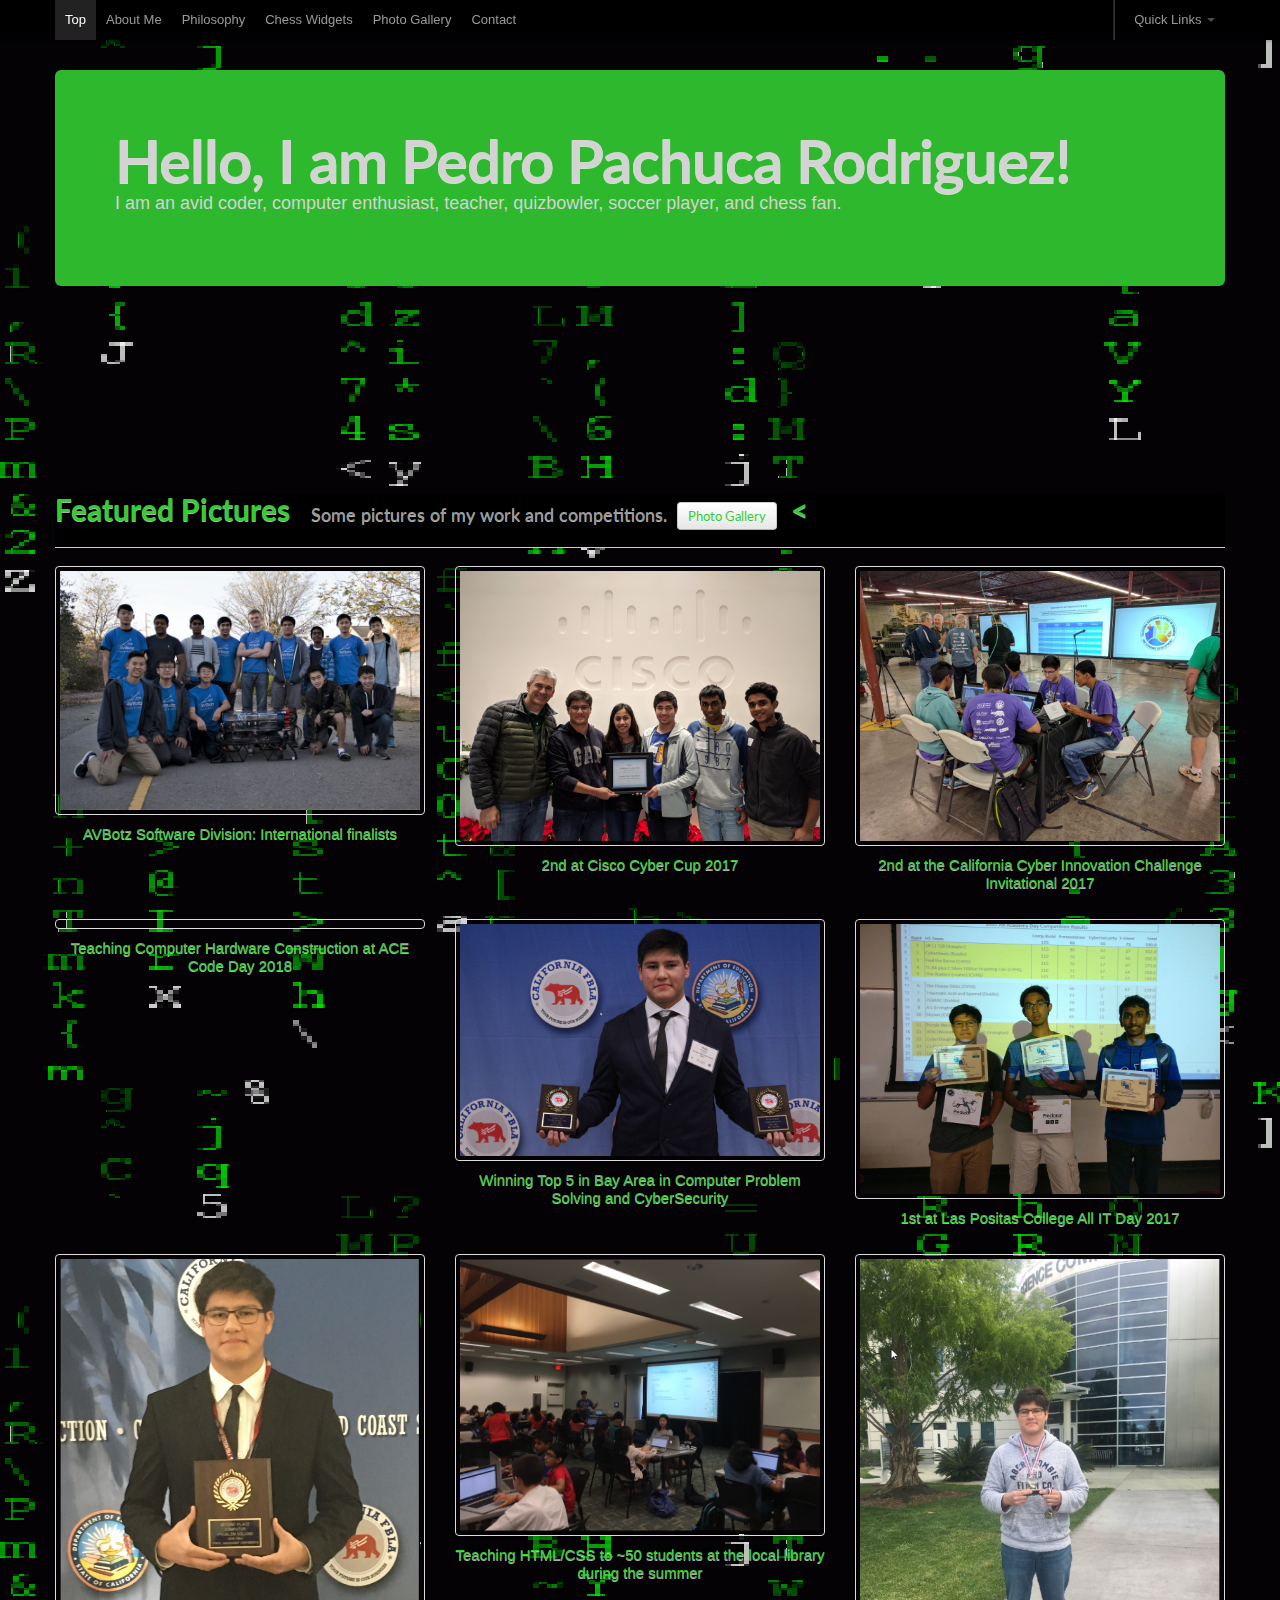
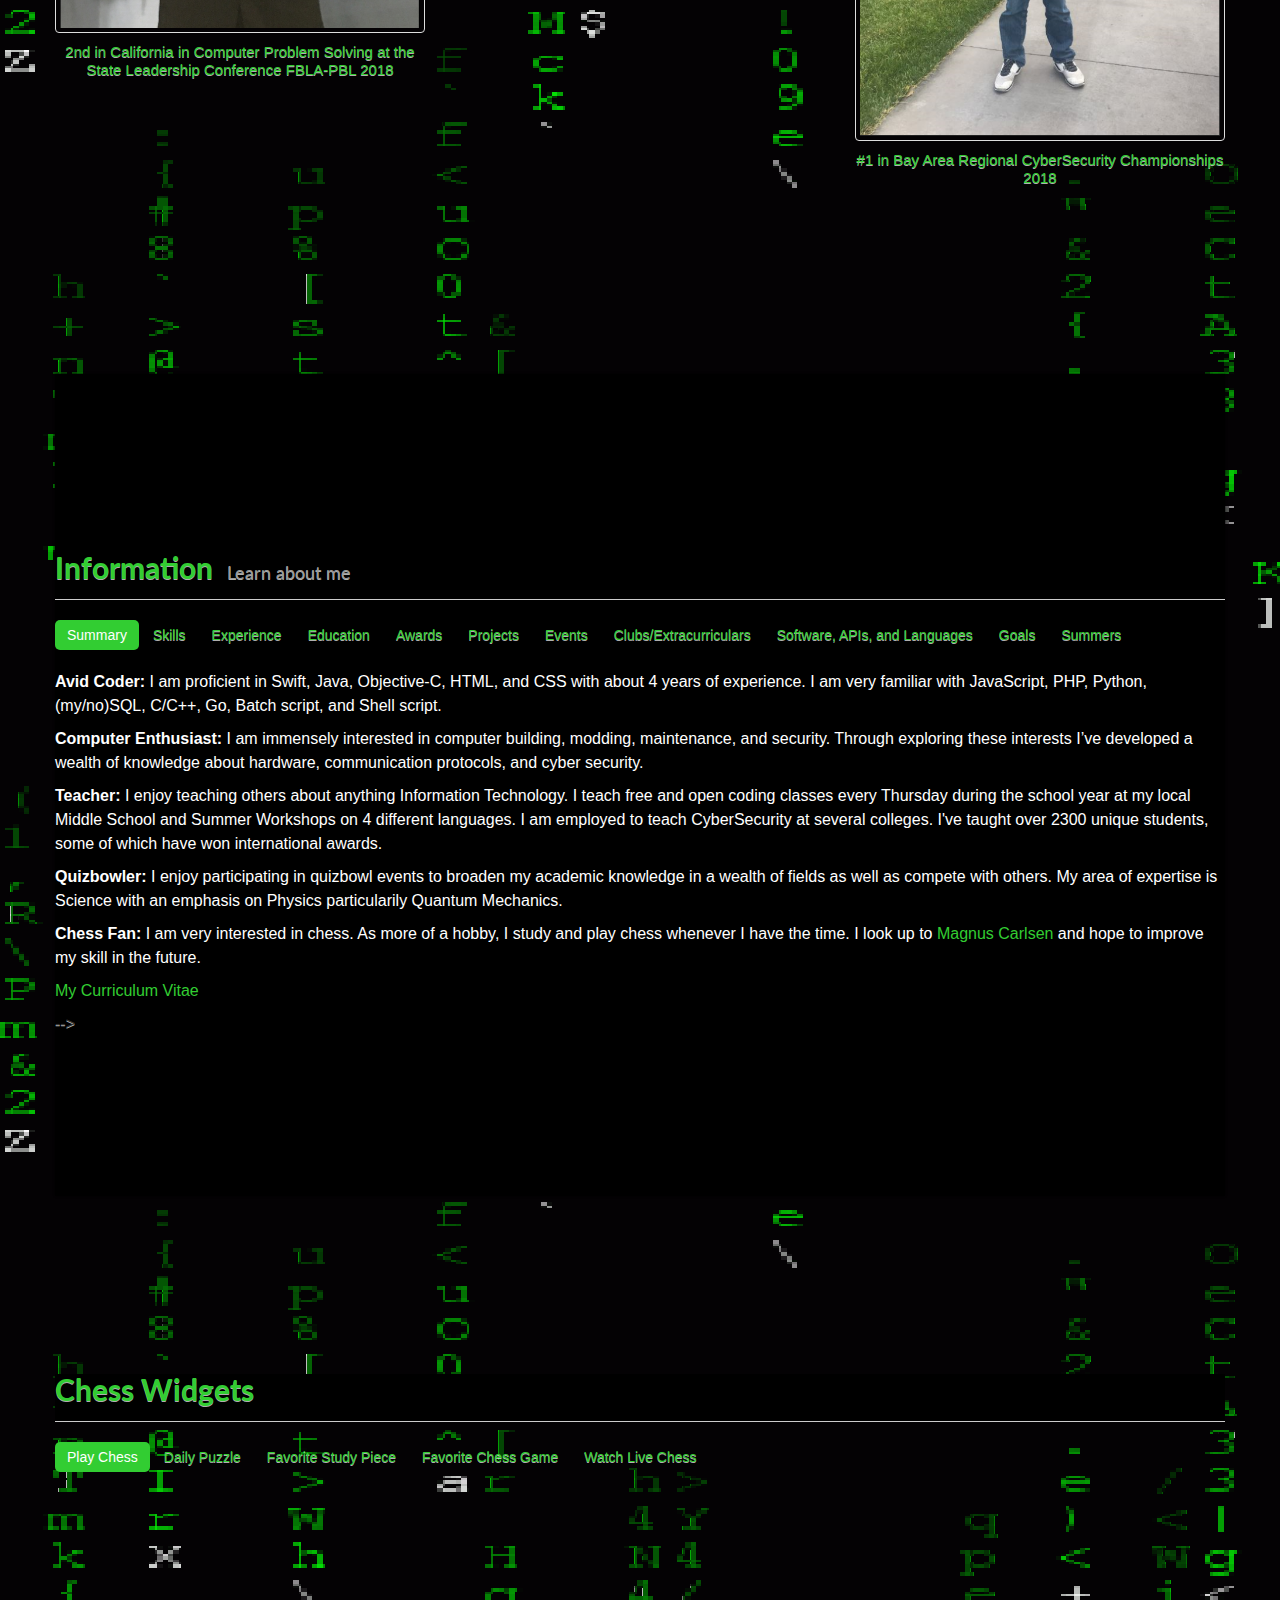
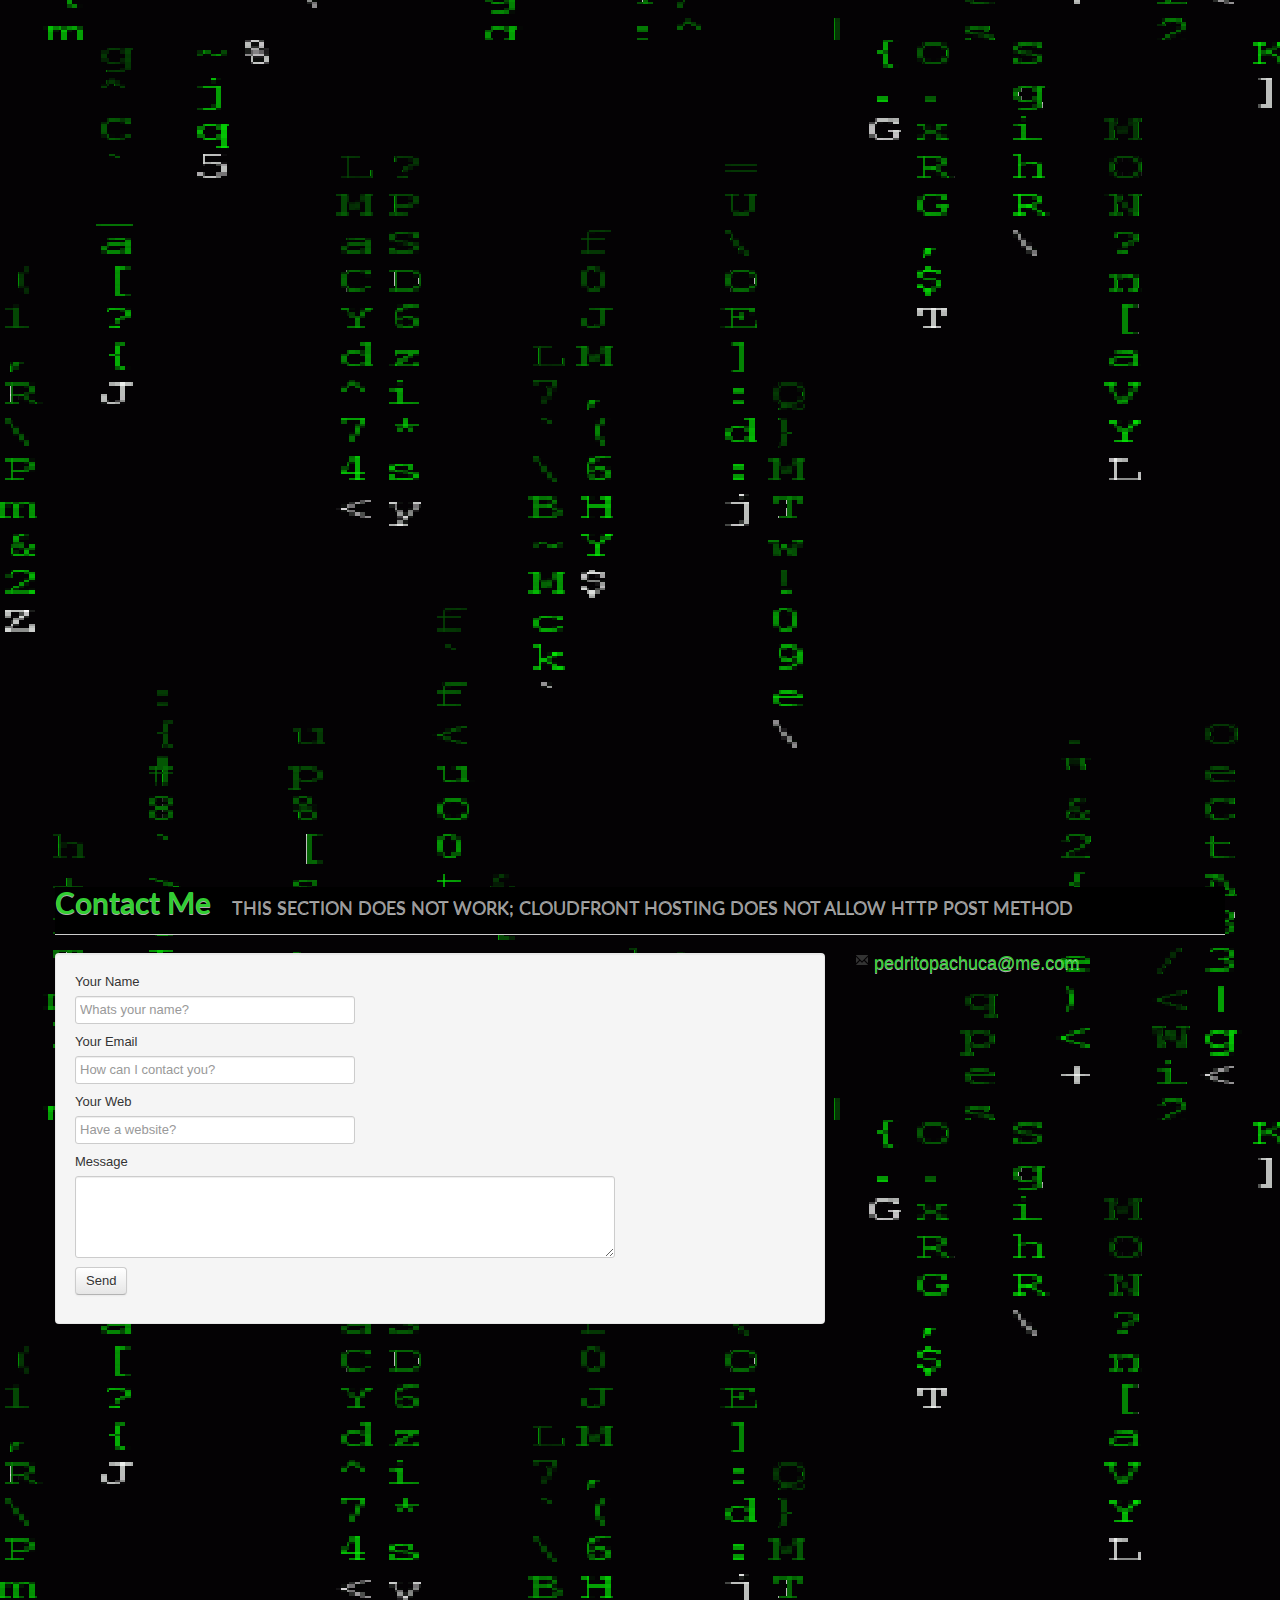
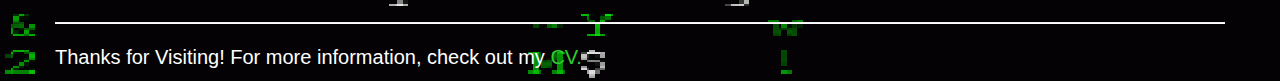
==== commit 13240a6e: "added summers" ====
--- a/index.html
+++ b/index.html
@@ -196,7 +196,8 @@
           <li><a href="#clubs" data-toggle="tab">Clubs/Extracurriculars</a></li>
           <li><a href="#software" data-toggle="tab">Software, APIs, and Languages</a></li>
           <li><a href="#goals" data-toggle="tab">Goals</a></li>
-          <li><a href="#interests" data-toggle="tab">Interests</a></li>
+          <!--  <li><a href="#interests" data-toggle="tab">Interests</a></li>-->
+          <li><a href="#summers" data-toggle="tab">Summers</a></li>
         </ul>
 
 
@@ -337,851 +338,897 @@
                 </tr>
 
                 <!--<tr>
-                  <td><h3 class="position">System Designs Director and System Administrator at Pixure LLC</h3> <span class="date">2018 - Present</span><small><a class="btn" href="https://pixure.co/">Pixure</a></small></td>
-                  <td>
-                    <p> Designed interface and architecture of codebase, website, and applications for Pixure LLC. Also oversaw system security and administration.</p>
-                  </td>
-                </tr>-->
-
-                <tr>
-                  <td><h3 class="position">AVHS Competitive Computer Science Club Treasurer</h3> <span class="date">2017 - 2018</span><small><a class="btn" href="noneyet">CCSC</a></small></td>
-                  <td>
-                    <p>Handled all the monetary funds and sponsorships for Amador's Competitive Computer Science Club in addition to actively participating in club competitions.</p>
-                  </td>
-                </tr>
-
-                <tr>
-                  <td><h3 class="position">FBLA VP Of Competitions</h3> <span class="date">2018-2019</span><small><a class="btn" href="noneyet">FBLA</a></small></td>
-                  <td>
-                    <p> Held preparation sessions and informational meetings for upcoming competitions. I helped others choose and study for events as well as arranged competition attendance and details.</p>
-                  </td>
-                </tr>
-
-                <tr>
-                  <td><h3 class="position">Secretary for AVHS Aviation</h3> <span class="date">2018-2019</span><small><a class="btn" href="noneyet">Aviation</a></small></td>
-                  <td>
-                    <p> Took on managerial role for club competitions and billing of parts. Guided other members in desining, building, and launching rockets and drones.</p>
-                  </td>
-                </tr>
-
-                <tr>
-                  <td><h3 class="position">Ace Coding Pleasanton Middle School Branch Director</h3> <span class="date">2017 - 2019</span><small><a class="btn" href="https://www.acecoding.org/">Ace Coding</a></small></td>
-                  <td>
-                    <p> Directed the Pleasanton Middle School branch for AceCoding. Taught one hour sessions for about 30 middle schoolers once a week for 20 weeks during the school year.</p>
-                  </td>
-                </tr>
-                <tr>
-                  <td><h3 class="position">Ace Coding Summer Workshop Lead Teacher</h3> <span class="date">Summer 2017 - 2019</span><small><a class="btn" href="http://acecoding.org/registration/summerWorkshops/">Ace Coding Summer Workshops</a></small></td>
-                  <td>
-                    <p>Taught various workshops throughout the summer each focusing on a different language such as HTML/CSS, Python, and Java. Taught up to 100 people per session including children and adults.</p>
-                  </td>
-                </tr>
-
-                <tr>
-                  <td><h3 class="position">AVBotz Software Engineer</h3> <span class="date">2017-2019</span><small><a class="btn" href="noneyet">CyberCamp</a></small></td>
-                  <td>
-                    <p> Wrote software stack for an autonomous submarine to perform a variety of tasks for the AUVSI RoboSub competition.</p>
-                  </td>
-                </tr>
-
-
-                <tr>
-                  <td><h3 class="position">Woodworking</h3> <span class="date">2009-2014</span></td>
-                  <td>
-                    <p>Over 720 hours of active woodworking experience. Turned pens, built furniture, and made boxes and bowls.</p>
-                  </td>
-                </tr>
-
-                <tr>
-                  <td><h3 class="position">Pedro's Computers CEO</h3> <span class="date">Summer 2016</span><small><a class="btn" href="noneyet">Pedro's Computers</a></small></td>
-                  <td>
-                    <p>Company that provides free computer hardware advice, partslists, and troubleshooting. Paid full computer builds also available.</p>
-                  </td>
-                </tr>
-
-              </tbody>
-            </table>
-          </div><!-- ENDS Experience -->
-
-          <!-- Education -->
-          <div class="tab-pane listing" id="education">
-
-            <div class="entry">
-              <h3 class="heading">Las Positas College <i> GPA: 4.0 </i> </h3>
-              <span class="date">2017</span>
-              <p><strong> Computer Information Systems 50: </strong> Passed with 99.6% Grade</p>
-            </div>
-
-            <div class="entry">
-              <h3 class="heading"> Extracurricular Online Courses <i> GPA: 4.0 </i> </h3>
-              <span class="date">2016-2019</span>
-              <p><strong> Computation Structures 1: Digital Circuits by MIT on EdX: </strong> Passed with A Grade</p>
-              <p><strong> Introduction to Real-Time Systems by IEEE on EdX: </strong> Passed with 100% Grade</p>
-              <p><strong> Mechanics: Kinematics and Dynamics by MIT on EdX: </strong> Passed with A+ Grade</p>
-              <p><strong> Cyberwar, Surveillance, and Security by University of Adelaide on EdX: </strong> Passed with 100% Grade</p>
-              <p><strong> Introduction to Linux by LinuxFoundation on EdX: </strong> Passed with 97% Grade</p>
-            </div>
-
-            <div class="entry">
-              <h3 class="heading">Courseload</h3>
-              <span class="date">2016-2019</span>
-              <p><strong> Freshman: </strong> Computer Science, Honors Algebra 2, Honors Global Studies, Health Education, French 1, Freshman English, PE.
-                <p><strong> Sophomore: </strong> AP World History, AP Computer Science, Honors Precalculus, French 2, PE 2, Sophomore English.  </p>
-                <p><strong> Junior: </strong> AP Physics: C, AP Calculus BC, AP Statistics, AP US History, AP Language and Composition, French 3. </p>
-                <p><strong> PROJECTED Senior: </strong> Multivariable Calculus, AP Chemistry, AP Comparative Government, AP Literature and Composition, AP Macroeconomics, AP Environmental Science </p>
-
-                <p><strong> PROJECTED Weighted GPA: </strong> 4.4 </p>
-                <p><strong> PROJECTED Unweighted GPA: </strong> 3.9 </p>
-
-              </div>
-
-              <div class="entry">
-                <h3 class="heading">Major Test Scores</h3>
-                <span class="date">2016-2019</span>
-                <p><strong> SAT: </strong> 1930/2400 (8th Grade), 1540/1600 (11th grade) </p>
-                <p><strong> AP Tests: </strong> 5/5 on 2 AP Exams (6 APs currently in progress) </p>
-                <p><strong> PSAT: </strong> 1390/1520 (9th Grade), 1450/1520 (10th Grade) </p>
-                <p><strong> SAT Subject Tests: </strong> World History: 760 </p>
-              </div>
-
-              <div class="entry">
-                <h3 class="heading">Amador Valley High School</h3>
-                <span class="date">2015 - Present</span>
-                <p>High School Education in Pleasanton, California</p>
-              </div>
-
-              <div class="entry">
-                <h3 class="heading">Pleasanton Middle School</h3>
-                <span class="date">2013 – 2015</span>
-                <p>Middle School Education after moving to Pleasanton, California</p>
-              </div>
-
-              <div class="entry">
-                <h3 class="heading">Kealing Magnet Middle School</h3>
-                <span class="date">2012-2013</span>
-                <p>Magnet Middle School education in Austin, Texas</p>
-              </div>
-
-              <div class="entry">
-                <h3 class="heading">Cowan Elementary School</h3>
-                <span class="date">2010-2012</span>
-                <p>Elementary Education after switching schools in Austin, Texas</p>
-              </div>
-
-              <div class="entry">
-                <h3 class="heading">Kocurek Elementary School</h3>
-                <span class="date">2007-2010</span>
-                <p>Elementary Education in Austin, Texas</p>
-              </div>
-
-              <div class="entry">
-                <h3 class="heading">Jardin de Ninos</h3>
-                <span class="date">2005-2007</span>
-                <p>Kindergarten Education in Juarez, Chihuahua, Mexico</p>
-              </div>
-
-            </div><!-- ENDS Education -->
-
-            <!-- Awards -->
-            <div class="tab-pane" id="awards">
-
-              <ul class="awards-list">
-                <li>
-                  <h3  class="heading">Most distinguished CyberPatriots Individual in Bay Area</h3>
-                  <p class="desc"> 5 First Place finishes, 2-time national semifinalist, 4-time Regional Champion, consistent top 5% in the world. I was part of the first Bay Area team to reach Platinum quarterfinals and Platinum semifinals.</p>
-                  <a class="btn" href="https://www.uscyberpatriot.org/" >Link</a>
-                </li>
-
-                <li>
-                  <h3  class="heading">#2 in the State of California in Computer Problem Solving</h3>
-                  <p class="desc">I competed in the California State Leadership Conference and I ranked #2 in California in Computer Problem Solving. I qualified to represent California in the National Leadership Conference in Baltimore, Maryland. </p>
-                  <a class="btn" href=" http://www.cafbla.org/pages/CAFBLA/Conferences/State_Leadership_Conference_20" >Link</a>
-                </li>
-
-                <li>
-                  <h3  class="heading">USACO Platinum</h3>
-                  <p class="desc"> I achieved Platinum in the United States of America Computing Olympiad.</p>
-                  <a class="btn" href=" http://usaco.org/" >Link</a>
-                </li>
-
-                <li>
-                  <h3  class="heading">#1 Bay Area Regional CyberSecurity Championship</h3>
-                  <p class="desc">My team, consisting of 5 members, placed #1 in the Bay Area Regional CyberSecurity Championship. We swept all 4 categories including CyberPatriots, Capture the Flag, Security Audit Report, and Security Audit Presentation. </p>
-                  <a class="btn" href="https://www.baycyber.net/bay-area-regionals-competition" >Link</a>
-                </li>
-
-                <li>
-                  <h3  class="heading">#1 CyberPatriot Team in the Bay Area 2016-2017 and 2017-2018</h3>
-                  <p class="desc">My team, consisting of 5 members, placed #1 in the Bay Area during the 2016-2018 CyberPatriot International Competition. We reached the national semifinals. Top < 5% internationally. </p>
-                  <a class="btn" href="https://www.uscyberpatriot.org/" >Link</a>
-                </li>
-
-                <li>
-                  <h3  class="heading">8th highest score in California in Le Grand Concours French National Contest</h3>
-                  <p class="desc">I earned a Gold Medal and the 8th highest score in California in Le Grand Concours French National Contest 2018. </p>
-                  <a class="btn" href="http://www.frenchteachers.org/concours/" >Link</a>
-                </li>
-
-                <li>
-                  <h3  class="heading">#1 Team during Las Positas College's All IT Day</h3>
-                  <p class="desc">My team, consisting of 3 members, placed #1 of 14 in Las Positas College's All Information Technology Day consisting of a computer build, cybersecurity event, and IT trivia.</p>
-                  <a class="btn" href="http://www.laspositascollege.edu/" >Link</a>
-                </li>
-
-
-                <li>
-                  <h3  class="heading">#2 in California Cyber Innovation Challenge Foreniscs Event</h3>
-                  <p class="desc">My team, consisting of 6 members, placed #2 of 16 in California during the invitational California Cyber Innovation Challenge Forensics Event at CalPoly SLO and the National Guard's California Cyber Training Complex. We were one of eight teams to be invited due to excellent perfomance during the CyberPatriot 2016-2017 competition from different areas of California.</p>
-                  <a class="btn" href=" https://youtu.be/Z_zNP9jze0w" >Link</a>
-                </li>
-
-                <li>
-                  <h3  class="heading">#2 in Cisco Cyber Cup 2017</h3>
-                  <p class="desc">My team, consisting of 5 members, placed #2 of 15 in California during the Cisco Cyber Cup Competition 2017 at Cisco's Palo Alto Headquarters. We competed in Capture The Flag and Ubuntu 14 CyberPatriot.</p>
-                  <a class="btn" href="https://www.cvent.com/c/express/07c690dd-2d25-4520-8b93-efe6c00f7e50" >Link</a>
-                </li>
-
-                <li>
-                  <h3  class="heading">#4 in Computer Problem Solving in Bay Area (individual)</h3>
-                  <p class="desc">Along with 1000+ others, I competed in the 2018 Bay Section FBLA conference. I earned 4th in Computer Problem Solving and qualified to represent the Bay Area in the California State conference. </p>
-                  <a class="btn" href="http://www.cafbla.org/pages/CAFBLA/Classes/Bay_Section" >Link</a>
-                </li>
-
-                <li>
-                  <h3  class="heading">#5 in CyberSecurity in Bay Area (individual)</h3>
-                  <p class="desc">Along with 1000+ others, I competed in the 2018 Bay Section FBLA conference. I earned 5th in CyberSecurity and qualified to represent the Bay Area in the California State conference. </p>
-                  <a class="btn" href="http://www.cafbla.org/pages/CAFBLA/Classes/Bay_Section" >Link</a>
-                </li>
-
-                <li>
-                  <h3  class="heading">Top 50 in NYU CSAW HSF Competition 2017</h3>
-                  <p class="desc">My team, consisting of 3 members, placed in the top 50 teams in NYU's Tandon School of Engineering CSAW Computer Forensics competition.</p>
-                  <a class="btn" href="https://csaw.engineering.nyu.edu/" >Link</a>
-                </li>
-
-                <li>
-                  <h3  class="heading"> Elite Cyber Defender </h3>
-                  <p class="desc"> Awarded by the California Army National Guard for excellence during the California Cyber Innovation Challenge.</p>
-                  <a class="btn" href=" https://youtu.be/Z_zNP9jze0w" >Link</a>
-                </li>
-              </ul>
-
-            </div><!-- ENDS Awards -->
-
-            <!-- begins Projects -->
-            <div class="tab-pane" id="projects">
-              <table class="table experience-table">
-                <tbody>
-
-                  <tr>
-                    <td><h3 class="position">Synergy</h3> <span class="date">Spring 2016</span><a class="btn" href="https://www.renesas.com/en-us/">Synergy</a></small></td>
-                    <td>
-                      <p>Created iOS app that keeps track of and organizes various attributes of different microprocessors in multiple product lines for Synergy at Renesas Electronics.</p>
-                    </td>
-                  </tr>
-
-                  <tr>
-                    <td><h3 class="position">Pixure</h3> <span class="date">2018</span><a class="btn" href="https://pixure.co/">Pixure</a></small></td>
-                    <td>
-                      <p>Backend and mobile Developer for Pixure,  a social network for current and aspiring photographers. </p>
-                    </td>
-                  </tr>
-
-                  <tr>
-                    <td><h3 class="position">First Desktop Build</h3> <span class="date">Summer 2016</span><a class="btn" href="https://pcpartpicker.com/b/hqxYcf">First Build</a></small></td>
-                    <td>
-                      <p>Built Desktop computer from parts for the first time. Used build as daily driver for years. This sparked my passion for computer hardware which evolved into a small business.</p>
-                    </td>
-                  </tr>
-
-                  <tr>
-                    <td><h3 class="position">Multiple CyberPatriot training Virtual Machines</h3> <span class="date">2017 - 2018</span><a class="btn" href="https://github.com/PedroPachuca/CPVM">First Build</a></small></td>
-                    <td>
-                      <p>Created tens of CyberPatriot-oriented Virtual Machiens for students to practice on.</p>
-                    </td>
-                  </tr>
-
-                  <tr>
-                    <td><h3 class="position">MS-DOS and Windows compatible Batch Scripts</h3> <span class="date">Summer 2017</span><a class="btn" href="https://github.com/PedroPachuca/MyScripts">MS-DOS Scripts</a></small></td>
-                    <td>
-                      <p>Created 400+ line MS-DOS and Windows Batch script aimed to secure Windows 7+ Machines and generate reports on hacking tools, media, and unwanted content.</p>
-                    </td>
-                  </tr>
-
-                  <tr>
-                    <td><h3 class="position">Amazon Echo Alexa Tech RSS Skill</h3> <span class="date">July 2017</span><small><a class="btn" href="https://github.com/PedroPachuca/AmazonEchoAlexaTechRSSPublic">TechRSS</a></small></td>
-                    <td>
-                      <p>Created a Skill for the Amazon Echo Alexa platform that allows users to listen to a variety of Technology News Sources of their choosing. Allows the blind to keep track of new developments in Technology. </p>
-                    </td>
-                  </tr>
-
-                  <tr>
-                    <td><h3 class="position">Amazon Echo Alexa Chess RSS Skill</h3> <span class="date">July 2017</span><small><a class="btn" href="https://github.com/PedroPachuca/AmazonEchoChessRSSPublic">ChessRSS</a></small></td>
-                    <td>
-                      <p>Created a Skill for the Amazon Echo Alexa platform that allows users to listen to current Chess standings, ratings, and news from a variety of sources of their choosing. Allows the blind to keep track of Chess standings and Tournaments. </p>
-
-                    </td>
-                  </tr>
-                  <tr>
-                    <td><h3 class="position">Automated Sprinkler System using Embedded System Development</h3> <span class="date">Summer 2017</span><small><a class="btn" href="noneyet">Automated Sprinkler System</a></small></td>
-                    <td>
-                      <p>Created a programmable automated sprinkler system using Renesas DK-S7G2 and Renesas e^2 studio with display for input.</p>
-                    </td>
-                  </tr>
-
-                  <tr>
-                    <td><h3 class="position">Pedro's Website</h3> <span class="date">Summer 2016 - 2017</span><small><a class="btn" href="https://github.com/PedroPachuca/Website">This Site!</a></small></td>
-                    <td>
-                      <p>Created personal website from scratch and heavily expanded my skillset in Web Development. </p>
-                    </td>
-                  </tr>
-
-                  <tr>
-                    <td><h3 class="position">Curriculum Vitae</h3> <span class="date">Winter Break 2017</span><small><a class="btn" href="https://github.com/PedroPachuca/LaTeXCV">LaTeXCV</a></small></td>
-                    <td>
-                      <p>Created CV in LaTex, largely to practice skillset in LaTeX. </p>
-                    </td>
-                  </tr>
-
-                  <tr>
-                    <td><h3 class="position">Binary Genetic Algorithm</h3> <span class="date">Spring 2017</span><a class="btn" href="https://github.com/PedroPachuca/BinaryGeneticAlgorithm">BGA</a></small></td>
-                    <td>
-                      <p>Created Binary Genetic Algorithm Machine Learning implementation in Java for Ace Code Day presentation on Machine Learning.</p>
-                    </td>
-                  </tr>
-
-                  <tr>
-                    <td><h3 class="position">Super Smash AI</h3> <span class="date">Spring 2017</span><a class="btn" href="https://github.com/PedroPachuca/SSAI">SSAI</a></small></td>
-                    <td>
-                      <p>Improved Machine Learning implementation based on the popular franchise Super Smash Brothers that uses both Genetic Algorithms and Neural Networks. Used for exhibition at Ace Code Day 2017.</p>
-                    </td>
-                  </tr>
-
-                  <tr>
-                    <td><h3 class="position">Portable Media Library Raspi</h3> <span class="date">Summer 2016</span><a class="btn" href="https://www.raspberrypi.org/">Raspi</a></small></td>
-                    <td>
-                      <p>Created a Portable Media Library that includes close to all modern movies and TV shows. All media is streamable from anywhere with an internet connection for free. Created using a Raspberry Pi 3, OSMC, and Kodi. </p>
-                    </td>
-                  </tr>
-
-                  <tr>
-                    <td><h3 class="position">Father Desktop Build</h3> <span class="date">Summer 2017</span><a class="btn" href="inprogress">First Build</a></small></td>
-                    <td>
-                      <p>Built Desktop computer from parts for my father.</p>
-                    </td>
-                  </tr>
-
-                  <tr>
-                    <td><h3 class="position">VoiceTweak</h3> <span class="date">Spring 2016</span><a class="btn" href="https://github.com/PedroPachuca/VoiceTweak">VoiceTweak</a></small></td>
-                    <td>
-                      <p>Created Voice Tweaking app using Swift for iOS. Updated to Swift 3.0 and used for teaching Advanced Swift Workshop at Ace Code Day 2017.</p>
-                    </td>
-                  </tr>
-
-                  <tr>
-                    <td><h3 class="position">TravelPlanner</h3> <span class="date">Spring 2015</span><a class="btn" href="https://github.com/PedroPachuca/TravelPlanner">TravelPlanner</a></small></td>
-                    <td>
-                      <p>Created Travel Planner app to experiment with UI elements in Swift for iOS. Updated to Swift 3.0 and used for teaching Introduction to Swift Workshop at Ace Code Day 2017</p>
-                    </td>
-                  </tr>
-
-                  <tr>
-                    <td><h3 class="position">Knights Tour</h3> <span class="date">Spring 2016</span><a class="btn" href="https://github.com/PedroPachuca/KnightsTour">Knights Tour</a></small></td>
-                    <td>
-                      <p>Created Java implementation of Warnsdorf's rule for the infamous Knight's Tour puzzle that works for any starting position and board size. Includes both random and educated move options. </p>
-                    </td>
-                  </tr>
-
-                  <tr>
-                    <td><h3 class="position">Cicada 2.0</h3> <span class="date">Summer 2017</span><a class="btn" href="https://dc9d4ef30hez9.cloudfront.net/">Cicada 2.0</a></small></td>
-                    <td>
-                      <p>Created elaborate web-based puzzle based off the infamous Cicada Puzzle. Used for AVHS CCSC Recruitment.</p>
-                    </td>
-                  </tr>
-
-                  <tr>
-                    <td><h3 class="position">Colorful</h3> <span class="date">Spring 2015</span><a class="btn" href="https://github.com/PedroPachuca/Colorful">Colorful</a></small></td>
-                    <td>
-                      <p>Created Swift Interactive App to teach and learn colors in both English and Spanish. </p>
-                    </td>
-                  </tr>
-                  <tr>
-
-                    <td><h3 class="position">Split</h3> <span class="date">Spring 2016</span><a class="btn" href="https://github.com/PedroPachuca/CraigslistSlackBot">CraigslistSlackBot</a></small></td>
-                    <td>
-                      <p> Created mobile Java game.</p>
-                    </td>
-                  </tr>
-
-                  <tr>
-                    <td><h3 class="position">Slackbots</h3> <span class="date">2018</span><a class="btn" href="https://github.com/PedroPachuca/GameOfLife">Game of Life</a></small></td>
-                    <td>
-                      <p>Created a few slackbots to serve several purposes from stocks to craigslist crawling. </p>
-                    </td>
-                  </tr>
-
-                  <tr>
-                    <td><h3 class="position">Game of Life</h3> <span class="date">Fall 2016</span><a class="btn" href="https://github.com/PedroPachuca/GameOfLife">Game of Life</a></small></td>
-                    <td>
-                      <p>Created Java implementation of Conway's Game of Life.</p>
-                    </td>
-                  </tr>
-
-                  <tr>
-                    <td><h3 class="position">Centipede</h3> <span class="date">Fall 2016</span><a class="btn" href="https://github.com/PedroPachuca/Centipede">Centipede</a></small></td>
-                    <td>
-                      <p>Created Java implementation of classical game Centipede.</p>
-                    </td>
-                  </tr>
-
-                  <tr>
-                    <td><h3 class="position">Plinko</h3> <span class="date">Winter 2015</span><a class="btn" href="https://github.com/PedroPachuca/Plinko">Plinko</a></small></td>
-                    <td>
-                      <p>Created Swift implementation for popular Plinko arcade game.</p>
-                    </td>
-                  </tr>
-
-                  <tr>
-                    <td><h3 class="position">BlueEyes</h3> <span class="date">Spring 2016</span><a class="btn" href="https://github.com/PedroPachuca/BlueEyes">BleuEyes</a></small></td>
-                    <td>
-                      <p>Created Bluetooth sniffing tool to learn about Bluetooth communications using Swift for iOS.</p>
-                    </td>
-                  </tr>
-
-                  <tr>
-                    <td><h3 class="position">Woodworking Projects</h3> <span class="date">2009-2014</span></small></td>
-                    <td>
-                      <p>Undertook many large projects such as cabinetmaking and tablemaking along with countless smaller projects such as penturning and bowl/box making.</p>
-                    </td>
-                  </tr>
-
-                </tbody>
-              </table>
-            </div><!-- ends projects content-->
-
-            <div class="tab-pane" id="events">
-
-              <ul class="awards-list">
-                <li>
-                  <h3  class="heading">California Cyber Innovation Challenge Invitational 2017</h3>
-                  <a class="btn" href="http://www.cctc.calpoly.edu/ccic" >Link</a>
-                </li>
-
-                <li>
-                  <h3  class="heading">National Leadership Conference Invitational</h3>
-                  <a class="btn" href="http://www.fbla-pbl.org/conferences/nlc/" >Link</a>
-                </li>
-
-                <li>
-                  <h3  class="heading">California State Leadership Conference Invitational</h3>
-                  <a class="btn" href="http://www.cafbla.org/pages/CAFBLA/Conferences/State_Leadership_Conference_20" >Link</a>
-                </li>
-
-                <li>
-                  <h3  class="heading">Bay Area Regional CyberSecurity Championship</h3>
-                  <a class="btn" href="https://www.baycyber.net/bay-area-regionals-competition" >Link</a>
-                </li>
-
-                <li>
-                  <h3  class="heading">Cisco Cyber Cup 2017</h3>
-                  <a class="btn" href="https://www.cvent.com/c/express/07c690dd-2d25-4520-8b93-efe6c00f7e50" >Link</a>
-                </li>
-
-                <li>
-                  <h3  class="heading">FBLA Bay Section 2018</h3>
-                  <a class="btn" href="http://www.cafbla.org/pages/CAFBLA/Classes/Bay_Section" >Link</a>
-                </li>
-
-                <li>
-                  <h3  class="heading">ACE Code Days 2017/2018</h3>
-                  <a class="btn" href="http://acecoding.org/" >Link</a>
-                </li>
-
-                <li>
-                  <h3  class="heading">Las Positas College All IT Day 2017</h3>
-                  <a class="btn" href="http://www.laspositascollege.edu/" >Link</a>
-                </li>
-
-                <li>
-                  <h3  class="heading">NYU's Tandon School of Engineering CSAW HSF Competition 2017</h3>
-                  <a class="btn" href="https://csaw.engineering.nyu.edu/" >Link</a>
-                </li>
-
-                <li>
-                  <h3  class="heading">Cyber Patriot 2016-2017 and 2017-2018 semifinalist</h3>
-                  <a class="btn" href="https://www.uscyberpatriot.org/" >Link</a>
-                </li>
-
-                <li>
-                  <h3  class="heading">Quizbowl NAQT Northern California Championships at Stanford</h3>
-                  <a class="btn" href="http://hsquizbowl.org/forums/viewtopic.php?f=1&t=21124" >Link</a>
-                </li>
-
-                <li>
-                  <h3  class="heading">Quizbowl CalCup 2017-2018 Tournament Competitions #1-#4</h3>
-                  <a class="btn" href="http://www.norcalquizbowl.org/?page_id=463" >Link</a>
-                </li>
-
-                <li>
-                  <h3  class="heading">Many other Quizbowl tournmanets all around California</h3>
-                  <a class="btn" href="http://www.norcalquizbowl.org/?page_id=463" >Link</a>
-                </li>
-
-                <li>
-                  <h3  class="heading">Many woodworking association meetings</h3>
-                  <a class="btn" href="https://www.facebook.com/AustinWoodworkers/" >Link</a>
-                </li>
-              </ul>
-
-            </div><!-- ENDS EVENTS -->
-
-            <div class="tab-pane" id="clubs">
-
-              <ul class="awards-list">
-                <li>
-                  <h3  class="heading">Personal Projects</h3>
-                  <p class="desc"> The vast majority of my time goes into personal projects. I've created many large projects including websites, iOS apps, and other applications. I've also created countless smaller projects to learn languages. Everything I make solves a problem, many of my larger projects are available on my Github.</p>
-                  <a class="btn" href="https://github.com/PedroPachuca/" >Link</a>
-                </li>
-
-                <li>
-                  <h3  class="heading">ACE Coding</h3>
-                  <p class="desc"> A group of High School students dedicated to spreading the knowledge of programming to people of all ages. We teach at 2 local middle schools, host a large ACE Code Day involving ~15 workshops and a large hackathon that attracts ~300 students, and teach summer workshops at our library. Through this club, I've taught 1000+ students.</p>
-                  <a class="btn" href="http://www.acecoding.org" >Link</a>
-                </li>
-
-                <li>
-                  <h3  class="heading">Competitive Computer Science Club</h3>
-                  <p class="desc"> Extensive 3-branch club that focuses on competitive cybersecurity, competitive coding, and female empowerment in the IT scene. We participate in large competitions such as CyberPatriot, NLC, CSAW, and USACO. I am an internationally recognized competitor and teacher; top 1% in the world.</p>
-                  <!--  <a class="btn" href="http://www.http://hsquizbowl.org/db/" >Link</a>-->
-                </li>
-
-                <li>
-                  <h3  class="heading"> AVBotz</h3>
-                  <p class="desc"> Group of High School programmers, engineers, and businessmen who participate in the annual RoboSub collegiate competition. We design, program, and finance an Autonomous Underwater Vehicle currently named Marlin. Our website won the global web design competition from F3 Space for the month of February 2018. We are internationally recognized as international finalists in the collegiate competition. </p>
-                  <a class="btn" href="http://www.avbotz.com/" >Link</a>
-                </li>
-
-                <li>
-                  <h3  class="heading"> Future Business Leaders of America </h3>
-                  <p class="desc"> I compete in FBLA CyberSecurity and Computer Problem Solving. I am recognized as #2 in Computer Problem Solving in California and regionally recognized as Top 5 in Computer Problem Solving and CyberSecurity. </p>
-                  <a class="btn" href="http://www.fbla-pbl.org/competitive-event/computer-problem-solving/" >Link</a>
-                </li>
-
-                <li>
-                  <h3  class="heading">Quizbowl</h3>
-                  <p class="desc"> Club focused on quizbowl that participates in the CalCup Tournaments, PACE, and NAQT as well as all local competitions. </p>
-                  <a class="btn" href="https://www.http://hsquizbowl.org/db/" >Link</a>
-                </li>
-
-                <li>
-                  <h3  class="heading"> Aviation </h3>
-                  <p class="desc"> Group of High School engineers who participate in the Team America Rocketry Challenge. As members of NAR, we design and build rockets to compete in TARC. We received recognition for our design and flights. </p>
-                  <a class="btn" href="http://rocketcontest.org/" >Link</a>
-                </li>
-
-                <li>
-                  <h3  class="heading"> Math Team </h3>
-                  <p class="desc"> Group of High School mathematicians who explore interesting math topics and participate in competitions such as the AMC(10, 12) and above. </p>
-                  <a class="btn" href="https://www.maa.org/math-competitions/invitational-competitions" >Link</a>
-                </li>
-
-                <li>
-                  <h3  class="heading">Ballistic United Soccer Club for 4 years </h3>
-                  <p class="desc"> Soccer team that competes in U19 BUSC TriValley soccer as well as various tournaments including the California Founder's Cup. We won the 2017 season for U19 NorCal soccer. </p>
-                  <a class="btn" href="https://busc.org/" >Link</a>
-                </li>
-
-                <li>
-                  <h3  class="heading">Woodworking</h3>
-                  <p class="desc"> I make many things out of wood and acrylic. Pictures available at the photo gallery.</p>
-                  <a class="btn" href="https://www.facebook.com/AustinWoodworkers/" >Link</a>
-                </li>
-              </ul>
-
-            </div><!-- ENDS EVENTS -->
-
-            <div class="tab-pane listing" id="software">
-
-              <div class="entry">
-                <h3 class="heading">Languages</h3>
-                <p><strong> Web Development Languages: </strong> Competent in HTML, CSS, PHP, (my/no)SQL, and JavaScript. </p>
-                <p><strong> Embedded Development Languages:  </strong> Competent in C and C++. </p>
-                <p><strong> iOS Development Languages: </strong> Competent in Swift and Objective-C. </p>
-                <p><strong> Scripting Languages: </strong> Competent in Bash and PowerShell. </p>
-                <p><strong> General Use Languages: </strong> Competent in Java, Python, and Go. </p>
-              </div>
-
-              <div class="entry">
-                <h3 class="heading">APIs, Protocols, and Frameworks</h3>
-                <p><strong> Large Assortment of Apple Development Frameworks: </strong> Have used IOBluetooth(UI), AppKit, Foundation, SSL, WatchKit, Objective-C, GameKit, MapKit, CoreData, EventKit, MediaPlayer, AVKit, and AVFoundation. </p>
-                <p><strong> AWS Management and Development Console: </strong> Very familiar with AWS Family (Lambda, S3, IAM, DynamoDB, CloudWatch) </p>
-                <p><strong> Synergy Software Package API Layer: </strong> Very familiar with SSP API Layer (ThreadX, GUIX) </p>
-                <p><strong> Communication Protocols/Systems: </strong> Very familiar with Bleutooth (RFCOMM, L2CAP, ATT), Internet Protocol Suite, and Onion Routing. </p>
-                <p><strong> Syndication Standards: </strong> Very familiar with Really Simple Syndication and Atom Syndication Format. </p>
-                <p><strong> OpenCV: </strong> Familiar with OpenCV for C++. </p>
-              </div>
-
-              <div class="entry">
-                <h3 class="heading">Development Software and IDEs</h3>
-                <p><strong> Web Development: </strong> Very familiar with Atom (Preferred), VisualStudio Code, and DreamWeaver. </p>
-                <p><strong> iOS Development: </strong> Very Familiar with XCode. </p>
-                <p><strong> Java Development: </strong> Very Familiar with Eclipse and BlueJ.  </p>
-                <p><strong> Python Development </strong> Very Familiar with Python 2.7/3.1 IDLEs. </p>
-                <p><strong> Embedded Development: </strong> Very Familiar with Renesas e^2 Studio, GUIX Studio, and Renesas IAR EW. </p>
-              </div>
-
-              <div class="entry">
-                <h3 class="heading">Operating Systems</h3>
-                <p><strong> Windows OS: </strong> Fluent in Windows 7, 8, 8.1, and 10.</p>
-                <p><strong> Windows Server OS: </strong> Fluent in Windows Server 2003, 2008, 2012, and 2016. (R2 included)</p>
-                <p><strong> Linux: </strong> Fluent in Ubuntu, Qubes, Kali, and Raspbian.</p>
-                <p><strong> ThreadX: </strong> Fleunt in Renesas Synergy ThreadX RTOS. </p>
-              </div>
-
-              <div class="entry">
-                <h3 class="heading">Other Software</h3>
-                <p><strong> VMWare: </strong> Very familiar with VMWare as well as Virtual Machine use. </p>
-                <p><strong> Text Editors/Standards: </strong> Adept in vi/vim, LaTeX, and Markdown. </p>
-                <p><strong> Other:  </strong> Proficient in git/Github, OBS, and Unity.</p>
-                <p><strong> Electrical Schematics: </strong> Proficient in Electrical Schematics. </p>
-                <p><strong> Woodworking:</strong> Very familiar with many different types of Woodworking from penturning to furniture building. Over 720 active hours of experience in woodworking.</p>
-              </div>
-
-            </div><!-- ENDS Education -->
-
-            <div class="tab-pane lisitng" id="goals">
-              <ul class="awards-list">
-                <li>
-                  <h3  class="heading">Long-Term Goals</h3>
-                  <p class="desc"> <strong> Overarching Goal: </strong> I want to make a meaningful contribution to Computer Science, Mathematics, and/or Physics. My ultimate goal is to leave the world saying "There was Euclid, Euler, Erdos, then Einstein. There was Tesla, Turing, Thrun, then Torvalds. And there was Poincare, Planck, Perelman, then Pachuca." </p>
-                  <p class="desc"><strong> College Goal: </strong> I want to graduate from the Massachusetts Institute of Technology or the California Institute of Technology with a degree in Computer Science. </p>
-                </li>
-              </ul>
-
-              <ul class="awards-list">
-                <li>
-                  <h3  class="heading">Short-Term Goals</h3>
-                  <p class="desc"> <strong> Teaching Goal: </strong> I want to make a major impact on <strike>2500</strike> 5000+ unique students through my teaching and lecturing before I leave Amador Valley High School. </p>
-                  <p class="desc"> <strong> Creating Goal: </strong> I want to create as many projects as possible that benefit the world in one way or another. </p>
-                  <p class="desc"> <strong> SAT Goal: </strong> I want to earn a 1570+ on the new SAT through self-study alone. </p>
-                  <p class="desc"> <strong> AP Exam Goal: </strong> I want to earn 5/5 on 13 AP Exams before I leave Amador Valley High School. </p>
-                  <p class="desc"> <strong> GPA Goal: </strong> I want to earn a 4.4 GPA at Amador Valley High School. </p>
-                </li>
-              </ul>
-            </div>
-
-
-            <div class="summary-section tab-pane" id="interests">
-              <p><strong>I am currently interested in:</strong> Differential Power Analysis, Buffer Overflows, Go, and Q#</p>
-
-              <table class="table experience-table">
-                <tbody>
-
-                  <tr>
-                    <td><h3 class="position">Riemann Hypothesis</h3> <a class="btn" href="https://www.renesas.com/en-us/">Synergy</a></td>
-                    <td>
-                      <p>In progress...</p>
-                    </td>
-                  </tr>
-
-                  <tr>
-                    <td><h3 class="position">P vs NP</h3> <a class="btn" href="https://www.renesas.com/en-us/">Synergy</a></td>
-                    <td>
-                      <p>In progress...</p>
-                    </td>
-                  </tr>
-                  <tr>
-                    <td><h3 class="position">Poincaré Conjecture</h3> <a class="btn" href="https://www.renesas.com/en-us/">Synergy</a></td>
-                    <td>
-                      <p>In progress...</p>
-                    </td>
-                  </tr>
-                  <tr>
-                    <td><h3 class="position">Differential Power Analysis</h3> <a class="btn" href="https://www.renesas.com/en-us/">Synergy</a></td>
-                    <td>
-                      <p>In progress...</p>
-                    </td>
-                  </tr>
-                  <tr>
-                    <td><h3 class="position">Analytical Continuity as applied to Riemann Zeta Function</h3> <a class="btn" href="https://www.renesas.com/en-us/">Synergy</a></td>
-                    <td>
-                      <p>In progress...</p>
-                    </td>
-                  </tr>
-                  <tr>
-                    <td><h3 class="position">Fractals</h3> <a class="btn" href="https://www.renesas.com/en-us/">Synergy</a></td>
-                    <td>
-                      <p>In progress...</p>
-                    </td>
-                  </tr>
-                  <tr>
-                    <td><h3 class="position">RAID</h3> <a class="btn" href="https://www.renesas.com/en-us/">Synergy</a></td>
-                    <td>
-                      <p>In progress...</p>
-                    </td>
-                  </tr>
-                  <tr>
-                    <td><h3 class="position">Russels Paradox</h3> <a class="btn" href="https://www.renesas.com/en-us/">Synergy</a></td>
-                    <td>
-                      <p>In progress...</p>
-                    </td>
-                  </tr>
-                  <tr>
-                    <td><h3 class="position">Hilberts Problems</h3> <a class="btn" href="https://www.renesas.com/en-us/">Synergy</a></td>
-                    <td>
-                      <p>In progress...</p>
-                    </td>
-                  </tr>
-                  <tr>
-                    <td><h3 class="position">Enigma and Turing</h3> <a class="btn" href="https://www.renesas.com/en-us/">Synergy</a></td>
-                    <td>
-                      <p>In progress...</p>
-                    </td>
-                  </tr>
-                  <tr>
-                    <td><h3 class="position">Symetrical/Assymetrical Encryption</h3> <a class="btn" href="https://www.renesas.com/en-us/">Synergy</a></td>
-                    <td>
-                      <p>In progress...</p>
-                    </td>
-                  </tr>
-                  <tr>
-                    <td><h3 class="position">RSA Encryption</h3> <a class="btn" href="https://www.renesas.com/en-us/">Synergy</a></td>
-                    <td>
-                      <p>In progress...</p>
-                    </td>
-                  </tr>
-                  <tr>
-                    <td><h3 class="position">Steganography</h3> <a class="btn" href="https://www.renesas.com/en-us/">Synergy</a></td>
-                    <td>
-                      <p>In progress...</p>
-                    </td>
-                  </tr>
-                  <tr>
-                    <td><h3 class="position">Fermats Last Theorem</h3> <a class="btn" href="https://www.renesas.com/en-us/">Synergy</a></td>
-                    <td>
-                      <p>In progress...</p>
-                    </td>
-                  </tr>
-                  <tr>
-                    <td><h3 class="position">Computer States</h3> <a class="btn" href="https://www.renesas.com/en-us/">Synergy</a></td>
-                    <td>
-                      <p>In progress...</p>
-                    </td>
-                  </tr>
-
-
-                </tbody>
-              </table>
-
-            </div><!-- ENDS Interests -->
-
-          </div><!-- ENDS tab content -->
-
-
-        </section><!-- ENDS info -->
-
-
-        <section id = "chess-section">
-          <div  class="page-header"><h1 class="headers">Chess Widgets</h1></div>
-
-          <ul id="chess-tabs" class="nav nav-pills ">
-            <li class = "active"><a href="#playchess" data-toggle="tab">Play Chess</a></li>
-            <li><a href="#dailypuzzle" data-toggle="tab">Daily Puzzle</a></li>
-            <li><a href="#studychess" data-toggle="tab">Favorite Study Piece</a></li>
-            <li><a href="#chessgame" data-toggle="tab">Favorite Chess Game</a></li>
-            <li><a href="#livechess" data-toggle="tab">Watch Live Chess</a></li>
+                <td><h3 class="position">System Designs Director and System Administrator at Pixure LLC</h3> <span class="date">2018 - Present</span><small><a class="btn" href="https://pixure.co/">Pixure</a></small></td>
+                <td>
+                <p> Designed interface and architecture of codebase, website, and applications for Pixure LLC. Also oversaw system security and administration.</p>
+              </td>
+            </tr>-->
+
+            <tr>
+              <td><h3 class="position">AVHS Competitive Computer Science Club Treasurer</h3> <span class="date">2017 - 2018</span><small><a class="btn" href="noneyet">CCSC</a></small></td>
+              <td>
+                <p>Handled all the monetary funds and sponsorships for Amador's Competitive Computer Science Club in addition to actively participating in club competitions.</p>
+              </td>
+            </tr>
+
+            <tr>
+              <td><h3 class="position">FBLA VP Of Competitions</h3> <span class="date">2018-2019</span><small><a class="btn" href="noneyet">FBLA</a></small></td>
+              <td>
+                <p> Held preparation sessions and informational meetings for upcoming competitions. I helped others choose and study for events as well as arranged competition attendance and details.</p>
+              </td>
+            </tr>
+
+            <tr>
+              <td><h3 class="position">Secretary for AVHS Aviation</h3> <span class="date">2018-2019</span><small><a class="btn" href="noneyet">Aviation</a></small></td>
+              <td>
+                <p> Took on managerial role for club competitions and billing of parts. Guided other members in desining, building, and launching rockets and drones.</p>
+              </td>
+            </tr>
+
+            <tr>
+              <td><h3 class="position">Ace Coding Pleasanton Middle School Branch Director</h3> <span class="date">2017 - 2019</span><small><a class="btn" href="https://www.acecoding.org/">Ace Coding</a></small></td>
+              <td>
+                <p> Directed the Pleasanton Middle School branch for AceCoding. Taught one hour sessions for about 30 middle schoolers once a week for 20 weeks during the school year.</p>
+              </td>
+            </tr>
+            <tr>
+              <td><h3 class="position">Ace Coding Summer Workshop Lead Teacher</h3> <span class="date">Summer 2017 - 2019</span><small><a class="btn" href="http://acecoding.org/registration/summerWorkshops/">Ace Coding Summer Workshops</a></small></td>
+              <td>
+                <p>Taught various workshops throughout the summer each focusing on a different language such as HTML/CSS, Python, and Java. Taught up to 100 people per session including children and adults.</p>
+              </td>
+            </tr>
+
+            <tr>
+              <td><h3 class="position">AVBotz Software Engineer</h3> <span class="date">2017-2019</span><small><a class="btn" href="noneyet">CyberCamp</a></small></td>
+              <td>
+                <p> Wrote software stack for an autonomous submarine to perform a variety of tasks for the AUVSI RoboSub competition.</p>
+              </td>
+            </tr>
+
+
+            <tr>
+              <td><h3 class="position">Woodworking</h3> <span class="date">2009-2014</span></td>
+              <td>
+                <p>Over 720 hours of active woodworking experience. Turned pens, built furniture, and made boxes and bowls.</p>
+              </td>
+            </tr>
+
+            <tr>
+              <td><h3 class="position">Pedro's Computers CEO</h3> <span class="date">Summer 2016</span><small><a class="btn" href="noneyet">Pedro's Computers</a></small></td>
+              <td>
+                <p>Company that provides free computer hardware advice, partslists, and troubleshooting. Paid full computer builds also available.</p>
+              </td>
+            </tr>
+
+          </tbody>
+        </table>
+      </div><!-- ENDS Experience -->
+
+      <!-- Education -->
+      <div class="tab-pane listing" id="education">
+
+        <div class="entry">
+          <h3 class="heading">Las Positas College <i> GPA: 4.0 </i> </h3>
+          <span class="date">2017</span>
+          <p><strong> Computer Information Systems 50: </strong> Passed with 99.6% Grade</p>
+        </div>
+
+        <div class="entry">
+          <h3 class="heading"> Extracurricular Online Courses <i> GPA: 4.0 </i> </h3>
+          <span class="date">2016-2019</span>
+          <p><strong> Computation Structures 1: Digital Circuits by MIT on EdX: </strong> Passed with A Grade</p>
+          <p><strong> Introduction to Real-Time Systems by IEEE on EdX: </strong> Passed with 100% Grade</p>
+          <p><strong> Mechanics: Kinematics and Dynamics by MIT on EdX: </strong> Passed with A+ Grade</p>
+          <p><strong> Cyberwar, Surveillance, and Security by University of Adelaide on EdX: </strong> Passed with 100% Grade</p>
+          <p><strong> Introduction to Linux by LinuxFoundation on EdX: </strong> Passed with 97% Grade</p>
+        </div>
+
+        <div class="entry">
+          <h3 class="heading">Courseload</h3>
+          <span class="date">2016-2019</span>
+          <p><strong> Freshman: </strong> Computer Science, Honors Algebra 2, Honors Global Studies, Health Education, French 1, Freshman English, PE.
+            <p><strong> Sophomore: </strong> AP World History, AP Computer Science, Honors Precalculus, French 2, PE 2, Sophomore English.  </p>
+            <p><strong> Junior: </strong> AP Physics: C, AP Calculus BC, AP Statistics, AP US History, AP Language and Composition, French 3. </p>
+            <p><strong> PROJECTED Senior: </strong> Multivariable Calculus, AP Chemistry, AP Comparative Government, AP Literature and Composition, AP Macroeconomics, AP Environmental Science </p>
+
+            <p><strong> PROJECTED Weighted GPA: </strong> 4.4 </p>
+            <p><strong> PROJECTED Unweighted GPA: </strong> 3.9 </p>
+
+          </div>
+
+          <div class="entry">
+            <h3 class="heading">Major Test Scores</h3>
+            <span class="date">2016-2019</span>
+            <p><strong> SAT: </strong> 1930/2400 (8th Grade), 1540/1600 (11th grade) </p>
+            <p><strong> AP Tests: </strong> 5/5 on 2 AP Exams (6 APs currently in progress) </p>
+            <p><strong> PSAT: </strong> 1390/1520 (9th Grade), 1450/1520 (10th Grade) </p>
+            <p><strong> SAT Subject Tests: </strong> World History: 760 </p>
+          </div>
+
+          <div class="entry">
+            <h3 class="heading">Amador Valley High School</h3>
+            <span class="date">2015 - Present</span>
+            <p>High School Education in Pleasanton, California</p>
+          </div>
+
+          <div class="entry">
+            <h3 class="heading">Pleasanton Middle School</h3>
+            <span class="date">2013 – 2015</span>
+            <p>Middle School Education after moving to Pleasanton, California</p>
+          </div>
+
+          <div class="entry">
+            <h3 class="heading">Kealing Magnet Middle School</h3>
+            <span class="date">2012-2013</span>
+            <p>Magnet Middle School education in Austin, Texas</p>
+          </div>
+
+          <div class="entry">
+            <h3 class="heading">Cowan Elementary School</h3>
+            <span class="date">2010-2012</span>
+            <p>Elementary Education after switching schools in Austin, Texas</p>
+          </div>
+
+          <div class="entry">
+            <h3 class="heading">Kocurek Elementary School</h3>
+            <span class="date">2007-2010</span>
+            <p>Elementary Education in Austin, Texas</p>
+          </div>
+
+          <div class="entry">
+            <h3 class="heading">Jardin de Ninos</h3>
+            <span class="date">2005-2007</span>
+            <p>Kindergarten Education in Juarez, Chihuahua, Mexico</p>
+          </div>
+
+        </div><!-- ENDS Education -->
+
+        <!-- Awards -->
+        <div class="tab-pane" id="awards">
+
+          <ul class="awards-list">
+            <li>
+              <h3  class="heading">Most distinguished CyberPatriots Individual in Bay Area</h3>
+              <p class="desc"> 5 First Place finishes, 2-time national semifinalist, 4-time Regional Champion, consistent top 5% in the world. I was part of the first Bay Area team to reach Platinum quarterfinals and Platinum semifinals.</p>
+              <a class="btn" href="https://www.uscyberpatriot.org/" >Link</a>
+            </li>
+
+            <li>
+              <h3  class="heading">#2 in the State of California in Computer Problem Solving</h3>
+              <p class="desc">I competed in the California State Leadership Conference and I ranked #2 in California in Computer Problem Solving. I qualified to represent California in the National Leadership Conference in Baltimore, Maryland. </p>
+              <a class="btn" href=" http://www.cafbla.org/pages/CAFBLA/Conferences/State_Leadership_Conference_20" >Link</a>
+            </li>
+
+            <li>
+              <h3  class="heading">USACO Platinum</h3>
+              <p class="desc"> I achieved Platinum in the United States of America Computing Olympiad.</p>
+              <a class="btn" href=" http://usaco.org/" >Link</a>
+            </li>
+
+            <li>
+              <h3  class="heading">#1 Bay Area Regional CyberSecurity Championship</h3>
+              <p class="desc">My team, consisting of 5 members, placed #1 in the Bay Area Regional CyberSecurity Championship. We swept all 4 categories including CyberPatriots, Capture the Flag, Security Audit Report, and Security Audit Presentation. </p>
+              <a class="btn" href="https://www.baycyber.net/bay-area-regionals-competition" >Link</a>
+            </li>
+
+            <li>
+              <h3  class="heading">#1 CyberPatriot Team in the Bay Area 2016-2017 and 2017-2018</h3>
+              <p class="desc">My team, consisting of 5 members, placed #1 in the Bay Area during the 2016-2018 CyberPatriot International Competition. We reached the national semifinals. Top < 5% internationally. </p>
+              <a class="btn" href="https://www.uscyberpatriot.org/" >Link</a>
+            </li>
+
+            <li>
+              <h3  class="heading">8th highest score in California in Le Grand Concours French National Contest</h3>
+              <p class="desc">I earned a Gold Medal and the 8th highest score in California in Le Grand Concours French National Contest 2018. </p>
+              <a class="btn" href="http://www.frenchteachers.org/concours/" >Link</a>
+            </li>
+
+            <li>
+              <h3  class="heading">#1 Team during Las Positas College's All IT Day</h3>
+              <p class="desc">My team, consisting of 3 members, placed #1 of 14 in Las Positas College's All Information Technology Day consisting of a computer build, cybersecurity event, and IT trivia.</p>
+              <a class="btn" href="http://www.laspositascollege.edu/" >Link</a>
+            </li>
+
+
+            <li>
+              <h3  class="heading">#2 in California Cyber Innovation Challenge Foreniscs Event</h3>
+              <p class="desc">My team, consisting of 6 members, placed #2 of 16 in California during the invitational California Cyber Innovation Challenge Forensics Event at CalPoly SLO and the National Guard's California Cyber Training Complex. We were one of eight teams to be invited due to excellent perfomance during the CyberPatriot 2016-2017 competition from different areas of California.</p>
+              <a class="btn" href=" https://youtu.be/Z_zNP9jze0w" >Link</a>
+            </li>
+
+            <li>
+              <h3  class="heading">#2 in Cisco Cyber Cup 2017</h3>
+              <p class="desc">My team, consisting of 5 members, placed #2 of 15 in California during the Cisco Cyber Cup Competition 2017 at Cisco's Palo Alto Headquarters. We competed in Capture The Flag and Ubuntu 14 CyberPatriot.</p>
+              <a class="btn" href="https://www.cvent.com/c/express/07c690dd-2d25-4520-8b93-efe6c00f7e50" >Link</a>
+            </li>
+
+            <li>
+              <h3  class="heading">#4 in Computer Problem Solving in Bay Area (individual)</h3>
+              <p class="desc">Along with 1000+ others, I competed in the 2018 Bay Section FBLA conference. I earned 4th in Computer Problem Solving and qualified to represent the Bay Area in the California State conference. </p>
+              <a class="btn" href="http://www.cafbla.org/pages/CAFBLA/Classes/Bay_Section" >Link</a>
+            </li>
+
+            <li>
+              <h3  class="heading">#5 in CyberSecurity in Bay Area (individual)</h3>
+              <p class="desc">Along with 1000+ others, I competed in the 2018 Bay Section FBLA conference. I earned 5th in CyberSecurity and qualified to represent the Bay Area in the California State conference. </p>
+              <a class="btn" href="http://www.cafbla.org/pages/CAFBLA/Classes/Bay_Section" >Link</a>
+            </li>
+
+            <li>
+              <h3  class="heading">Top 50 in NYU CSAW HSF Competition 2017</h3>
+              <p class="desc">My team, consisting of 3 members, placed in the top 50 teams in NYU's Tandon School of Engineering CSAW Computer Forensics competition.</p>
+              <a class="btn" href="https://csaw.engineering.nyu.edu/" >Link</a>
+            </li>
+
+            <li>
+              <h3  class="heading"> Elite Cyber Defender </h3>
+              <p class="desc"> Awarded by the California Army National Guard for excellence during the California Cyber Innovation Challenge.</p>
+              <a class="btn" href=" https://youtu.be/Z_zNP9jze0w" >Link</a>
+            </li>
           </ul>
 
-          <div class="tab-content">
-
-            <div class="tab-pane active" id="playchess">
-              <iframe src='https://lichess.org?embed=" + document.domain + "' class='lichess-iframe' allowtransparency='true' frameBorder='0' style='width: 1016px; height: 650px;' title='Lichess on Pedros Website'></iframe>
-            </div>
-
-            <div class="tab-pane" id="dailypuzzle">
-              <iframe src='https://lichess.org/training/frame?bg=light&theme=auto&embed=" + document.domain + "' class='lichess-training-iframe' allowtransparency='true' frameBorder='0' style='width: 672px; height: 792px;' title='Lichess Daily Puzzle on Pedros Website'></iframe>
-            </div>
-
-            <div class=" tab-pane" id="studychess">
-              <iframe width=1200 height=742 src="https://lichess.org/study/embed/Of3mcPk8/cMO3pRXp" frameborder=0></iframe>
-            </div>
-
-            <div class="tab-pane" id="chessgame">
-              <p> This is Kasparov V Deep Blue. This was the first game where a Computer beat the top chess player of the era. </p>
-              <iframe src="https://lichess.org/embed/vxwJGb2s?theme=auto&bg=auto" width=1200 height=794 frameborder=0></iframe>
-            </div>
-
-            <div class="tab-pane" id="livechess">
-              <iframe src='https://lichess.org/tv/frame?bg=light&theme=auto&embed=" + document.domain + "' class='lichess-tv-iframe' allowtransparency='true' frameBorder='0' style='width: 672px; height: 792px;' title='Live Online Chess on Pedros Website'></iframe>
-            </div>
-
-          </div>
-
-        </section>
-
-        <!-- Contact -->
-        <section id="contact-section" >
-          <div  class="page-header">
-            <h1 class="headers">Contact Me &nbsp; <small>THIS SECTION DOES NOT WORK; CLOUDFRONT HOSTING DOES NOT ALLOW HTTP POST METHOD</small></h1>
-          </div>
-
-          <div class="row">
-            <!-- Form col -->
-            <div class="span8">
-              <form class="well" id="contactForm" action="send-mail.php" method="post">
-                <label>Your Name</label>
-                <input type="text" class="input-xlarge" placeholder="Whats your name?" name="name" id="name">
-                <label>Your Email</label>
-                <input type="text" class="input-xlarge" placeholder="How can I contact you?" name="email" id="email">
-                <label>Your Web</label>
-                <input type="text" class="input-xlarge" placeholder="Have a website?" name="web" id="web">
-                <label>Message</label>
-                <textarea class="input-xxlarge"  rows="4"  name="comments"  id="comments"></textarea>
-                <p><input type="button" value="Send" name="submit" id="submit" class="btn"/></p>
-              </form>
-              <div id="error" class="alert alert-error"></div>
-              <div id="sent-form-msg" class="alert alert-success">Your message was sent!</div>
-            </div><!-- ENDS form col -->
-
-
-            <div class="span4">
-              <ul class="address-block unstyled">
-                <li class="email"><i class="icon-envelope"></i><a href="mailto:pedritopachuca@me"> pedritopachuca@me.com</a></li>
-              </ul>
-            </div>
-
-          </div>
-        </section><!-- ENDS Contact -->
-
-
-      </div><!-- ENDS MAIN -->
-
-
-      <footer>
-        <hr/>
-        <p>Thanks for Visiting! For more information, check out my <a href="https://github.com/PedroPachuca/LaTeXCV">CV.</a></p>
-      </footer>
-
+        </div><!-- ENDS Awards -->
+
+        <!-- begins Projects -->
+        <div class="tab-pane" id="projects">
+          <table class="table experience-table">
+            <tbody>
+
+              <tr>
+                <td><h3 class="position">Synergy</h3> <span class="date">Spring 2016</span><a class="btn" href="https://www.renesas.com/en-us/">Synergy</a></small></td>
+                <td>
+                  <p>Created iOS app that keeps track of and organizes various attributes of different microprocessors in multiple product lines for Synergy at Renesas Electronics.</p>
+                </td>
+              </tr>
+
+              <tr>
+                <td><h3 class="position">Pixure</h3> <span class="date">2018</span><a class="btn" href="https://pixure.co/">Pixure</a></small></td>
+                <td>
+                  <p>Backend and mobile Developer for Pixure,  a social network for current and aspiring photographers. </p>
+                </td>
+              </tr>
+
+              <tr>
+                <td><h3 class="position">First Desktop Build</h3> <span class="date">Summer 2016</span><a class="btn" href="https://pcpartpicker.com/b/hqxYcf">First Build</a></small></td>
+                <td>
+                  <p>Built Desktop computer from parts for the first time. Used build as daily driver for years. This sparked my passion for computer hardware which evolved into a small business.</p>
+                </td>
+              </tr>
+
+              <tr>
+                <td><h3 class="position">Multiple CyberPatriot training Virtual Machines</h3> <span class="date">2017 - 2018</span><a class="btn" href="https://github.com/PedroPachuca/CPVM">First Build</a></small></td>
+                <td>
+                  <p>Created tens of CyberPatriot-oriented Virtual Machiens for students to practice on.</p>
+                </td>
+              </tr>
+
+              <tr>
+                <td><h3 class="position">MS-DOS and Windows compatible Batch Scripts</h3> <span class="date">Summer 2017</span><a class="btn" href="https://github.com/PedroPachuca/MyScripts">MS-DOS Scripts</a></small></td>
+                <td>
+                  <p>Created 400+ line MS-DOS and Windows Batch script aimed to secure Windows 7+ Machines and generate reports on hacking tools, media, and unwanted content.</p>
+                </td>
+              </tr>
+
+              <tr>
+                <td><h3 class="position">Amazon Echo Alexa Tech RSS Skill</h3> <span class="date">July 2017</span><small><a class="btn" href="https://github.com/PedroPachuca/AmazonEchoAlexaTechRSSPublic">TechRSS</a></small></td>
+                <td>
+                  <p>Created a Skill for the Amazon Echo Alexa platform that allows users to listen to a variety of Technology News Sources of their choosing. Allows the blind to keep track of new developments in Technology. </p>
+                </td>
+              </tr>
+
+              <tr>
+                <td><h3 class="position">Amazon Echo Alexa Chess RSS Skill</h3> <span class="date">July 2017</span><small><a class="btn" href="https://github.com/PedroPachuca/AmazonEchoChessRSSPublic">ChessRSS</a></small></td>
+                <td>
+                  <p>Created a Skill for the Amazon Echo Alexa platform that allows users to listen to current Chess standings, ratings, and news from a variety of sources of their choosing. Allows the blind to keep track of Chess standings and Tournaments. </p>
+
+                </td>
+              </tr>
+              <tr>
+                <td><h3 class="position">Automated Sprinkler System using Embedded System Development</h3> <span class="date">Summer 2017</span><small><a class="btn" href="noneyet">Automated Sprinkler System</a></small></td>
+                <td>
+                  <p>Created a programmable automated sprinkler system using Renesas DK-S7G2 and Renesas e^2 studio with display for input.</p>
+                </td>
+              </tr>
+
+              <tr>
+                <td><h3 class="position">Pedro's Website</h3> <span class="date">Summer 2016 - 2017</span><small><a class="btn" href="https://github.com/PedroPachuca/Website">This Site!</a></small></td>
+                <td>
+                  <p>Created personal website from scratch and heavily expanded my skillset in Web Development. </p>
+                </td>
+              </tr>
+
+              <tr>
+                <td><h3 class="position">Curriculum Vitae</h3> <span class="date">Winter Break 2017</span><small><a class="btn" href="https://github.com/PedroPachuca/LaTeXCV">LaTeXCV</a></small></td>
+                <td>
+                  <p>Created CV in LaTex, largely to practice skillset in LaTeX. </p>
+                </td>
+              </tr>
+
+              <tr>
+                <td><h3 class="position">Binary Genetic Algorithm</h3> <span class="date">Spring 2017</span><a class="btn" href="https://github.com/PedroPachuca/BinaryGeneticAlgorithm">BGA</a></small></td>
+                <td>
+                  <p>Created Binary Genetic Algorithm Machine Learning implementation in Java for Ace Code Day presentation on Machine Learning.</p>
+                </td>
+              </tr>
+
+              <tr>
+                <td><h3 class="position">Super Smash AI</h3> <span class="date">Spring 2017</span><a class="btn" href="https://github.com/PedroPachuca/SSAI">SSAI</a></small></td>
+                <td>
+                  <p>Improved Machine Learning implementation based on the popular franchise Super Smash Brothers that uses both Genetic Algorithms and Neural Networks. Used for exhibition at Ace Code Day 2017.</p>
+                </td>
+              </tr>
+
+              <tr>
+                <td><h3 class="position">Portable Media Library Raspi</h3> <span class="date">Summer 2016</span><a class="btn" href="https://www.raspberrypi.org/">Raspi</a></small></td>
+                <td>
+                  <p>Created a Portable Media Library that includes close to all modern movies and TV shows. All media is streamable from anywhere with an internet connection for free. Created using a Raspberry Pi 3, OSMC, and Kodi. </p>
+                </td>
+              </tr>
+
+              <tr>
+                <td><h3 class="position">Father Desktop Build</h3> <span class="date">Summer 2017</span><a class="btn" href="inprogress">First Build</a></small></td>
+                <td>
+                  <p>Built Desktop computer from parts for my father.</p>
+                </td>
+              </tr>
+
+              <tr>
+                <td><h3 class="position">VoiceTweak</h3> <span class="date">Spring 2016</span><a class="btn" href="https://github.com/PedroPachuca/VoiceTweak">VoiceTweak</a></small></td>
+                <td>
+                  <p>Created Voice Tweaking app using Swift for iOS. Updated to Swift 3.0 and used for teaching Advanced Swift Workshop at Ace Code Day 2017.</p>
+                </td>
+              </tr>
+
+              <tr>
+                <td><h3 class="position">TravelPlanner</h3> <span class="date">Spring 2015</span><a class="btn" href="https://github.com/PedroPachuca/TravelPlanner">TravelPlanner</a></small></td>
+                <td>
+                  <p>Created Travel Planner app to experiment with UI elements in Swift for iOS. Updated to Swift 3.0 and used for teaching Introduction to Swift Workshop at Ace Code Day 2017</p>
+                </td>
+              </tr>
+
+              <tr>
+                <td><h3 class="position">Knights Tour</h3> <span class="date">Spring 2016</span><a class="btn" href="https://github.com/PedroPachuca/KnightsTour">Knights Tour</a></small></td>
+                <td>
+                  <p>Created Java implementation of Warnsdorf's rule for the infamous Knight's Tour puzzle that works for any starting position and board size. Includes both random and educated move options. </p>
+                </td>
+              </tr>
+
+              <tr>
+                <td><h3 class="position">Cicada 2.0</h3> <span class="date">Summer 2017</span><a class="btn" href="https://dc9d4ef30hez9.cloudfront.net/">Cicada 2.0</a></small></td>
+                <td>
+                  <p>Created elaborate web-based puzzle based off the infamous Cicada Puzzle. Used for AVHS CCSC Recruitment.</p>
+                </td>
+              </tr>
+
+              <tr>
+                <td><h3 class="position">Colorful</h3> <span class="date">Spring 2015</span><a class="btn" href="https://github.com/PedroPachuca/Colorful">Colorful</a></small></td>
+                <td>
+                  <p>Created Swift Interactive App to teach and learn colors in both English and Spanish. </p>
+                </td>
+              </tr>
+              <tr>
+
+                <td><h3 class="position">Split</h3> <span class="date">Spring 2016</span><a class="btn" href="https://github.com/PedroPachuca/CraigslistSlackBot">CraigslistSlackBot</a></small></td>
+                <td>
+                  <p> Created mobile Java game.</p>
+                </td>
+              </tr>
+
+              <tr>
+                <td><h3 class="position">Slackbots</h3> <span class="date">2018</span><a class="btn" href="https://github.com/PedroPachuca/GameOfLife">Game of Life</a></small></td>
+                <td>
+                  <p>Created a few slackbots to serve several purposes from stocks to craigslist crawling. </p>
+                </td>
+              </tr>
+
+              <tr>
+                <td><h3 class="position">Game of Life</h3> <span class="date">Fall 2016</span><a class="btn" href="https://github.com/PedroPachuca/GameOfLife">Game of Life</a></small></td>
+                <td>
+                  <p>Created Java implementation of Conway's Game of Life.</p>
+                </td>
+              </tr>
+
+              <tr>
+                <td><h3 class="position">Centipede</h3> <span class="date">Fall 2016</span><a class="btn" href="https://github.com/PedroPachuca/Centipede">Centipede</a></small></td>
+                <td>
+                  <p>Created Java implementation of classical game Centipede.</p>
+                </td>
+              </tr>
+
+              <tr>
+                <td><h3 class="position">Plinko</h3> <span class="date">Winter 2015</span><a class="btn" href="https://github.com/PedroPachuca/Plinko">Plinko</a></small></td>
+                <td>
+                  <p>Created Swift implementation for popular Plinko arcade game.</p>
+                </td>
+              </tr>
+
+              <tr>
+                <td><h3 class="position">BlueEyes</h3> <span class="date">Spring 2016</span><a class="btn" href="https://github.com/PedroPachuca/BlueEyes">BleuEyes</a></small></td>
+                <td>
+                  <p>Created Bluetooth sniffing tool to learn about Bluetooth communications using Swift for iOS.</p>
+                </td>
+              </tr>
+
+              <tr>
+                <td><h3 class="position">Woodworking Projects</h3> <span class="date">2009-2014</span></small></td>
+                <td>
+                  <p>Undertook many large projects such as cabinetmaking and tablemaking along with countless smaller projects such as penturning and bowl/box making.</p>
+                </td>
+              </tr>
+
+            </tbody>
+          </table>
+        </div><!-- ends projects content-->
+
+        <div class="tab-pane" id="events">
+
+          <ul class="awards-list">
+            <li>
+              <h3  class="heading">California Cyber Innovation Challenge Invitational 2017</h3>
+              <a class="btn" href="http://www.cctc.calpoly.edu/ccic" >Link</a>
+            </li>
+
+            <li>
+              <h3  class="heading">National Leadership Conference Invitational</h3>
+              <a class="btn" href="http://www.fbla-pbl.org/conferences/nlc/" >Link</a>
+            </li>
+
+            <li>
+              <h3  class="heading">California State Leadership Conference Invitational</h3>
+              <a class="btn" href="http://www.cafbla.org/pages/CAFBLA/Conferences/State_Leadership_Conference_20" >Link</a>
+            </li>
+
+            <li>
+              <h3  class="heading">Bay Area Regional CyberSecurity Championship</h3>
+              <a class="btn" href="https://www.baycyber.net/bay-area-regionals-competition" >Link</a>
+            </li>
+
+            <li>
+              <h3  class="heading">Cisco Cyber Cup 2017</h3>
+              <a class="btn" href="https://www.cvent.com/c/express/07c690dd-2d25-4520-8b93-efe6c00f7e50" >Link</a>
+            </li>
+
+            <li>
+              <h3  class="heading">FBLA Bay Section 2018</h3>
+              <a class="btn" href="http://www.cafbla.org/pages/CAFBLA/Classes/Bay_Section" >Link</a>
+            </li>
+
+            <li>
+              <h3  class="heading">ACE Code Days 2017/2018</h3>
+              <a class="btn" href="http://acecoding.org/" >Link</a>
+            </li>
+
+            <li>
+              <h3  class="heading">Las Positas College All IT Day 2017</h3>
+              <a class="btn" href="http://www.laspositascollege.edu/" >Link</a>
+            </li>
+
+            <li>
+              <h3  class="heading">NYU's Tandon School of Engineering CSAW HSF Competition 2017</h3>
+              <a class="btn" href="https://csaw.engineering.nyu.edu/" >Link</a>
+            </li>
+
+            <li>
+              <h3  class="heading">Cyber Patriot 2016-2017 and 2017-2018 semifinalist</h3>
+              <a class="btn" href="https://www.uscyberpatriot.org/" >Link</a>
+            </li>
+
+            <li>
+              <h3  class="heading">Quizbowl NAQT Northern California Championships at Stanford</h3>
+              <a class="btn" href="http://hsquizbowl.org/forums/viewtopic.php?f=1&t=21124" >Link</a>
+            </li>
+
+            <li>
+              <h3  class="heading">Quizbowl CalCup 2017-2018 Tournament Competitions #1-#4</h3>
+              <a class="btn" href="http://www.norcalquizbowl.org/?page_id=463" >Link</a>
+            </li>
+
+            <li>
+              <h3  class="heading">Many other Quizbowl tournmanets all around California</h3>
+              <a class="btn" href="http://www.norcalquizbowl.org/?page_id=463" >Link</a>
+            </li>
+
+            <li>
+              <h3  class="heading">Many woodworking association meetings</h3>
+              <a class="btn" href="https://www.facebook.com/AustinWoodworkers/" >Link</a>
+            </li>
+          </ul>
+
+        </div><!-- ENDS EVENTS -->
+
+        <div class="tab-pane" id="clubs">
+
+          <ul class="awards-list">
+            <li>
+              <h3  class="heading">Personal Projects</h3>
+              <p class="desc"> The vast majority of my time goes into personal projects. I've created many large projects including websites, iOS apps, and other applications. I've also created countless smaller projects to learn languages. Everything I make solves a problem, many of my larger projects are available on my Github.</p>
+              <a class="btn" href="https://github.com/PedroPachuca/" >Link</a>
+            </li>
+
+            <li>
+              <h3  class="heading">ACE Coding</h3>
+              <p class="desc"> A group of High School students dedicated to spreading the knowledge of programming to people of all ages. We teach at 2 local middle schools, host a large ACE Code Day involving ~15 workshops and a large hackathon that attracts ~300 students, and teach summer workshops at our library. Through this club, I've taught 1000+ students.</p>
+              <a class="btn" href="http://www.acecoding.org" >Link</a>
+            </li>
+
+            <li>
+              <h3  class="heading">Competitive Computer Science Club</h3>
+              <p class="desc"> Extensive 3-branch club that focuses on competitive cybersecurity, competitive coding, and female empowerment in the IT scene. We participate in large competitions such as CyberPatriot, NLC, CSAW, and USACO. I am an internationally recognized competitor and teacher; top 1% in the world.</p>
+              <!--  <a class="btn" href="http://www.http://hsquizbowl.org/db/" >Link</a>-->
+            </li>
+
+            <li>
+              <h3  class="heading"> AVBotz</h3>
+              <p class="desc"> Group of High School programmers, engineers, and businessmen who participate in the annual RoboSub collegiate competition. We design, program, and finance an Autonomous Underwater Vehicle currently named Marlin. Our website won the global web design competition from F3 Space for the month of February 2018. We are internationally recognized as international finalists in the collegiate competition. </p>
+              <a class="btn" href="http://www.avbotz.com/" >Link</a>
+            </li>
+
+            <li>
+              <h3  class="heading"> Future Business Leaders of America </h3>
+              <p class="desc"> I compete in FBLA CyberSecurity and Computer Problem Solving. I am recognized as #2 in Computer Problem Solving in California and regionally recognized as Top 5 in Computer Problem Solving and CyberSecurity. </p>
+              <a class="btn" href="http://www.fbla-pbl.org/competitive-event/computer-problem-solving/" >Link</a>
+            </li>
+
+            <li>
+              <h3  class="heading">Quizbowl</h3>
+              <p class="desc"> Club focused on quizbowl that participates in the CalCup Tournaments, PACE, and NAQT as well as all local competitions. </p>
+              <a class="btn" href="https://www.http://hsquizbowl.org/db/" >Link</a>
+            </li>
+
+            <li>
+              <h3  class="heading"> Aviation </h3>
+              <p class="desc"> Group of High School engineers who participate in the Team America Rocketry Challenge. As members of NAR, we design and build rockets to compete in TARC. We received recognition for our design and flights. </p>
+              <a class="btn" href="http://rocketcontest.org/" >Link</a>
+            </li>
+
+            <li>
+              <h3  class="heading"> Math Team </h3>
+              <p class="desc"> Group of High School mathematicians who explore interesting math topics and participate in competitions such as the AMC(10, 12) and above. </p>
+              <a class="btn" href="https://www.maa.org/math-competitions/invitational-competitions" >Link</a>
+            </li>
+
+            <li>
+              <h3  class="heading">Ballistic United Soccer Club for 4 years </h3>
+              <p class="desc"> Soccer team that competes in U19 BUSC TriValley soccer as well as various tournaments including the California Founder's Cup. We won the 2017 season for U19 NorCal soccer. </p>
+              <a class="btn" href="https://busc.org/" >Link</a>
+            </li>
+
+            <li>
+              <h3  class="heading">Woodworking</h3>
+              <p class="desc"> I make many things out of wood and acrylic. Pictures available at the photo gallery.</p>
+              <a class="btn" href="https://www.facebook.com/AustinWoodworkers/" >Link</a>
+            </li>
+          </ul>
+
+        </div><!-- ENDS EVENTS -->
+
+        <div class="tab-pane listing" id="software">
+
+          <div class="entry">
+            <h3 class="heading">Languages</h3>
+            <p><strong> Web Development Languages: </strong> Competent in HTML, CSS, PHP, (my/no)SQL, and JavaScript. </p>
+            <p><strong> Embedded Development Languages:  </strong> Competent in C and C++. </p>
+            <p><strong> iOS Development Languages: </strong> Competent in Swift and Objective-C. </p>
+            <p><strong> Scripting Languages: </strong> Competent in Bash and PowerShell. </p>
+            <p><strong> General Use Languages: </strong> Competent in Java, Python, and Go. </p>
+          </div>
+
+          <div class="entry">
+            <h3 class="heading">APIs, Protocols, and Frameworks</h3>
+            <p><strong> Large Assortment of Apple Development Frameworks: </strong> Have used IOBluetooth(UI), AppKit, Foundation, SSL, WatchKit, Objective-C, GameKit, MapKit, CoreData, EventKit, MediaPlayer, AVKit, and AVFoundation. </p>
+            <p><strong> AWS Management and Development Console: </strong> Very familiar with AWS Family (Lambda, S3, IAM, DynamoDB, CloudWatch) </p>
+            <p><strong> Synergy Software Package API Layer: </strong> Very familiar with SSP API Layer (ThreadX, GUIX) </p>
+            <p><strong> Communication Protocols/Systems: </strong> Very familiar with Bleutooth (RFCOMM, L2CAP, ATT), Internet Protocol Suite, and Onion Routing. </p>
+            <p><strong> Syndication Standards: </strong> Very familiar with Really Simple Syndication and Atom Syndication Format. </p>
+            <p><strong> OpenCV: </strong> Familiar with OpenCV for C++. </p>
+          </div>
+
+          <div class="entry">
+            <h3 class="heading">Development Software and IDEs</h3>
+            <p><strong> Web Development: </strong> Very familiar with Atom (Preferred), VisualStudio Code, and DreamWeaver. </p>
+            <p><strong> iOS Development: </strong> Very Familiar with XCode. </p>
+            <p><strong> Java Development: </strong> Very Familiar with Eclipse and BlueJ.  </p>
+            <p><strong> Python Development </strong> Very Familiar with Python 2.7/3.1 IDLEs. </p>
+            <p><strong> Embedded Development: </strong> Very Familiar with Renesas e^2 Studio, GUIX Studio, and Renesas IAR EW. </p>
+          </div>
+
+          <div class="entry">
+            <h3 class="heading">Operating Systems</h3>
+            <p><strong> Windows OS: </strong> Fluent in Windows 7, 8, 8.1, and 10.</p>
+            <p><strong> Windows Server OS: </strong> Fluent in Windows Server 2003, 2008, 2012, and 2016. (R2 included)</p>
+            <p><strong> Linux: </strong> Fluent in Ubuntu, Qubes, Kali, and Raspbian.</p>
+            <p><strong> ThreadX: </strong> Fleunt in Renesas Synergy ThreadX RTOS. </p>
+          </div>
+
+          <div class="entry">
+            <h3 class="heading">Other Software</h3>
+            <p><strong> VMWare: </strong> Very familiar with VMWare as well as Virtual Machine use. </p>
+            <p><strong> Text Editors/Standards: </strong> Adept in vi/vim, LaTeX, and Markdown. </p>
+            <p><strong> Other:  </strong> Proficient in git/Github, OBS, and Unity.</p>
+            <p><strong> Electrical Schematics: </strong> Proficient in Electrical Schematics. </p>
+            <p><strong> Woodworking:</strong> Very familiar with many different types of Woodworking from penturning to furniture building. Over 720 active hours of experience in woodworking.</p>
+          </div>
+
+        </div><!-- ENDS Education -->
+
+        <div class="tab-pane lisitng" id="goals">
+          <ul class="awards-list">
+            <li>
+              <h3  class="heading">Long-Term Goals</h3>
+              <p class="desc"> <strong> Overarching Goal: </strong> I want to make a meaningful contribution to Computer Science, Mathematics, and/or Physics. My ultimate goal is to leave the world saying "There was Euclid, Euler, Erdos, then Einstein. There was Tesla, Turing, Thrun, then Torvalds. And there was Poincare, Planck, Perelman, then Pachuca." </p>
+              <p class="desc"><strong> College Goal: </strong> I want to graduate from the Massachusetts Institute of Technology or the California Institute of Technology with a degree in Computer Science. </p>
+            </li>
+          </ul>
+
+          <ul class="awards-list">
+            <li>
+              <h3  class="heading">Short-Term Goals</h3>
+              <p class="desc"> <strong> Teaching Goal: </strong> I want to make a major impact on <strike>2500</strike> 5000+ unique students through my teaching and lecturing before I leave Amador Valley High School. </p>
+              <p class="desc"> <strong> Creating Goal: </strong> I want to create as many projects as possible that benefit the world in one way or another. </p>
+              <p class="desc"> <strong> SAT Goal: </strong> I want to earn a 1570+ on the new SAT through self-study alone. </p>
+              <p class="desc"> <strong> AP Exam Goal: </strong> I want to earn 5/5 on 13 AP Exams before I leave Amador Valley High School. </p>
+              <p class="desc"> <strong> GPA Goal: </strong> I want to earn a 4.4 GPA at Amador Valley High School. </p>
+            </li>
+          </ul>
+        </div>
+
+
+        <div class="tab-pane listing" id="summers">
+
+          <div class="entry">
+            <h3 class="heading">Rising Senior Summer</h3>
+            <span class="date">2018</span>
+            <p><strong> College Applications: </strong> Began essays</p>
+            <p><strong> Pixure LLC: </strong> System Administrator and Systems Design Director</p>
+            <p><strong> California Cyber Innovation Challenge Invitational: </strong> Computer Security and Forensics</p>
+            <p><strong> FBLA National Leadership Conference: </strong> Computer Problem Solving</p>
+            <p><strong> AUVSI RoboSub International Collegiate Competition: </strong> Autonomous Submarine Software Engineering</p>
+            <p><strong> Bay Area Institute: </strong> Accepted to leadership institute</p>
+            <p><strong> Computer/Web/App Security Teacher: </strong> Las Positas College Camps </p>
+            <p><strong> ACE Coding Summer Workshops: </strong> Lead Lecturer </p>
+            <p><strong> Visiting Colleges: </strong> CalTech and USC</p>
+            <p><strong> AVBotz: </strong> Software Engineer</p>
+          </div>
+
+          <div class="entry">
+            <h3 class="heading">Rising Junior Summer</h3>
+            <span class="date">2017</span>
+            <p><strong> Community College Course: </strong>A in CIS 50</p>
+            <p><strong> Web Development: </strong>This Website</p>
+            <p><strong> California Cyber Innovation Challenge Invitational: </strong> Computer Security and Forensics</p>
+            <p><strong> ACE Coding Summer Workshops: </strong> Lead Lecturer </p>
+            <p><strong> Began CV: </strong> Learned LaTeX</p>
+            <p><strong> Built Computers: </strong> Started Pedros Computers Business</p>
+            <p><strong> Computer Security Scripting: </strong> Learned Batch and created script</p>
+            <p><strong> MOOC Learning: </strong> Several online courses in various areas of Computer Science</p>
+          </div>
+
+          <div class="entry">
+            <h3 class="heading">Rising Sophomore Summer</h3>
+            <span class="date">2016</span>
+            <p><strong> Personal Projects with focus on learning languages: </strong> Learned 5+ languages through projects</p>
+
+          </div>
+
+          <div class="entry">
+            <h3 class="heading">Rising Freshman Summer</h3>
+            <span class="date">2018</span>
+             <p><strong> Personal Projects with focus on App Development: </strong> Developed and Published several apps</p>
+
+          </div>
+
+          </div><!-- ENDS Summers -->
+
+          <!--  <div class="summary-section tab-pane" id="interests">
+          <p><strong>I am currently interested in:</strong> Differential Power Analysis, Buffer Overflows, Go, and Q#</p>
+
+          <table class="table experience-table">
+          <tbody>
+
+          <tr>
+          <td><h3 class="position">Riemann Hypothesis</h3> <a class="btn" href="https://www.renesas.com/en-us/">Synergy</a></td>
+          <td>
+          <p>In progress...</p>
+        </td>
+      </tr>
+
+      <tr>
+      <td><h3 class="position">P vs NP</h3> <a class="btn" href="https://www.renesas.com/en-us/">Synergy</a></td>
+      <td>
+      <p>In progress...</p>
+    </td>
+  </tr>
+  <tr>
+  <td><h3 class="position">Poincaré Conjecture</h3> <a class="btn" href="https://www.renesas.com/en-us/">Synergy</a></td>
+  <td>
+  <p>In progress...</p>
+</td>
+</tr>
+<tr>
+<td><h3 class="position">Differential Power Analysis</h3> <a class="btn" href="https://www.renesas.com/en-us/">Synergy</a></td>
+<td>
+<p>In progress...</p>
+</td>
+</tr>
+<tr>
+<td><h3 class="position">Analytical Continuity as applied to Riemann Zeta Function</h3> <a class="btn" href="https://www.renesas.com/en-us/">Synergy</a></td>
+<td>
+<p>In progress...</p>
+</td>
+</tr>
+<tr>
+<td><h3 class="position">Fractals</h3> <a class="btn" href="https://www.renesas.com/en-us/">Synergy</a></td>
+<td>
+<p>In progress...</p>
+</td>
+</tr>
+<tr>
+<td><h3 class="position">RAID</h3> <a class="btn" href="https://www.renesas.com/en-us/">Synergy</a></td>
+<td>
+<p>In progress...</p>
+</td>
+</tr>
+<tr>
+<td><h3 class="position">Russels Paradox</h3> <a class="btn" href="https://www.renesas.com/en-us/">Synergy</a></td>
+<td>
+<p>In progress...</p>
+</td>
+</tr>
+<tr>
+<td><h3 class="position">Hilberts Problems</h3> <a class="btn" href="https://www.renesas.com/en-us/">Synergy</a></td>
+<td>
+<p>In progress...</p>
+</td>
+</tr>
+<tr>
+<td><h3 class="position">Enigma and Turing</h3> <a class="btn" href="https://www.renesas.com/en-us/">Synergy</a></td>
+<td>
+<p>In progress...</p>
+</td>
+</tr>
+<tr>
+<td><h3 class="position">Symetrical/Assymetrical Encryption</h3> <a class="btn" href="https://www.renesas.com/en-us/">Synergy</a></td>
+<td>
+<p>In progress...</p>
+</td>
+</tr>
+<tr>
+<td><h3 class="position">RSA Encryption</h3> <a class="btn" href="https://www.renesas.com/en-us/">Synergy</a></td>
+<td>
+<p>In progress...</p>
+</td>
+</tr>
+<tr>
+<td><h3 class="position">Steganography</h3> <a class="btn" href="https://www.renesas.com/en-us/">Synergy</a></td>
+<td>
+<p>In progress...</p>
+</td>
+</tr>
+<tr>
+<td><h3 class="position">Fermats Last Theorem</h3> <a class="btn" href="https://www.renesas.com/en-us/">Synergy</a></td>
+<td>
+<p>In progress...</p>
+</td>
+</tr>
+<tr>
+<td><h3 class="position">Computer States</h3> <a class="btn" href="https://www.renesas.com/en-us/">Synergy</a></td>
+<td>
+<p>In progress...</p>
+</td>
+</tr>
+
+
+</tbody>
+</table>
+
+</div><!-- ENDS Interests -->-->
+
+</div><!-- ENDS tab content -->
+
+
+</section><!-- ENDS info -->
+
+
+<section id = "chess-section">
+  <div  class="page-header"><h1 class="headers">Chess Widgets</h1></div>
+
+  <ul id="chess-tabs" class="nav nav-pills ">
+    <li class = "active"><a href="#playchess" data-toggle="tab">Play Chess</a></li>
+    <li><a href="#dailypuzzle" data-toggle="tab">Daily Puzzle</a></li>
+    <li><a href="#studychess" data-toggle="tab">Favorite Study Piece</a></li>
+    <li><a href="#chessgame" data-toggle="tab">Favorite Chess Game</a></li>
+    <li><a href="#livechess" data-toggle="tab">Watch Live Chess</a></li>
+  </ul>
+
+  <div class="tab-content">
+
+    <div class="tab-pane active" id="playchess">
+      <iframe src='https://lichess.org?embed=" + document.domain + "' class='lichess-iframe' allowtransparency='true' frameBorder='0' style='width: 1016px; height: 650px;' title='Lichess on Pedros Website'></iframe>
     </div>
 
-    <!-- JavaScript at the bottom for fast page loading -->
-
-    <script src="//ajax.googleapis.com/ajax/libs/jquery/1.7.1/jquery.min.js"></script>
-    <script>window.jQuery || document.write('<script src="js/jquery-1.7.1.min.js"><\/script>')</script>
-
-    <!-- scripts concatenated via build script -->
-    <script src="js/plugins.js"></script>
-    <script src="js/bootstrap-dropdown.js"></script>
-    <script src="js/bootstrap-scrollspy.js"></script>
-    <script src="js/bootstrap-tab.js"></script>
-    <script src="js/bootstrap-collapse.js"></script>
-    <script type="text/javascript" src="js/fancybox/jquery.fancybox-1.3.4.pack.js"></script>
-    <script type="text/javascript" src="js/form-validation.js"></script>
-
-
-    <script src="js/custom.js"></script>
-    <!-- end scripts -->
-
-  </body>
-  </html>
+    <div class="tab-pane" id="dailypuzzle">
+      <iframe src='https://lichess.org/training/frame?bg=light&theme=auto&embed=" + document.domain + "' class='lichess-training-iframe' allowtransparency='true' frameBorder='0' style='width: 672px; height: 792px;' title='Lichess Daily Puzzle on Pedros Website'></iframe>
+    </div>
+
+    <div class=" tab-pane" id="studychess">
+      <iframe width=1200 height=742 src="https://lichess.org/study/embed/Of3mcPk8/cMO3pRXp" frameborder=0></iframe>
+    </div>
+
+    <div class="tab-pane" id="chessgame">
+      <p> This is Kasparov V Deep Blue. This was the first game where a Computer beat the top chess player of the era. </p>
+      <iframe src="https://lichess.org/embed/vxwJGb2s?theme=auto&bg=auto" width=1200 height=794 frameborder=0></iframe>
+    </div>
+
+    <div class="tab-pane" id="livechess">
+      <iframe src='https://lichess.org/tv/frame?bg=light&theme=auto&embed=" + document.domain + "' class='lichess-tv-iframe' allowtransparency='true' frameBorder='0' style='width: 672px; height: 792px;' title='Live Online Chess on Pedros Website'></iframe>
+    </div>
+
+  </div>
+
+</section>
+
+<!-- Contact -->
+<section id="contact-section" >
+  <div  class="page-header">
+    <h1 class="headers">Contact Me &nbsp; <small>THIS SECTION DOES NOT WORK; CLOUDFRONT HOSTING DOES NOT ALLOW HTTP POST METHOD</small></h1>
+  </div>
+
+  <div class="row">
+    <!-- Form col -->
+    <div class="span8">
+      <form class="well" id="contactForm" action="send-mail.php" method="post">
+        <label>Your Name</label>
+        <input type="text" class="input-xlarge" placeholder="Whats your name?" name="name" id="name">
+        <label>Your Email</label>
+        <input type="text" class="input-xlarge" placeholder="How can I contact you?" name="email" id="email">
+        <label>Your Web</label>
+        <input type="text" class="input-xlarge" placeholder="Have a website?" name="web" id="web">
+        <label>Message</label>
+        <textarea class="input-xxlarge"  rows="4"  name="comments"  id="comments"></textarea>
+        <p><input type="button" value="Send" name="submit" id="submit" class="btn"/></p>
+      </form>
+      <div id="error" class="alert alert-error"></div>
+      <div id="sent-form-msg" class="alert alert-success">Your message was sent!</div>
+    </div><!-- ENDS form col -->
+
+
+    <div class="span4">
+      <ul class="address-block unstyled">
+        <li class="email"><i class="icon-envelope"></i><a href="mailto:pedritopachuca@me"> pedritopachuca@me.com</a></li>
+      </ul>
+    </div>
+
+  </div>
+</section><!-- ENDS Contact -->
+
+
+</div><!-- ENDS MAIN -->
+
+
+<footer>
+  <hr/>
+  <p>Thanks for Visiting! For more information, check out my <a href="https://github.com/PedroPachuca/LaTeXCV">CV.</a></p>
+</footer>
+
+</div>
+
+<!-- JavaScript at the bottom for fast page loading -->
+
+<script src="//ajax.googleapis.com/ajax/libs/jquery/1.7.1/jquery.min.js"></script>
+<script>window.jQuery || document.write('<script src="js/jquery-1.7.1.min.js"><\/script>')</script>
+
+<!-- scripts concatenated via build script -->
+<script src="js/plugins.js"></script>
+<script src="js/bootstrap-dropdown.js"></script>
+<script src="js/bootstrap-scrollspy.js"></script>
+<script src="js/bootstrap-tab.js"></script>
+<script src="js/bootstrap-collapse.js"></script>
+<script type="text/javascript" src="js/fancybox/jquery.fancybox-1.3.4.pack.js"></script>
+<script type="text/javascript" src="js/form-validation.js"></script>
+
+
+<script src="js/custom.js"></script>
+<!-- end scripts -->
+
+</body>
+</html>
